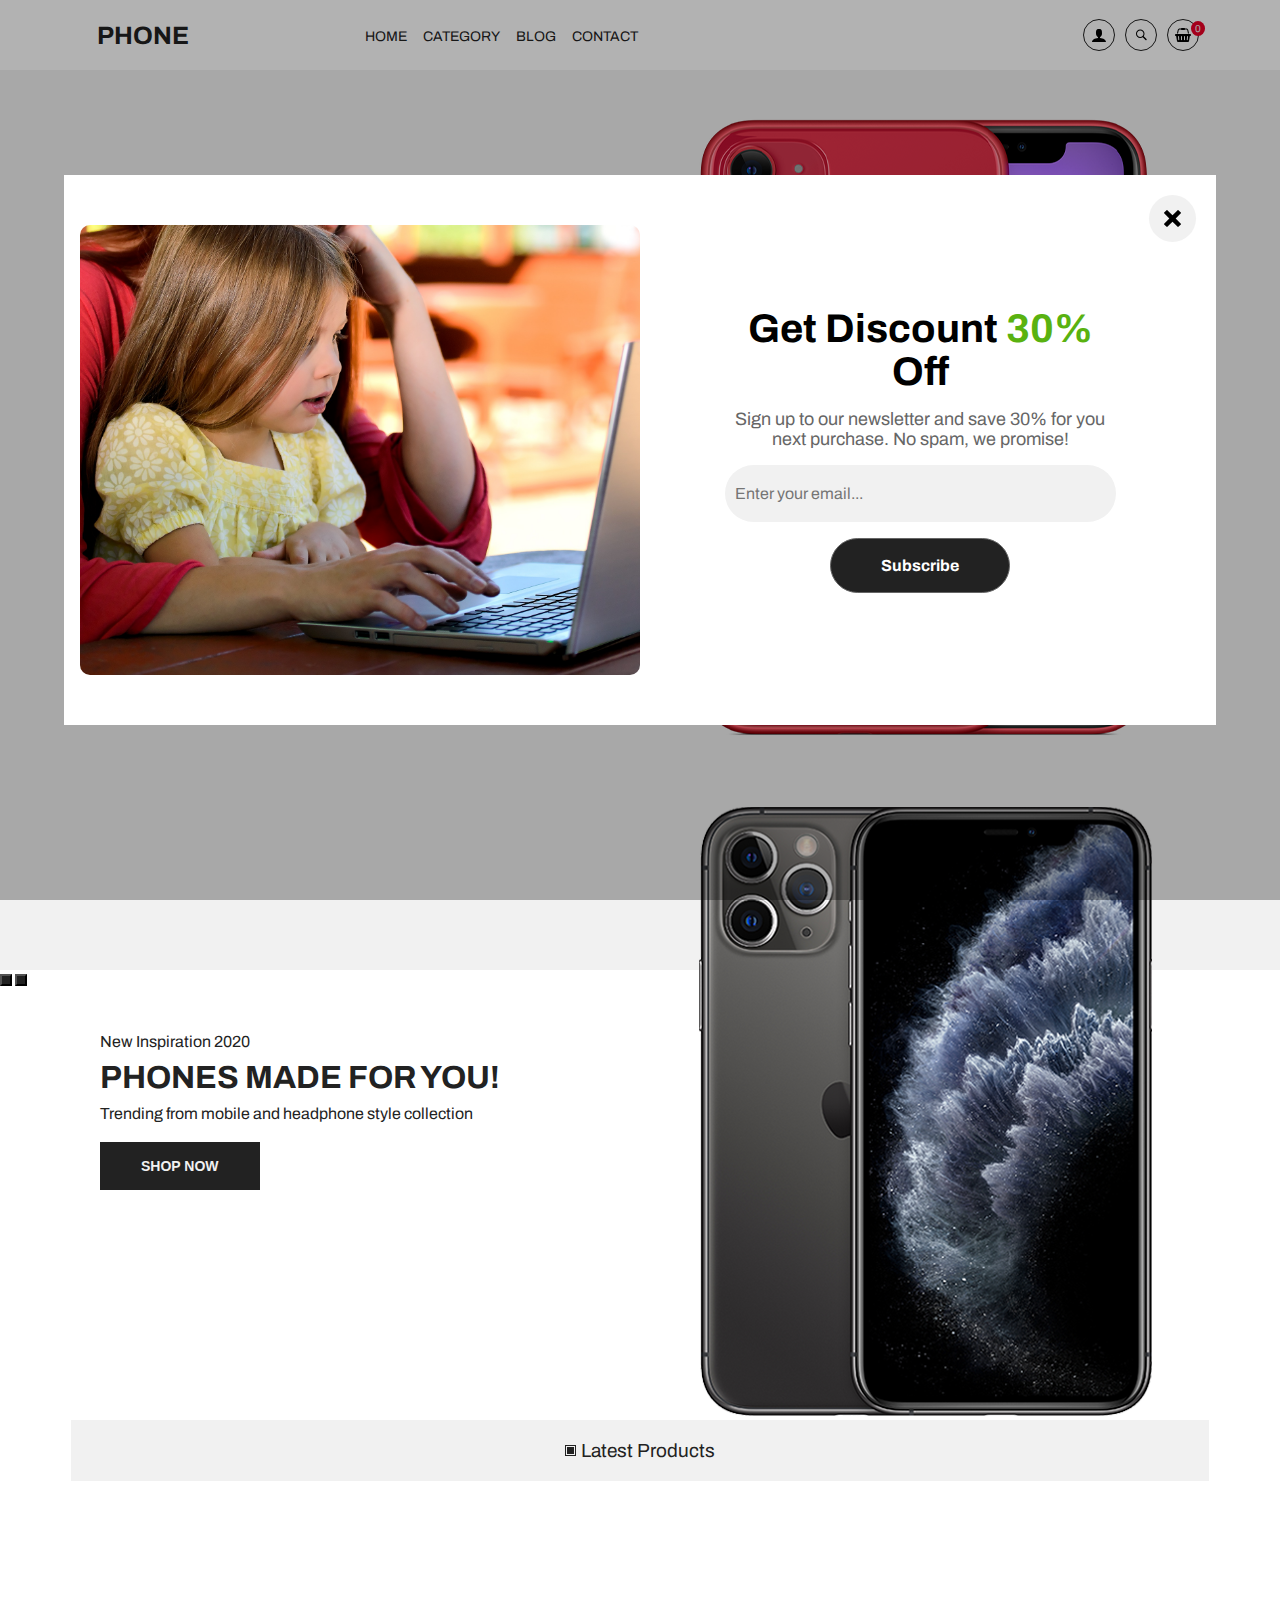
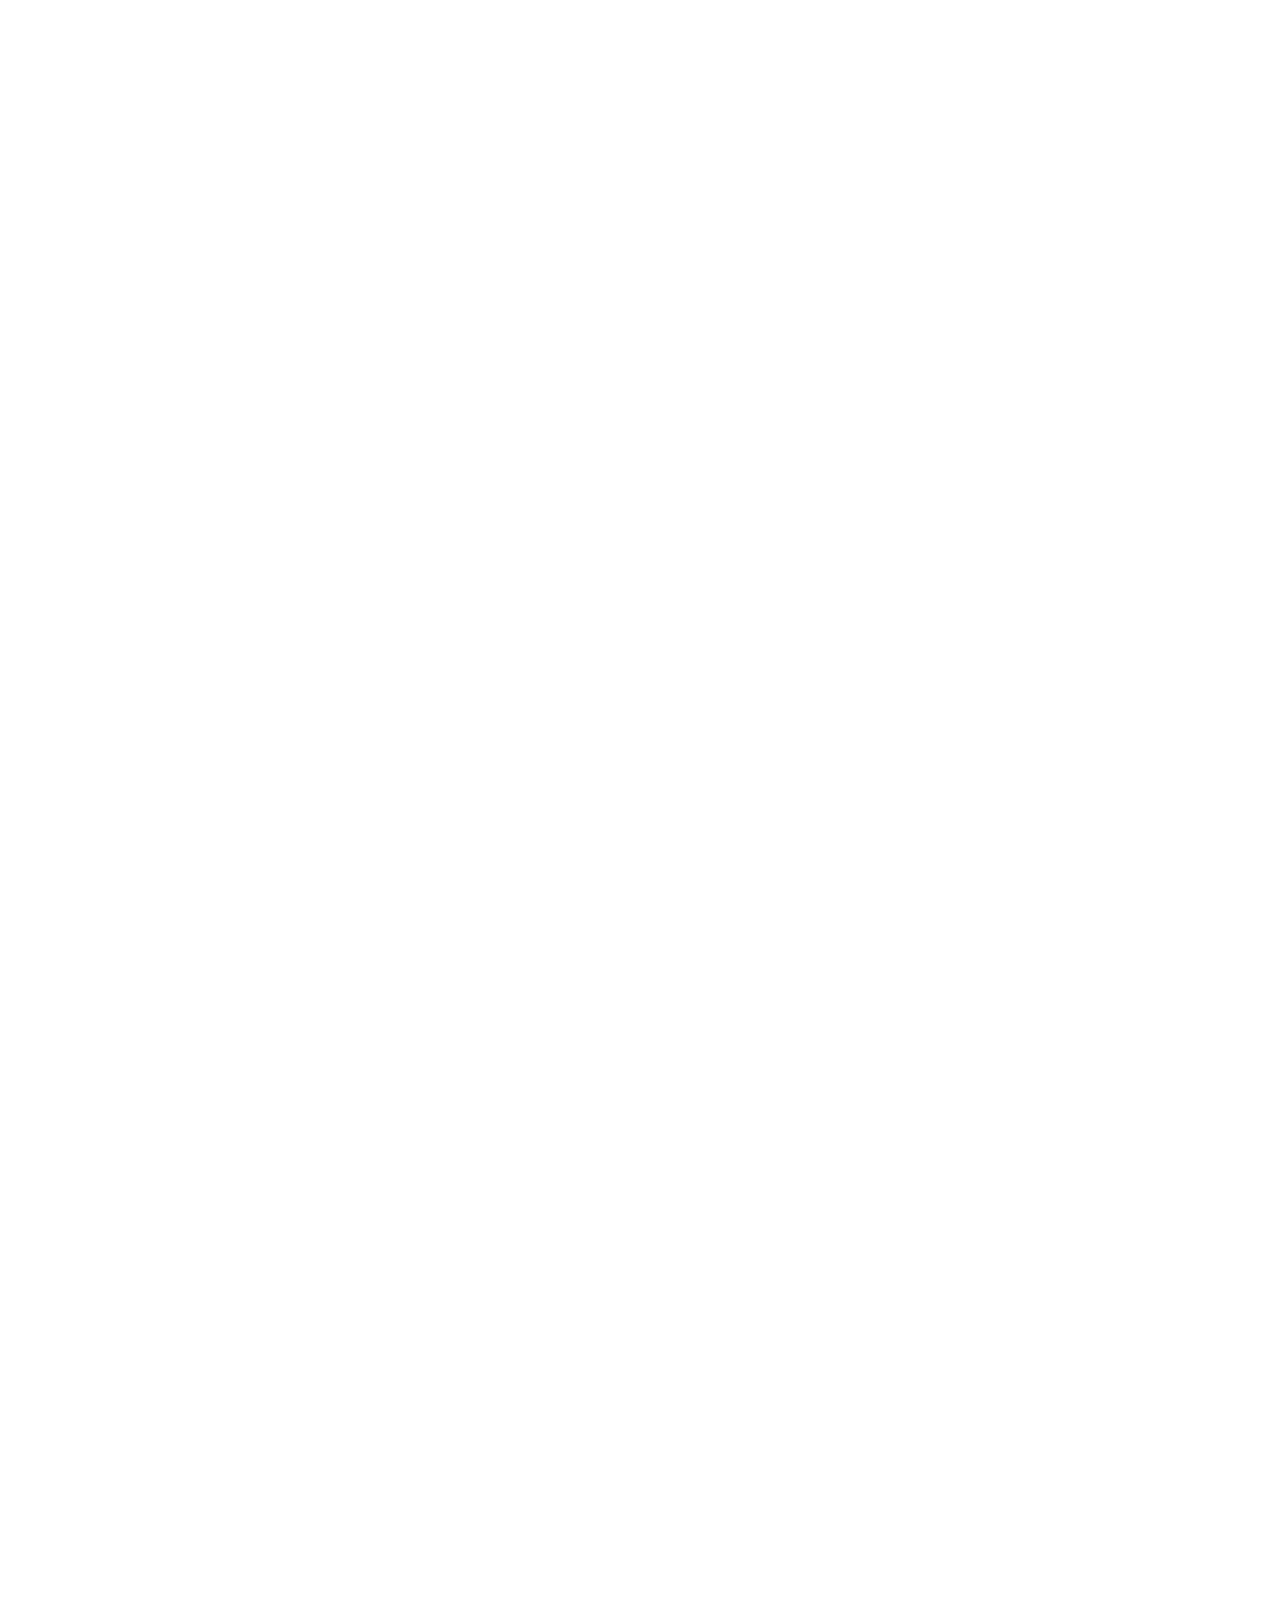
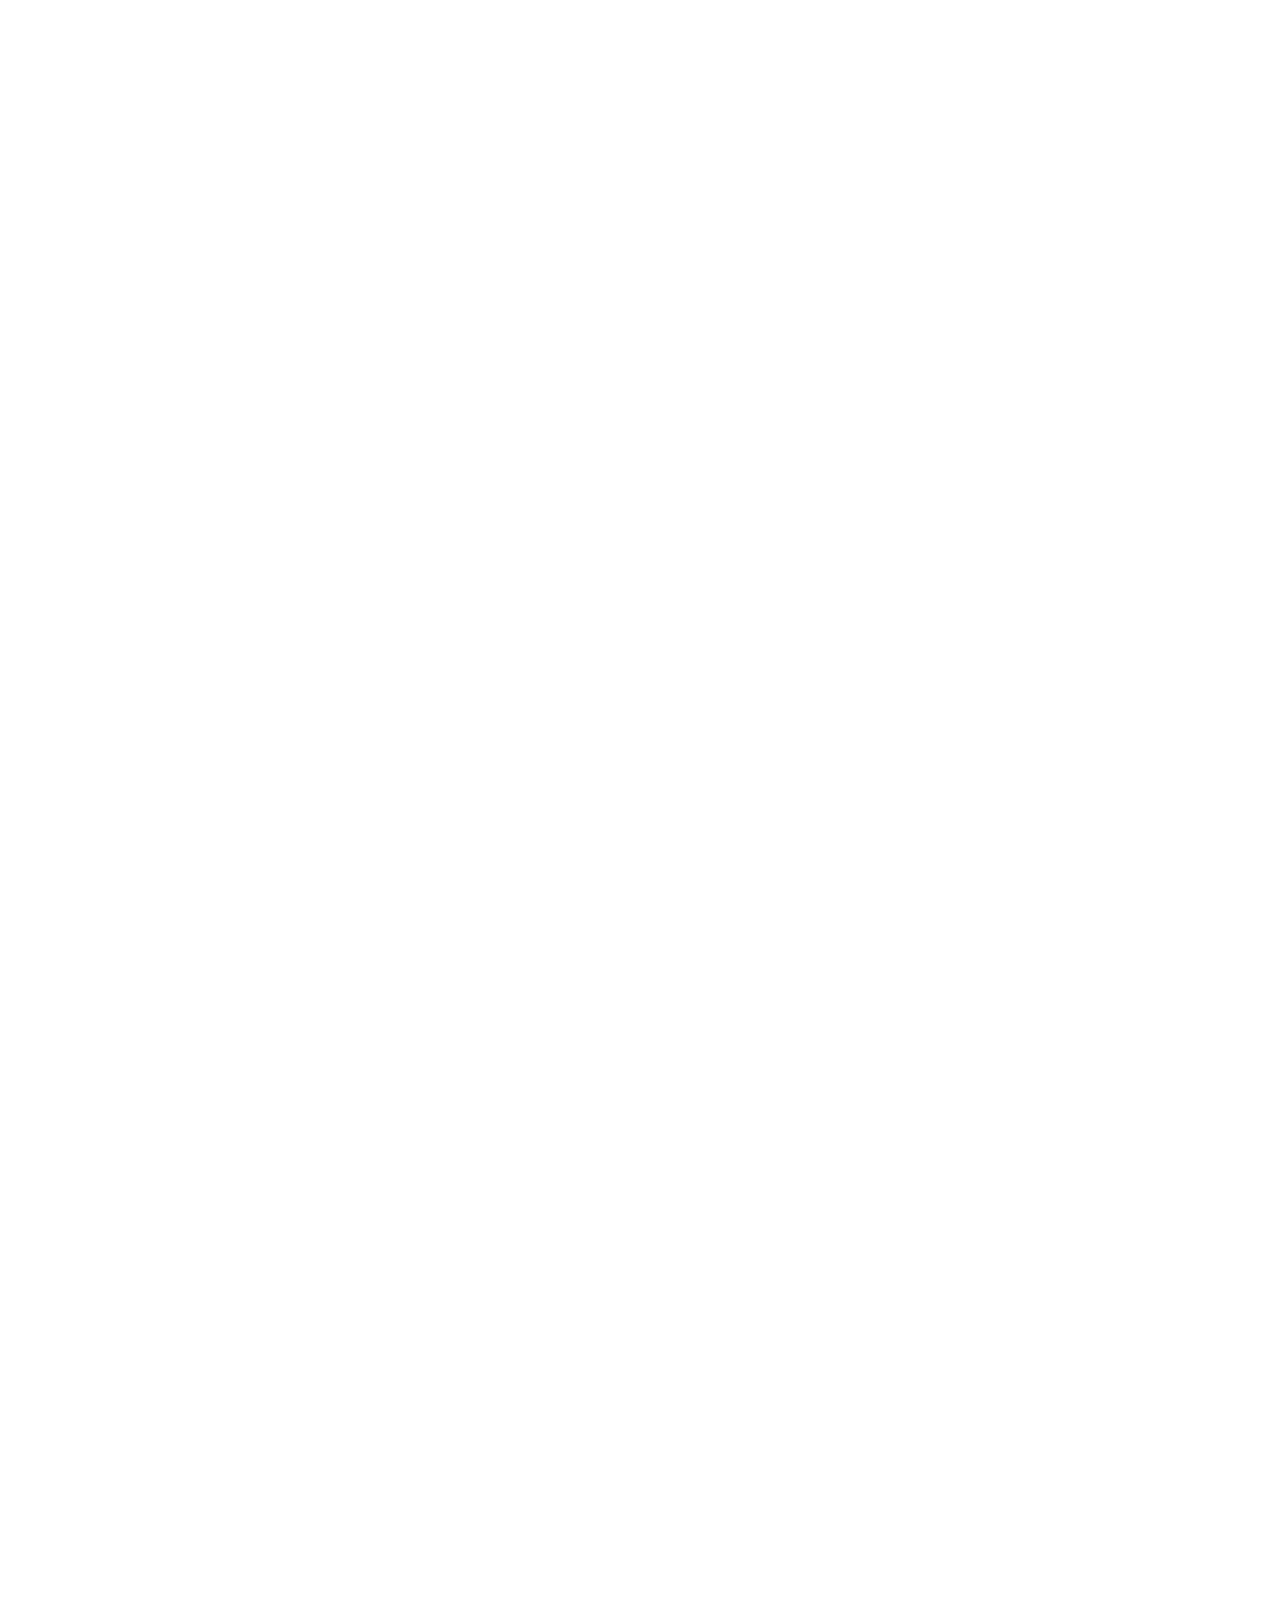
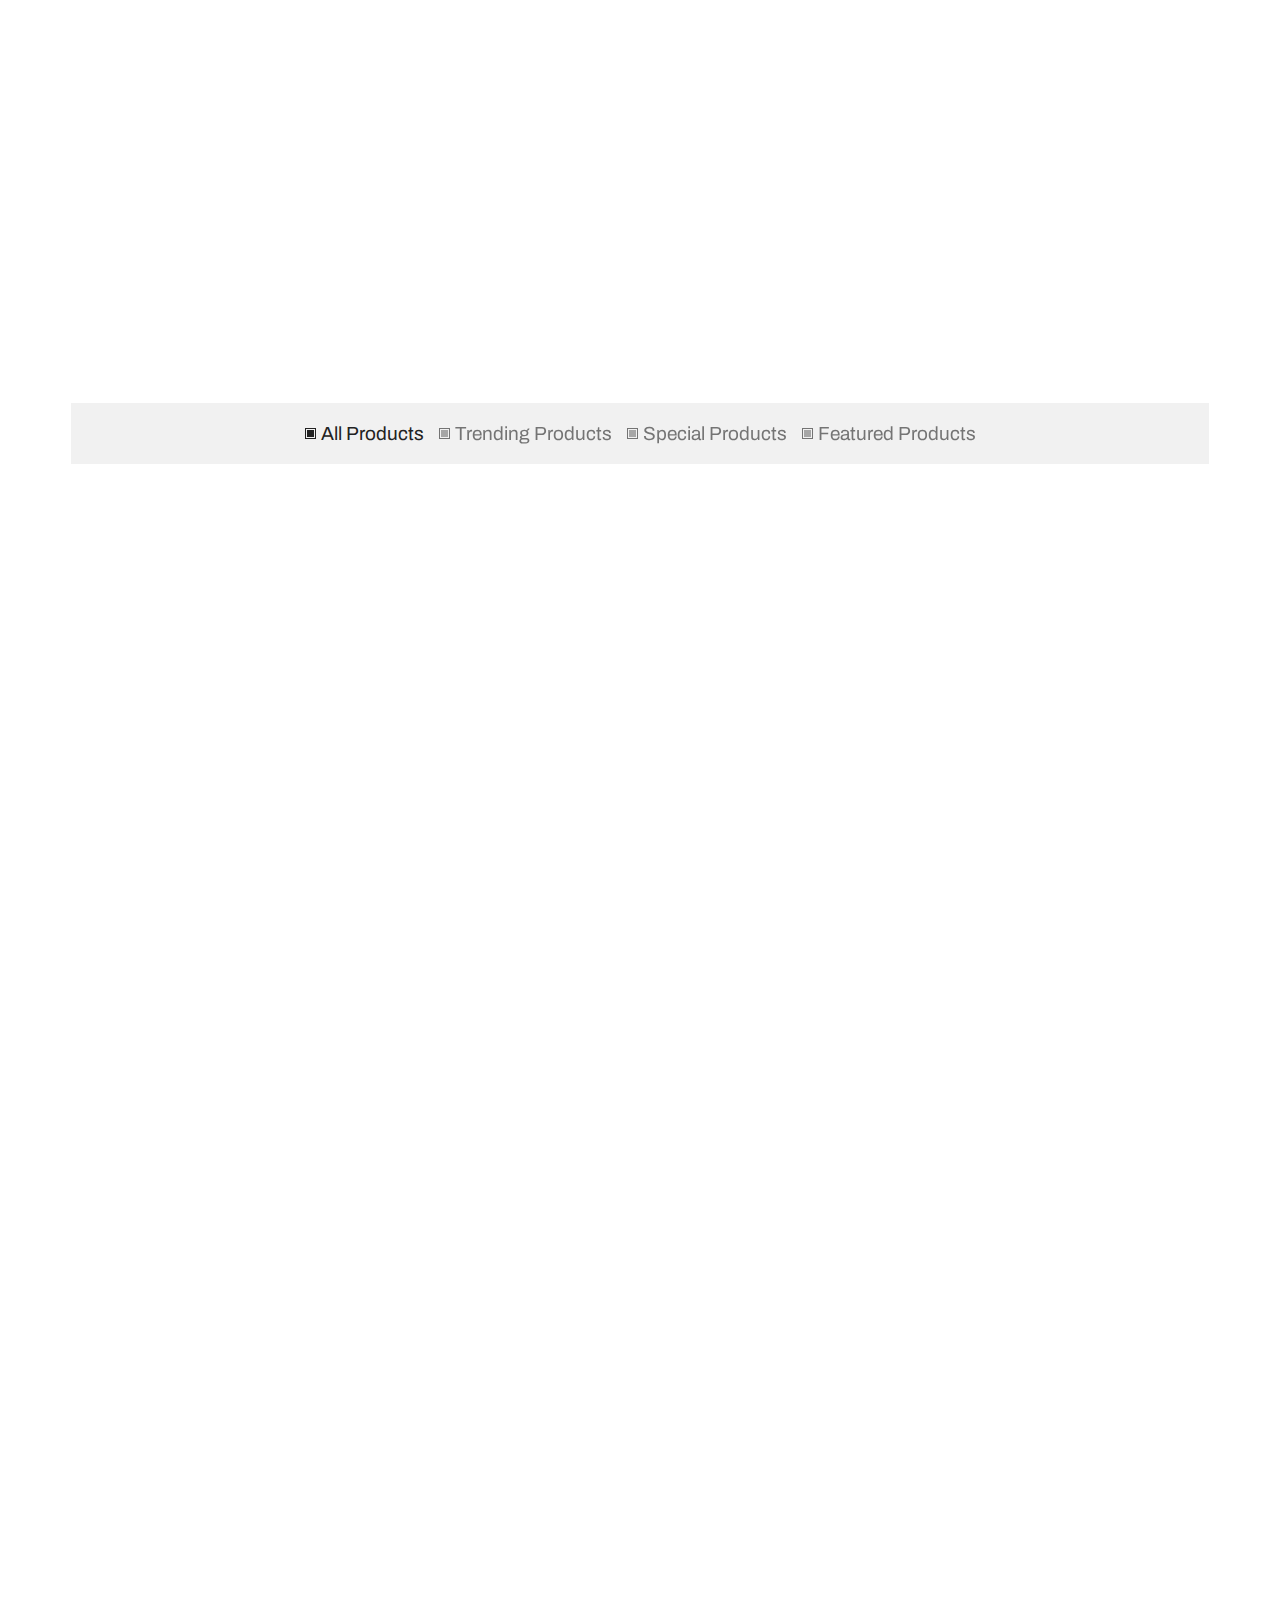
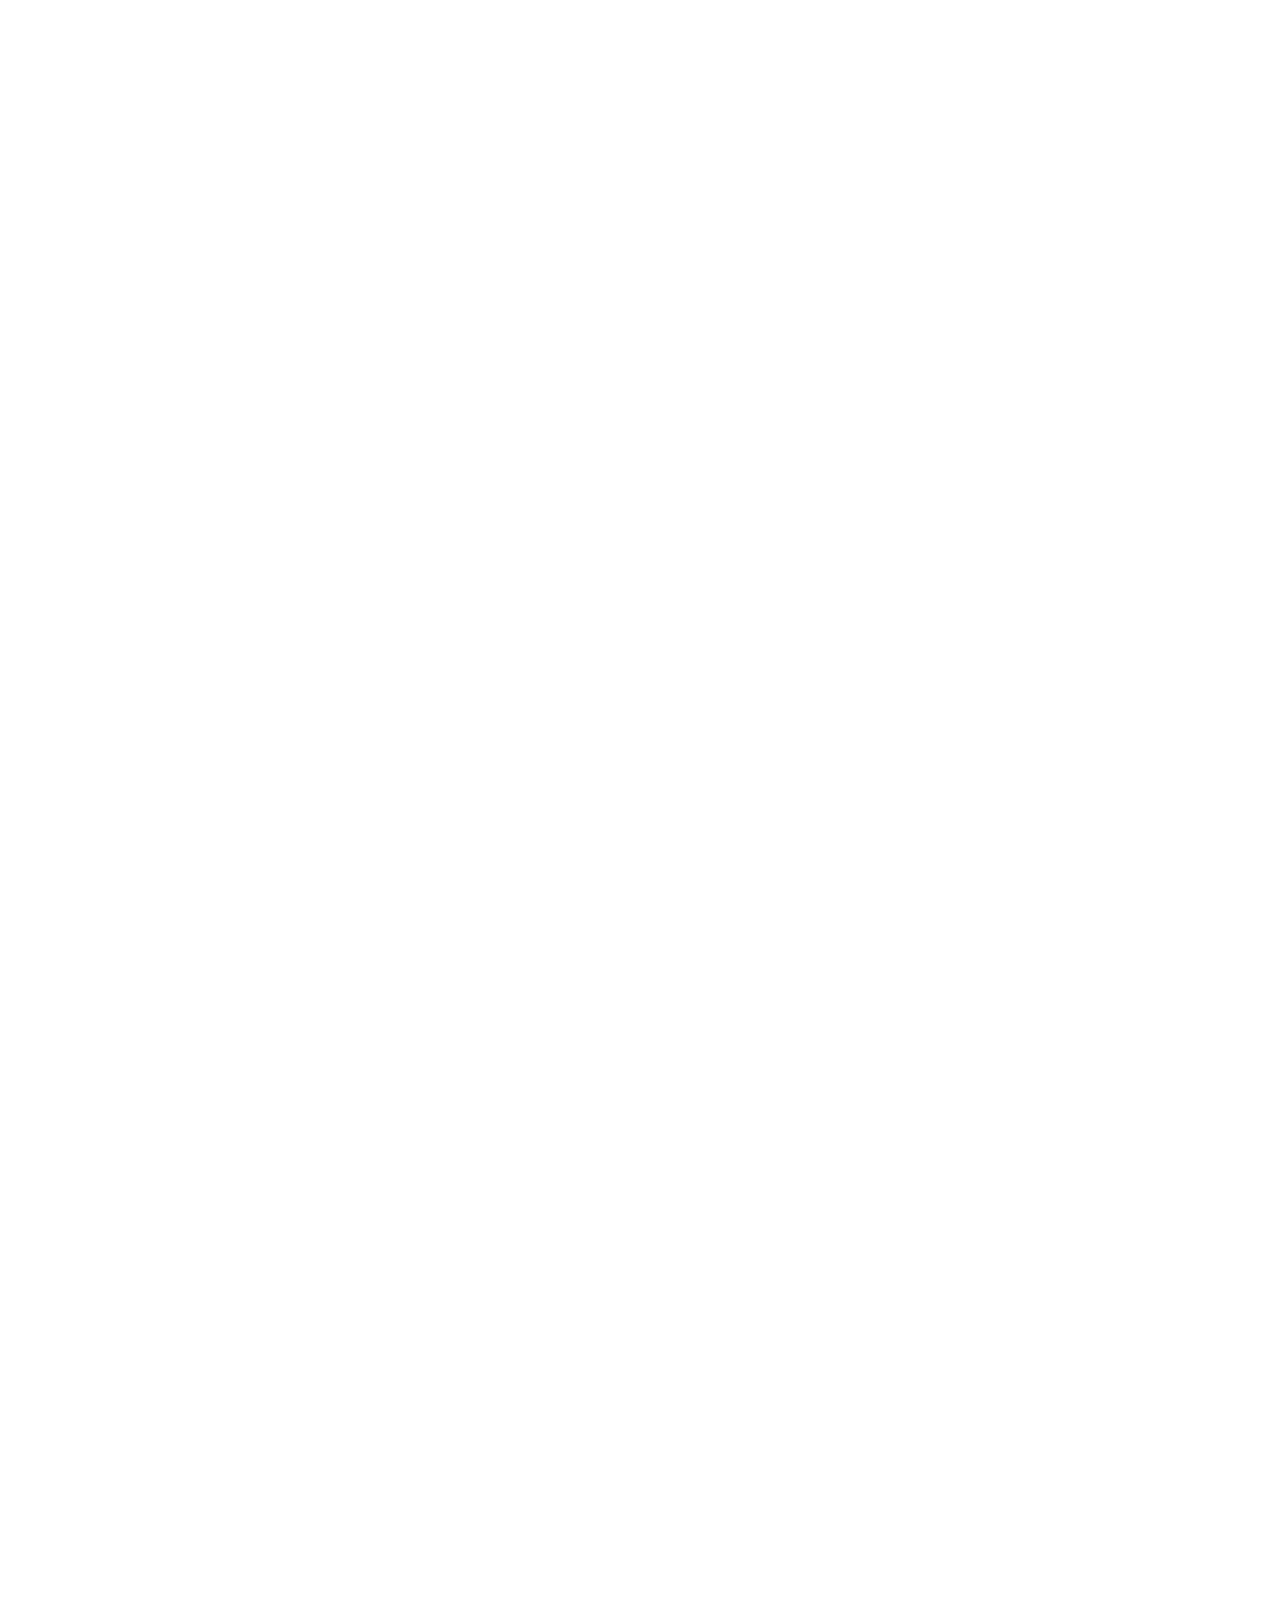
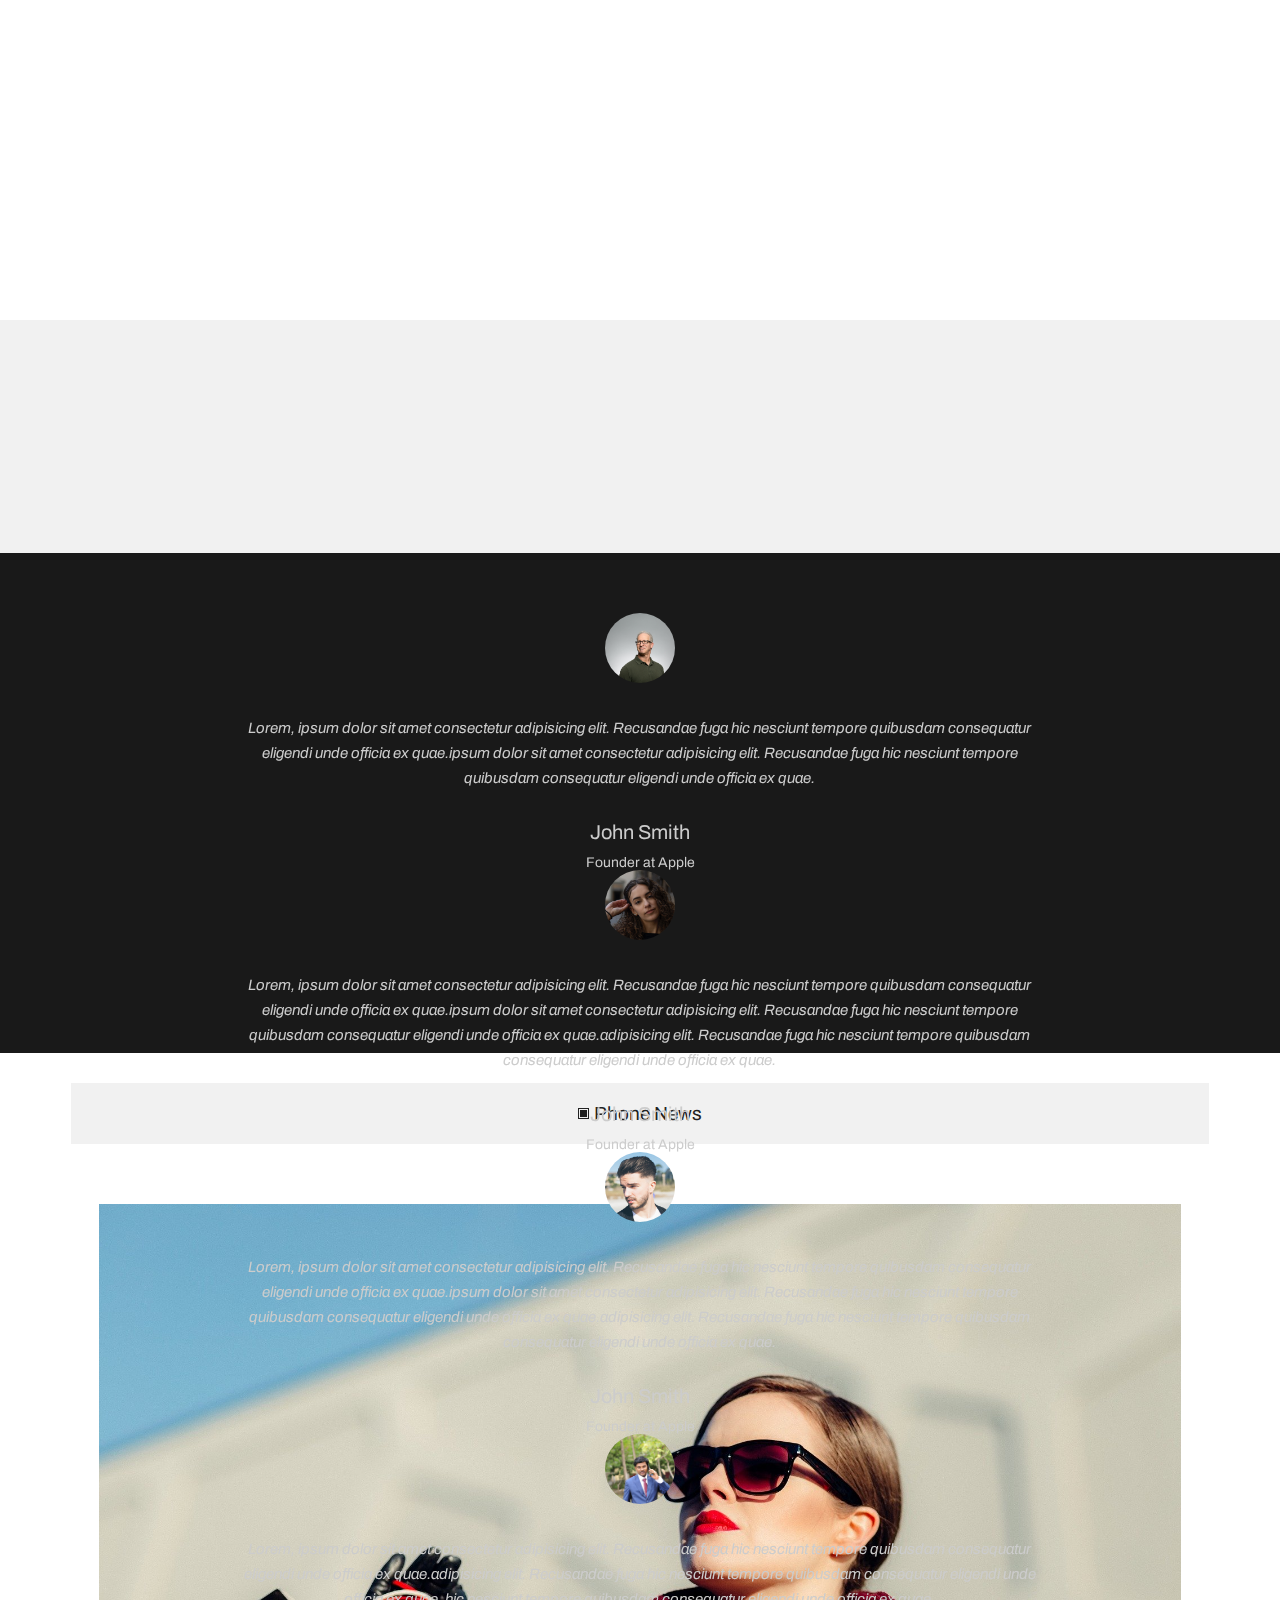
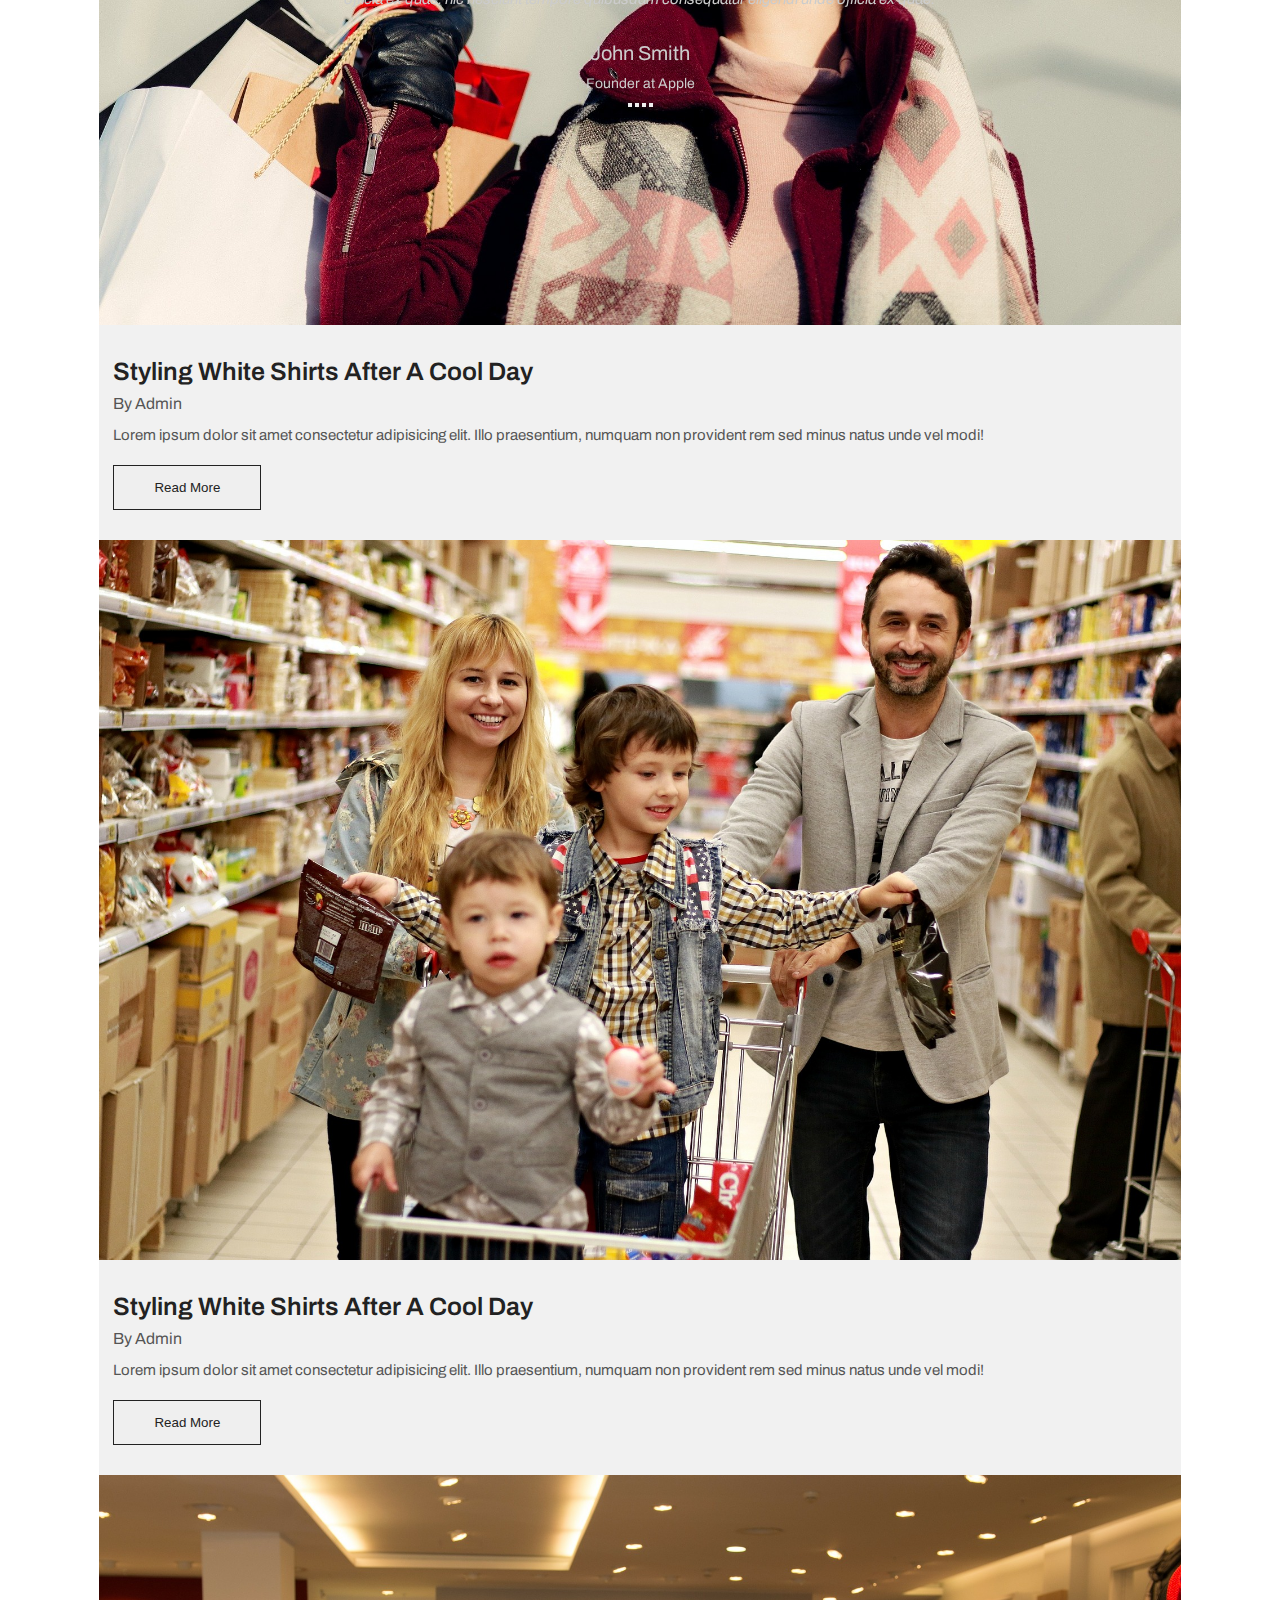
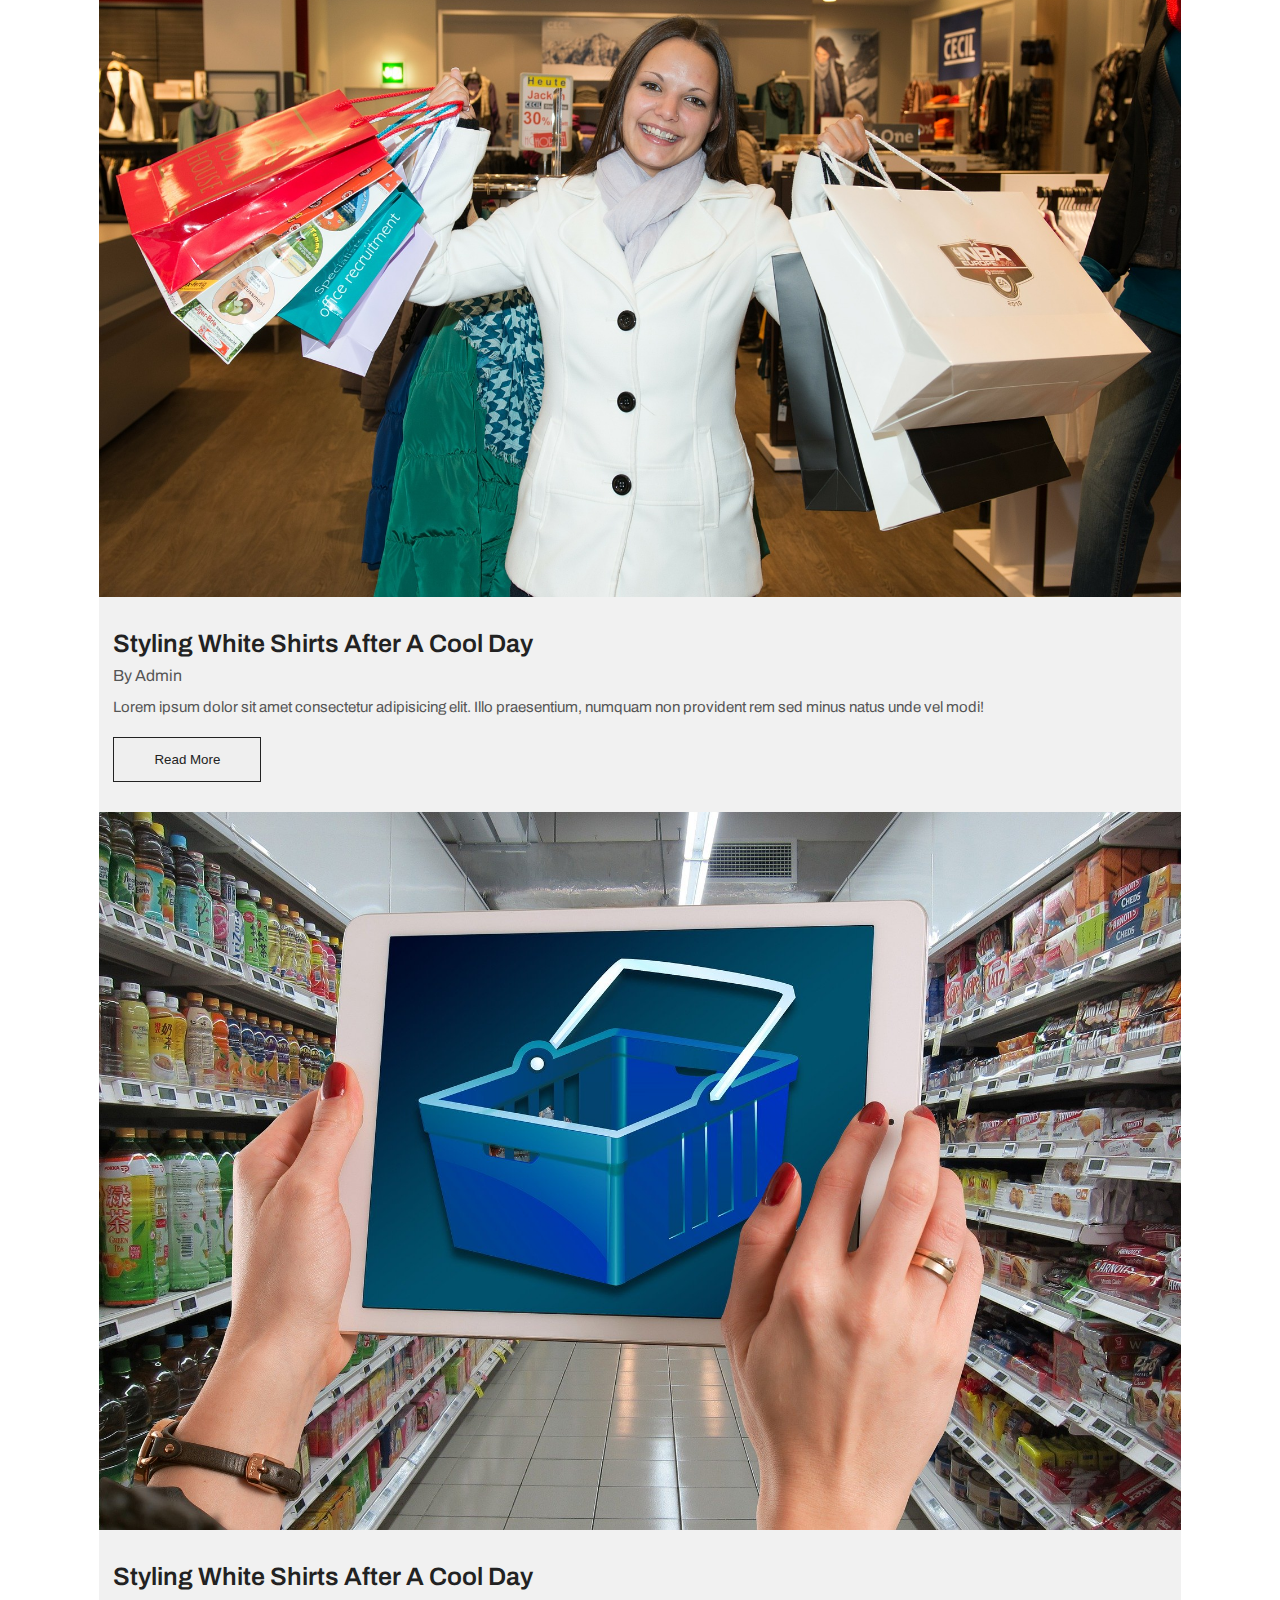
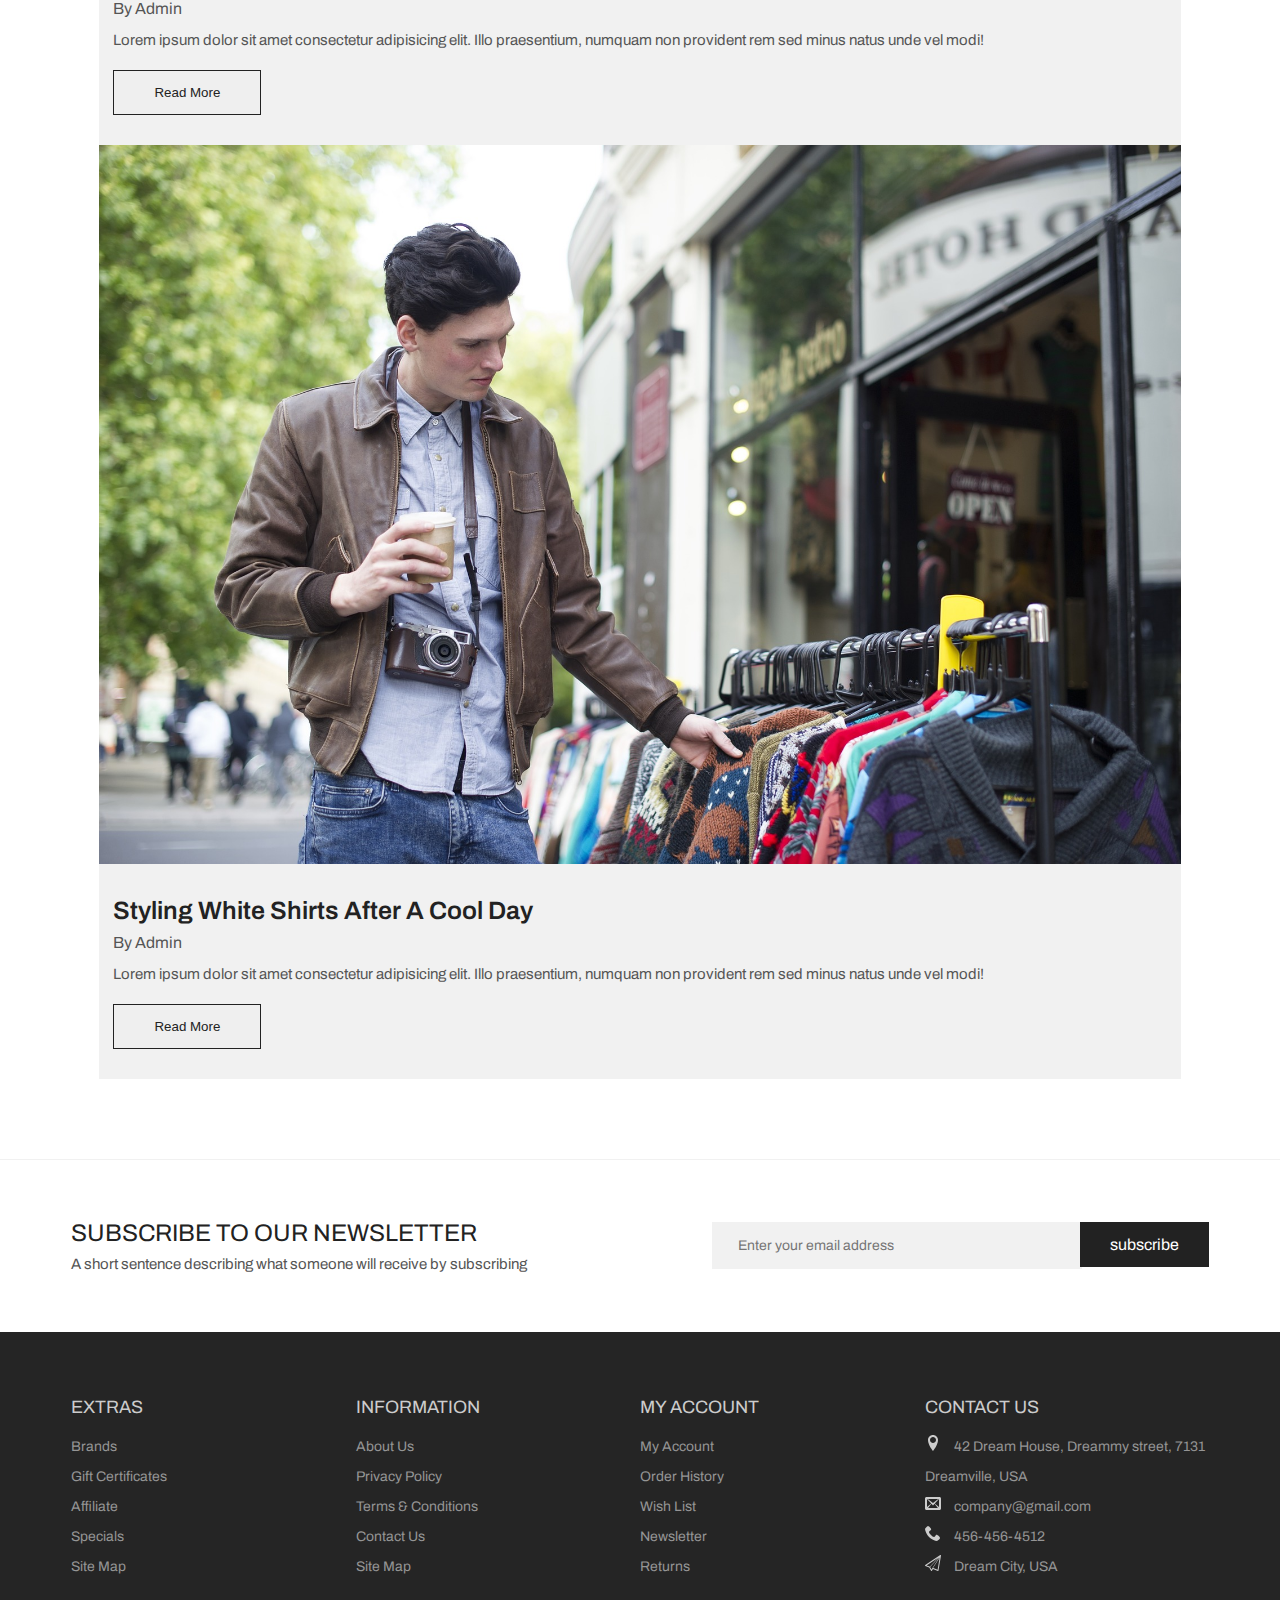
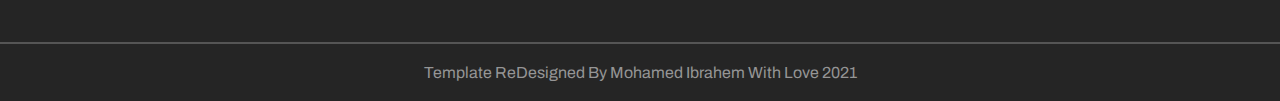
==== index.html @ 91664473 "Done Adding all files and settings to the repo" ====
<!DOCTYPE html>
<html lang="en">

<head>
  <meta charset="UTF-8" />
  <meta name="viewport" content="width=device-width, initial-scale=1.0" />

  <!-- Google Fonts -->
  <link href="https://fonts.googleapis.com/css2?family=Archivo:wght@400;700&display=swap" rel="stylesheet" />

  <link rel="shortcut icon" href="./images/favicon.ico" type="image/x-icon" />


  <!-- Carousel -->
  <link rel="stylesheet" href="https://cdnjs.cloudflare.com/ajax/libs/Glide.js/3.4.1/css/glide.core.css">
  <link rel="stylesheet" href="https://cdnjs.cloudflare.com/ajax/libs/Glide.js/3.4.1/css/glide.theme.min.css
">
  <link rel="stylesheet" href="https://unpkg.com/aos@next/dist/aos.css" />

  <!-- Custom StyleSheet -->
  <link rel="stylesheet" href="/style/styles.css" />

  <title>Phone Shop</title>
</head>

<body>

  <!-- Header -->
  <header id="header" class="header">
    <div class="navigation">
      <div class="container">
        <nav class="nav">
          <div class="nav__hamburger">
            <svg>
              <use xlink:href="./images/sprite.svg#icon-menu"></use>
            </svg>
          </div>

          <div class="nav__logo">
            <a href="/" class="scroll-link">
              PHONE
            </a>
          </div>

          <div class="nav__menu">
            <div class="menu__top">
              <span class="nav__category">PHONE</span>
              <a href="#" class="close__toggle">
                <svg>
                  <use xlink:href="./images/sprite.svg#icon-cross"></use>
                </svg>
              </a>
            </div>
            <ul class="nav__list">
              <li class="nav__item">
                <a href="#header" class="nav__link scroll-link">Home</a>
              </li>
              <li class="nav__item">
                <a href="#category" class="nav__link scroll-link">Category</a>
              </li>
              <li class="nav__item">
                <a href="#news" class="nav__link scroll-link">Blog</a>
              </li>
              <li class="nav__item">
                <a href="#contact" class="nav__link scroll-link">Contact</a>
              </li>
            </ul>
          </div>

          <div class="nav__icons">
            <a href="#" class="icon__item">
              <svg class="icon__user">
                <use xlink:href="./images/sprite.svg#icon-user"></use>
              </svg>
            </a>

            <a href="#" class="icon__item">
              <svg class="icon__search">
                <use xlink:href="./images/sprite.svg#icon-search"></use>
              </svg>
            </a>

            <a href="#" class="icon__item">
              <svg class="icon__cart">
                <use xlink:href="./images/sprite.svg#icon-shopping-basket"></use>
              </svg>
              <span id="cart__total">0</span>
            </a>
          </div>
        </nav>
      </div>
    </div>

    <!-- Hero -->
    <div class="hero">
      <div class="glide" id="glide_1">
        <div class="glide__track" data-glide-el="track">
          <ul class="glide__slides">
            <li class="glide__slide">
              <div class="hero__center">
                <div class="hero__left">
                  <span class="">New Inspiration 2020</span>
                  <h1 class="">PHONES MADE FOR YOU!</h1>
                  <p>Trending from mobile and headphone style collection</p>
                  <a href="#"><button class="hero__btn">SHOP NOW</button></a>
                </div>
                <div class="hero__right">
                  <div class="hero__img-container">
                    <img class="banner_01" src="./images/banner_01.png" alt="banner2" />
                  </div>
                </div>
              </div>
            </li>
            <li class="glide__slide">
              <div class="hero__center">
                <div class="hero__left">
                  <span>New Inspiration 2020</span>
                  <h1>PHONES MADE FOR YOU!</h1>
                  <p>Trending from mobile and headphone style collection</p>
                  <a href="#"><button class="hero__btn">SHOP NOW</button></a>
                </div>
                <div class="hero__right">
                  <img class="banner_02" src="./images/banner_02.png" alt="banner2" />
                </div>
              </div>
            </li>
          </ul>
        </div>
        <div class="glide__bullets" data-glide-el="controls[nav]">
          <button class="glide__bullet" data-glide-dir="=0"></button>
          <button class="glide__bullet" data-glide-dir="=1"></button>
        </div>

        <div class="glide__arrows" data-glide-el="controls">
          <button class="glide__arrow glide__arrow--left" data-glide-dir="<">
            <svg>
              <use xlink:href="./images/sprite.svg#icon-arrow-left2"></use>
            </svg>
          </button>
          <button class="glide__arrow glide__arrow--right" data-glide-dir=">">
            <svg>
              <use xlink:href="./images/sprite.svg#icon-arrow-right2"></use>
            </svg>
          </button>
        </div>
      </div>
    </div>
  </header>
  <!-- End Header -->

  <!-- Main -->
  <main id="main">
    <div class="container">
      <!-- Collection -->
      <section id="collection" class="section collection">
        <div class="collection__container" data-aos="fade-up" data-aos-duration="1200">
          <div class="collection__box">
            <div class="img__container">
              <img class="collection_02" src="./images/collection_02.png" alt="">
            </div>
            <div class="collection__content">
              <div class="collection__data">
                <span>New Colors Introduced</span>
                <h1>HEADPHONES</h1>
                <a href="#shop">SHOP NOW</a>
              </div>
            </div>
          </div>
          <div class="collection__box">
            <div class="img__container">
              <img class="collection_01" src="./images/collection_01.png" alt="">
            </div>
            <div class="collection__content">
              <div class="collection__data">
                <span>Phone Device Presets</span>
                <h1>SMARTPHONES</h1>
                <a href="#">SHOP NOW</a>
              </div>
            </div>
          </div>
      </section>

      <!-- Latest Products -->
      <section class="section latest__products" id="latest">
        <div class="title__container">
          <div class="section__title active" data-id="Latest Products">
            <span class="dot"></span>
            <h1 class="primary__title">Latest Products</h1>
          </div>
        </div>
        <div class="container" data-aos="fade-up" data-aos-duration="1200">
          <div class="glide" id="glide_2">
            <div class="glide__track" data-glide-el="track">
              <ul class="glide__slides latest-center">
                <li class="glide__slide">
                  <div class="product">
                    <div class="product__header">
                      <img src="/images/products/iPhone/iphone6.jpeg" alt="product">
                    </div>
                    <div class="product__footer">
                      <h3>Apple iPhone 11</h3>
                      <div class="rating">
                        <svg>
                          <use xlink:href="./images/sprite.svg#icon-star-full"></use>
                        </svg>
                        <svg>
                          <use xlink:href="./images/sprite.svg#icon-star-full"></use>
                        </svg>
                        <svg>
                          <use xlink:href="./images/sprite.svg#icon-star-full"></use>
                        </svg>
                        <svg>
                          <use xlink:href="./images/sprite.svg#icon-star-full"></use>
                        </svg>
                        <svg>
                          <use xlink:href="./images/sprite.svg#icon-star-empty"></use>
                        </svg>
                      </div>
                      <div class="product__price">
                        <h4>$750</h4>
                      </div>
                      <a href="#"><button type="submit" class="product__btn">Add To Cart</button></a>
                    </div>
                    <ul>
                      <li>
                        <a data-tip="Quick View" data-place="left" href="#">
                          <svg>
                            <use xlink:href="./images/sprite.svg#icon-eye"></use>
                          </svg>
                        </a>
                      </li>
                      <li>
                        <a data-tip="Add To Wishlist" data-place="left" href="#">
                          <svg>
                            <use xlink:href="./images/sprite.svg#icon-heart-o"></use>
                          </svg>
                        </a>
                      </li>
                      <li>
                        <a data-tip="Add To Compare" data-place="left" href="#">
                          <svg>
                            <use xlink:href="./images/sprite.svg#icon-loop2"></use>
                          </svg>
                        </a>
                      </li>
                    </ul>
                  </div>
                </li>
                <li class="glide__slide">
                  <div class="product">
                    <div class="product__header">
                      <img src="/images/products/sumsung/samsung5.jpeg" alt="product">
                    </div>
                    <div class="product__footer">
                      <h3>Samsung Galaxy</h3>
                      <div class="rating">
                        <svg>
                          <use xlink:href="./images/sprite.svg#icon-star-full"></use>
                        </svg>
                        <svg>
                          <use xlink:href="./images/sprite.svg#icon-star-full"></use>
                        </svg>
                        <svg>
                          <use xlink:href="./images/sprite.svg#icon-star-full"></use>
                        </svg>
                        <svg>
                          <use xlink:href="./images/sprite.svg#icon-star-full"></use>
                        </svg>
                        <svg>
                          <use xlink:href="./images/sprite.svg#icon-star-empty"></use>
                        </svg>
                      </div>
                      <div class="product__price">
                        <h4>$900</h4>
                      </div>
                      <a href="#"><button type="submit" class="product__btn">Add To Cart</button></a>
                    </div>
                    <ul>
                      <li>
                        <a data-tip="Quick View" data-place="left" href="#">
                          <svg>
                            <use xlink:href="./images/sprite.svg#icon-eye"></use>
                          </svg>
                        </a>
                      </li>
                      <li>
                        <a data-tip="Add To Wishlist" data-place="left" href="#">
                          <svg>
                            <use xlink:href="./images/sprite.svg#icon-heart-o"></use>
                          </svg>
                        </a>
                      </li>
                      <li>
                        <a data-tip="Add To Compare" data-place="left" href="#">
                          <svg>
                            <use xlink:href="./images/sprite.svg#icon-loop2"></use>
                          </svg>
                        </a>
                      </li>
                    </ul>
                  </div>
                </li>
                <li class="glide__slide">
                  <div class="product">
                    <div class="product__header">
                      <img src="/images/products/headphone/headphone4.jpeg" alt="product">
                    </div>
                    <div class="product__footer">
                      <h3>Sony WH-CH510</h3>
                      <div class="rating">
                        <svg>
                          <use xlink:href="./images/sprite.svg#icon-star-full"></use>
                        </svg>
                        <svg>
                          <use xlink:href="./images/sprite.svg#icon-star-full"></use>
                        </svg>
                        <svg>
                          <use xlink:href="./images/sprite.svg#icon-star-full"></use>
                        </svg>
                        <svg>
                          <use xlink:href="./images/sprite.svg#icon-star-full"></use>
                        </svg>
                        <svg>
                          <use xlink:href="./images/sprite.svg#icon-star-empty"></use>
                        </svg>
                      </div>
                      <div class="product__price">
                        <h4>$600</h4>
                      </div>
                      <a href="#"><button type="submit" class="product__btn">Add To Cart</button></a>
                    </div>
                    <ul>
                      <li>
                        <a data-tip="Quick View" data-place="left" href="#">
                          <svg>
                            <use xlink:href="./images/sprite.svg#icon-eye"></use>
                          </svg>
                        </a>
                      </li>
                      <li>
                        <a data-tip="Add To Wishlist" data-place="left" href="#">
                          <svg>
                            <use xlink:href="./images/sprite.svg#icon-heart-o"></use>
                          </svg>
                        </a>
                      </li>
                      <li>
                        <a data-tip="Add To Compare" data-place="left" href="#">
                          <svg>
                            <use xlink:href="./images/sprite.svg#icon-loop2"></use>
                          </svg>
                        </a>
                      </li>
                    </ul>
                  </div>
                </li>
                <li class="glide__slide">
                  <div class="product">
                    <div class="product__header">
                      <img src="/images/products/sumsung/samsung3.jpeg" alt="product">
                    </div>
                    <div class="product__footer">
                      <h3>Samsung Galaxy</h3>
                      <div class="rating">
                        <svg>
                          <use xlink:href="./images/sprite.svg#icon-star-full"></use>
                        </svg>
                        <svg>
                          <use xlink:href="./images/sprite.svg#icon-star-full"></use>
                        </svg>
                        <svg>
                          <use xlink:href="./images/sprite.svg#icon-star-full"></use>
                        </svg>
                        <svg>
                          <use xlink:href="./images/sprite.svg#icon-star-full"></use>
                        </svg>
                        <svg>
                          <use xlink:href="./images/sprite.svg#icon-star-empty"></use>
                        </svg>
                      </div>
                      <div class="product__price">
                        <h4>$850</h4>
                      </div>
                      <a href="#"><button type="submit" class="product__btn">Add To Cart</button></a>
                    </div>
                    <ul>
                      <li>
                        <a data-tip="Quick View" data-place="left" href="#">
                          <svg>
                            <use xlink:href="./images/sprite.svg#icon-eye"></use>
                          </svg>
                        </a>
                      </li>
                      <li>
                        <a data-tip="Add To Wishlist" data-place="left" href="#">
                          <svg>
                            <use xlink:href="./images/sprite.svg#icon-heart-o"></use>
                          </svg>
                        </a>
                      </li>
                      <li>
                        <a data-tip="Add To Compare" data-place="left" href="#">
                          <svg>
                            <use xlink:href="./images/sprite.svg#icon-loop2"></use>
                          </svg>
                        </a>
                      </li>
                    </ul>
                  </div>
                </li>
                <li class="glide__slide">
                  <div class="product">
                    <div class="product__header">
                      <img src="./images/products/iPhone/iphone2.jpeg" alt="product">
                    </div>
                    <div class="product__footer">
                      <h3>Apple iPhone 11</h3>
                      <div class="rating">
                        <svg>
                          <use xlink:href="./images/sprite.svg#icon-star-full"></use>
                        </svg>
                        <svg>
                          <use xlink:href="./images/sprite.svg#icon-star-full"></use>
                        </svg>
                        <svg>
                          <use xlink:href="./images/sprite.svg#icon-star-full"></use>
                        </svg>
                        <svg>
                          <use xlink:href="./images/sprite.svg#icon-star-full"></use>
                        </svg>
                        <svg>
                          <use xlink:href="./images/sprite.svg#icon-star-empty"></use>
                        </svg>
                      </div>
                      <div class="product__price">
                        <h4>$450</h4>
                      </div>
                      <a href="#"><button type="submit" class="product__btn">Add To Cart</button></a>
                    </div>
                    <ul>
                      <li>
                        <a data-tip="Quick View" data-place="left" href="#">
                          <svg>
                            <use xlink:href="./images/sprite.svg#icon-eye"></use>
                          </svg>
                        </a>
                      </li>
                      <li>
                        <a data-tip="Add To Wishlist" data-place="left" href="#">
                          <svg>
                            <use xlink:href="./images/sprite.svg#icon-heart-o"></use>
                          </svg>
                        </a>
                      </li>
                      <li>
                        <a data-tip="Add To Compare" data-place="left" href="#">
                          <svg>
                            <use xlink:href="./images/sprite.svg#icon-loop2"></use>
                          </svg>
                        </a>
                      </li>
                    </ul>
                  </div>
                </li>
                <li class="glide__slide">
                  <div class="product">
                    <div class="product__header">
                      <img src="images/products/headphone/headphone2.jpeg" alt="product">
                    </div>
                    <div class="product__footer">
                      <h3>Sony WH-CH510</h3>
                      <div class="rating">
                        <svg>
                          <use xlink:href="./images/sprite.svg#icon-star-full"></use>
                        </svg>
                        <svg>
                          <use xlink:href="./images/sprite.svg#icon-star-full"></use>
                        </svg>
                        <svg>
                          <use xlink:href="./images/sprite.svg#icon-star-full"></use>
                        </svg>
                        <svg>
                          <use xlink:href="./images/sprite.svg#icon-star-full"></use>
                        </svg>
                        <svg>
                          <use xlink:href="./images/sprite.svg#icon-star-empty"></use>
                        </svg>
                      </div>
                      <div class="product__price">
                        <h4>$300</h4>
                      </div>
                      <a href="#"><button type="submit" class="product__btn">Add To Cart</button></a>
                    </div>
                    <ul>
                      <li>
                        <a data-tip="Quick View" data-place="left" href="#">
                          <svg>
                            <use xlink:href="./images/sprite.svg#icon-eye"></use>
                          </svg>
                        </a>
                      </li>
                      <li>
                        <a data-tip="Add To Wishlist" data-place="left" href="#">
                          <svg>
                            <use xlink:href="./images/sprite.svg#icon-heart-o"></use>
                          </svg>
                        </a>
                      </li>
                      <li>
                        <a data-tip="Add To Compare" data-place="left" href="#">
                          <svg>
                            <use xlink:href="./images/sprite.svg#icon-loop2"></use>
                          </svg>
                        </a>
                      </li>
                    </ul>
                  </div>
                </li>
                <li class="glide__slide">
                  <div class="product">
                    <div class="product__header">
                      <img src="images/products/sumsung/samsung1.jpeg" alt="product">
                    </div>
                    <div class="product__footer">
                      <h3>Samsung Galaxy</h3>
                      <div class="rating">
                        <svg>
                          <use xlink:href="./images/sprite.svg#icon-star-full"></use>
                        </svg>
                        <svg>
                          <use xlink:href="./images/sprite.svg#icon-star-full"></use>
                        </svg>
                        <svg>
                          <use xlink:href="./images/sprite.svg#icon-star-full"></use>
                        </svg>
                        <svg>
                          <use xlink:href="./images/sprite.svg#icon-star-full"></use>
                        </svg>
                        <svg>
                          <use xlink:href="./images/sprite.svg#icon-star-empty"></use>
                        </svg>
                      </div>
                      <div class="product__price">
                        <h4>$300</h4>
                      </div>
                      <a href="#"><button type="submit" class="product__btn">Add To Cart</button></a>
                    </div>
                    <ul>
                      <li>
                        <a data-tip="Quick View" data-place="left" href="#">
                          <svg>
                            <use xlink:href="./images/sprite.svg#icon-eye"></use>
                          </svg>
                        </a>
                      </li>
                      <li>
                        <a data-tip="Add To Wishlist" data-place="left" href="#">
                          <svg>
                            <use xlink:href="./images/sprite.svg#icon-heart-o"></use>
                          </svg>
                        </a>
                      </li>
                      <li>
                        <a data-tip="Add To Compare" data-place="left" href="#">
                          <svg>
                            <use xlink:href="./images/sprite.svg#icon-loop2"></use>
                          </svg>
                        </a>
                      </li>
                    </ul>
                  </div>
                </li>
                <li class="glide__slide">
                  <div class="product">
                    <div class="product__header">
                      <img src="images/products/headphone/headphone1.jpeg" alt="product">
                    </div>
                    <div class="product__footer">
                      <h3>Sony WH-CH510</h3>
                      <div class="rating">
                        <svg>
                          <use xlink:href="./images/sprite.svg#icon-star-full"></use>
                        </svg>
                        <svg>
                          <use xlink:href="./images/sprite.svg#icon-star-full"></use>
                        </svg>
                        <svg>
                          <use xlink:href="./images/sprite.svg#icon-star-full"></use>
                        </svg>
                        <svg>
                          <use xlink:href="./images/sprite.svg#icon-star-full"></use>
                        </svg>
                        <svg>
                          <use xlink:href="./images/sprite.svg#icon-star-empty"></use>
                        </svg>
                      </div>
                      <div class="product__price">
                        <h4>$250</h4>
                      </div>
                      <a href="#"><button type="submit" class="product__btn">Add To Cart</button></a>
                    </div>
                    <ul>
                      <li>
                        <a data-tip="Quick View" data-place="left" href="#">
                          <svg>
                            <use xlink:href="./images/sprite.svg#icon-eye"></use>
                          </svg>
                        </a>
                      </li>
                      <li>
                        <a data-tip="Add To Wishlist" data-place="left" href="#">
                          <svg>
                            <use xlink:href="./images/sprite.svg#icon-heart-o"></use>
                          </svg>
                        </a>
                      </li>
                      <li>
                        <a data-tip="Add To Compare" data-place="left" href="#">
                          <svg>
                            <use xlink:href="./images/sprite.svg#icon-loop2"></use>
                          </svg>
                        </a>
                      </li>
                    </ul>
                  </div>
                </li>
                <li class="glide__slide">
                  <div class="product">
                    <div class="product__header">
                      <img src="images/products/iPhone/iphone1.jpeg" alt="product">
                    </div>
                    <div class="product__footer">
                      <h3>Apple iPhone XR</h3>
                      <div class="rating">
                        <svg>
                          <use xlink:href="./images/sprite.svg#icon-star-full"></use>
                        </svg>
                        <svg>
                          <use xlink:href="./images/sprite.svg#icon-star-full"></use>
                        </svg>
                        <svg>
                          <use xlink:href="./images/sprite.svg#icon-star-full"></use>
                        </svg>
                        <svg>
                          <use xlink:href="./images/sprite.svg#icon-star-full"></use>
                        </svg>
                        <svg>
                          <use xlink:href="./images/sprite.svg#icon-star-empty"></use>
                        </svg>
                      </div>
                      <div class="product__price">
                        <h4>$550</h4>
                      </div>
                      <a href="#"><button type="submit" class="product__btn">Add To Cart</button></a>
                    </div>
                    <ul>
                      <li>
                        <a data-tip="Quick View" data-place="left" href="#">
                          <svg>
                            <use xlink:href="./images/sprite.svg#icon-eye"></use>
                          </svg>
                        </a>
                      </li>
                      <li>
                        <a data-tip="Add To Wishlist" data-place="left" href="#">
                          <svg>
                            <use xlink:href="./images/sprite.svg#icon-heart-o"></use>
                          </svg>
                        </a>
                      </li>
                      <li>
                        <a data-tip="Add To Compare" data-place="left" href="#">
                          <svg>
                            <use xlink:href="./images/sprite.svg#icon-loop2"></use>
                          </svg>
                        </a>
                      </li>
                    </ul>
                  </div>

              </ul>
            </div>

            <div class="glide__arrows" data-glide-el="controls">
              <button class="glide__arrow glide__arrow--left" data-glide-dir="<">
                <svg>
                  <use xlink:href="./images/sprite.svg#icon-arrow-left2"></use>
                </svg>
              </button>
              <button class="glide__arrow glide__arrow--right" data-glide-dir=">">
                <svg>
                  <use xlink:href="./images/sprite.svg#icon-arrow-right2"></use>
                </svg>
              </button>
            </div>
          </div>
        </div>
      </section>

      <section class="category__section section" id="category">
        <div class="tab__list">
          <div class="title__container tabs">
            <div class="section__titles category__titles ">
              <div class="section__title filter-btn active" data-id="All Products">
                <span class="dot"></span>
                <h1 class="primary__title">All Products</h1>
              </div>
            </div>
            <div class="section__titles">
              <div class="section__title filter-btn" data-id="Trending Products">
                <span class="dot"></span>
                <h1 class="primary__title">Trending Products</h1>
              </div>
            </div>

            <div class="section__titles">
              <div class="section__title filter-btn" data-id="Special Products">
                <span class="dot"></span>
                <h1 class="primary__title">Special Products</h1>
              </div>
            </div>

            <div class="section__titles">
              <div class="section__title filter-btn" data-id="Featured Products">
                <span class="dot"></span>
                <h1 class="primary__title">Featured Products</h1>
              </div>
            </div>

          </div>
        </div>
        <div class="category__container" data-aos="fade-up" data-aos-duration="1200">
          <div class="category__center"></div>
        </div>
    </div>
    </section>

    <!-- Facility Section -->
    <section class="facility__section section" id="facility">
      <div class="container">
        <div class="facility__contianer" data-aos="fade-up" data-aos-duration="1200">
          <div class="facility__box">
            <div class="facility-img__container">
              <svg>
                <use xlink:href="./images/sprite.svg#icon-airplane"></use>
              </svg>
            </div>
            <p>FREE SHIPPING WORLD WIDE</p>
          </div>

          <div class="facility__box">
            <div class="facility-img__container">
              <svg>
                <use xlink:href="./images/sprite.svg#icon-credit-card-alt"></use>
              </svg>
            </div>
            <p>100% MONEY BACK GUARANTEE</p>
          </div>

          <div class="facility__box">
            <div class="facility-img__container">
              <svg>
                <use xlink:href="./images/sprite.svg#icon-credit-card"></use>
              </svg>
            </div>
            <p>MANY PAYMENT GATWAYS</p>
          </div>

          <div class="facility__box">
            <div class="facility-img__container">
              <svg>
                <use xlink:href="./images/sprite.svg#icon-headphones"></use>
              </svg>
            </div>
            <p>24/7 ONLINE SUPPORT</p>
          </div>
        </div>
      </div>
    </section>
    </div>

    <!-- Testimonial Section -->
    <section class="section testimonial" id="testimonial">
      <div class="testimonial__container">
        <div class="glide" id="glide_4">
          <div class="glide__track" data-glide-el="track">
            <ul class="glide__slides">
              <li class="glide__slide">
                <div class="testimonial__box">
                  <div class="client__image">
                    <img src="./images/profile1.jpg" alt="profile">
                  </div>
                  <p>Lorem, ipsum dolor sit amet consectetur adipisicing elit. Recusandae fuga hic nesciunt tempore
                    quibusdam consequatur eligendi unde officia ex quae.ipsum dolor sit amet consectetur adipisicing
                    elit. Recusandae fuga hic nesciunt tempore
                    quibusdam consequatur eligendi unde officia ex quae.</p>
                  <div class="client__info">
                    <h3>John Smith</h3>
                    <span>Founder at Apple</span>
                  </div>
                </div>
              </li>
              <li class="glide__slide">
                <div class="testimonial__box">
                  <div class="client__image">
                    <img src="./images/profile2.jpg" alt="profile">
                  </div>
                  <p>Lorem, ipsum dolor sit amet consectetur adipisicing elit. Recusandae fuga hic nesciunt tempore
                    quibusdam consequatur
                    eligendi unde officia ex quae.ipsum dolor sit amet consectetur adipisicing elit. Recusandae fuga hic
                    nesciunt tempore
                    quibusdam consequatur eligendi unde officia ex quae.adipisicing elit. Recusandae fuga hic
                    nesciunt tempore
                    quibusdam consequatur eligendi unde officia ex quae.</p>
                  <div class="client__info">
                    <h3>John Smith</h3>
                    <span>Founder at Apple</span>
                  </div>
                </div>
              </li>
              <li class="glide__slide">
                <div class="testimonial__box">
                  <div class="client__image">
                    <img src="./images/profile3.jpg" alt="profile">
                  </div>
                  <p>Lorem, ipsum dolor sit amet consectetur adipisicing elit. Recusandae fuga hic nesciunt tempore
                    quibusdam consequatur
                    eligendi unde officia ex quae.ipsum dolor sit amet consectetur adipisicing elit. Recusandae fuga hic
                    nesciunt tempore
                    quibusdam consequatur eligendi unde officia ex quae.adipisicing elit. Recusandae fuga hic
                    nesciunt tempore
                    quibusdam consequatur eligendi unde officia ex quae.</p>
                  <div class="client__info">
                    <h3>John Smith</h3>
                    <span>Founder at Apple</span>
                  </div>
                </div>

              </li>
              <li class="glide__slide">
                <div class="testimonial__box">
                  <div class="client__image">
                    <img src="./images/profile4.jpg" alt="">
                  </div>
                  <p>Lorem, ipsum dolor sit amet consectetur adipisicing elit. Recusandae fuga hic nesciunt tempore
                    quibusdam consequatur
                    eligendi unde officia ex quae.adipisicing elit. Recusandae fuga hic
                    nesciunt tempore
                    quibusdam consequatur eligendi unde officia ex quae.
                    hic
                    nesciunt tempore
                    quibusdam consequatur eligendi unde officia ex quae.</p>
                  <div class="client__info">
                    <h3>John Smith</h3>
                    <span>Founder at Apple</span>
                  </div>
                </div>
              </li>
            </ul>
          </div>

          <div class="glide__bullets" data-glide-el="controls[nav]">
            <button class="glide__bullet" data-glide-dir="=0"></button>
            <button class="glide__bullet" data-glide-dir="=1"></button>
            <button class="glide__bullet" data-glide-dir="=2"></button>
            <button class="glide__bullet" data-glide-dir="=3"></button>
          </div>
        </div>
      </div>
    </section>

    <!--New Section  -->
    <section class="section news" id="news">
      <div class="container">
        <div class="title__container">
          <div class="section__titles">
            <div class="section__title active">
              <span class="dot"></span>
              <h1 class="primary__title">Phone News</h1>
            </div>
          </div>
        </div>
        <div class="news__container">
          <div class="glide" id="glide_5">
            <div class="glide__track" data-glide-el="track">
              <ul class="glide__slides">
                <li class="glide__slide">
                  <div class="new__card">
                    <div class="card__header">
                      <img src="./images/news1.jpg" alt="">
                    </div>
                    <div class="card__footer">
                      <h3>Styling White Shirts After A Cool Day</h3>
                      <span>By Admin</span>
                      <p>Lorem ipsum dolor sit amet consectetur adipisicing elit. Illo praesentium, numquam non
                        provident rem sed minus natus unde vel modi!</p>
                      <a href="#"><button>Read More</button></a>
                    </div>
                  </div>
                </li>
                <li class="glide__slide">
                  <div class="new__card">
                    <div class="card__header">
                      <img src="./images/news2.jpg" alt="">
                    </div>
                    <div class="card__footer">
                      <h3>Styling White Shirts After A Cool Day</h3>
                      <span>By Admin</span>
                      <p>Lorem ipsum dolor sit amet consectetur adipisicing elit. Illo praesentium, numquam non
                        provident rem sed minus natus unde vel modi!</p>
                      <a href="#"><button>Read More</button></a>
                    </div>
                  </div>
                </li>
                <li class="glide__slide">
                  <div class="new__card">
                    <div class="card__header">
                      <img src="./images/news3.jpg" alt="">
                    </div>
                    <div class="card__footer">
                      <h3>Styling White Shirts After A Cool Day</h3>
                      <span>By Admin</span>
                      <p>Lorem ipsum dolor sit amet consectetur adipisicing elit. Illo praesentium, numquam non
                        provident rem sed minus natus unde vel modi!</p>
                      <a href="#"><button>Read More</button></a>
                    </div>
                  </div>
                </li>
                <li class="glide__slide">
                  <div class="new__card">
                    <div class="card__header">
                      <img src="./images/news4.jpg" alt="">
                    </div>
                    <div class="card__footer">
                      <h3>Styling White Shirts After A Cool Day</h3>
                      <span>By Admin</span>
                      <p>Lorem ipsum dolor sit amet consectetur adipisicing elit. Illo praesentium, numquam non
                        provident rem sed minus natus unde vel modi!</p>
                      <a href="#"><button>Read More</button></a>
                    </div>
                  </div>
                </li>
                <li class="glide__slide">
                  <div class="new__card">
                    <div class="card__header">
                      <img src="./images/news5.jpg" alt="">
                    </div>
                    <div class="card__footer">
                      <h3>Styling White Shirts After A Cool Day</h3>
                      <span>By Admin</span>
                      <p>Lorem ipsum dolor sit amet consectetur adipisicing elit. Illo praesentium, numquam non
                        provident rem sed minus natus unde vel modi!</p>
                      <a href="#"><button>Read More</button></a>
                    </div>
                  </div>
                </li>
              </ul>
            </div>
          </div>

        </div>
      </div>
    </section>

    <!-- NewsLetter -->
    <section class="section newsletter" id="contact">
      <div class="container">
        <div class="newsletter__content">
          <div class="newsletter__data">
            <h3>SUBSCRIBE TO OUR NEWSLETTER</h3>
            <p>A short sentence describing what someone will receive by subscribing</p>
          </div>
          <form action="#">
            <input type="email" placeholder="Enter your email address" class="newsletter__email">
            <a class="newsletter__link" href="#">subscribe</a>
          </form>
        </div>
      </div>
    </section>

  </main>

  <!-- End Main -->

  <!-- Footer -->
  <footer id="footer" class="section footer">
    <div class="container">
      <div class="footer__top">
        <div class="footer-top__box">
          <h3>EXTRAS</h3>
          <a href="#">Brands</a>
          <a href="#">Gift Certificates</a>
          <a href="#">Affiliate</a>
          <a href="#">Specials</a>
          <a href="#">Site Map</a>
        </div>
        <div class="footer-top__box">
          <h3>INFORMATION</h3>
          <a href="#">About Us</a>
          <a href="#">Privacy Policy</a>
          <a href="#">Terms & Conditions</a>
          <a href="#">Contact Us</a>
          <a href="#">Site Map</a>
        </div>
        <div class="footer-top__box">
          <h3>MY ACCOUNT</h3>
          <a href="#">My Account</a>
          <a href="#">Order History</a>
          <a href="#">Wish List</a>
          <a href="#">Newsletter</a>
          <a href="#">Returns</a>
        </div>
        <div class="footer-top__box">
          <h3>CONTACT US</h3>
          <div>
            <span>
              <svg>
                <use xlink:href="./images/sprite.svg#icon-location"></use>
              </svg>
            </span>
            42 Dream House, Dreammy street, 7131 Dreamville, USA
          </div>
          <div>
            <span>
              <svg>
                <use xlink:href="./images/sprite.svg#icon-envelop"></use>
              </svg>
            </span>
            company@gmail.com
          </div>
          <div>
            <span>
              <svg>
                <use xlink:href="./images/sprite.svg#icon-phone"></use>
              </svg>
            </span>
            456-456-4512
          </div>
          <div>
            <span>
              <svg>
                <use xlink:href="./images/sprite.svg#icon-paperplane"></use>
              </svg>
            </span>
            Dream City, USA
          </div>
        </div>
      </div>
    </div>
    <div class="footer__bottom">
      <div class="footer-bottom__box">

      </div>
      <div class="footer-bottom__box">

      </div>
    </div>
    </div>
  </footer>
  <div class="copyright">
    Template ReDesigned By Mohamed Ibrahem With Love 2021
  </div>
  <!-- End Footer -->

  <!-- PopUp -->
  <div class="popup hide__popup">
    <div class="popup__content">
      <div class="popup__close">
        <svg>
          <use xlink:href="./images/sprite.svg#icon-cross"></use>
        </svg>
      </div>
      <div class="popup__left">
        <div class="popup-img__container">
          <img class="popup__img" src="./images/popup.jpg" alt="popup">
        </div>
      </div>
      <div class="popup__right">
        <div class="right__content">
          <h1>Get Discount <span>30%</span> Off</h1>
          <p>Sign up to our newsletter and save 30% for you next purchase. No spam, we promise!
          </p>
          <form action="#">
            <input type="email" placeholder="Enter your email..." class="popup__form">
            <a href="#">Subscribe</a>
          </form>
        </div>
      </div>
    </div>
  </div>

  <!-- Go To -->

  <a href="#header" class="goto-top scroll-link">
    <svg>
      <use xlink:href="./images/sprite.svg#icon-arrow-up"></use>
    </svg>
  </a>


  <!-- Glide Carousel Script -->
  <script src="https://cdnjs.cloudflare.com/ajax/libs/Glide.js/3.4.1/glide.min.js"></script>
  <!-- Animate On Scroll -->
  <script src="https://unpkg.com/aos@2.3.1/dist/aos.js"></script>

  <!-- Custom JavaScript -->
  <script src="./js/products.js"></script>
  <script src="./js/index.js"></script>
  <script src="./js/slider.js"></script>

</body>

</html>
---- style/styles.css ----
/*
======================
Reset
======================
*/
:root {
  --primaryColor: #f1f1f1;
  --black: #222;
  --black2: #555;
  --black3: #252525;
  --black4: #000;
  --black5: #212529;
  --orange: #eb0028;
  --white: #fff;
  --grey: #959595;
  --grey2: #666;
  --grey3: #ccc;
  --secondaryColor: #2b1f4d;
  --yellow: #ffcc00;
  --green: #59b210;
  --blue: rgb(56, 10, 223);
}

* {
  margin: 0;
  padding: 0;
  box-sizing: inherit;
}

html {
  font-size: 62.5%;
  box-sizing: border-box;
  scroll-behavior: smooth;
}

body,
input {
  font-size: 1.6rem;
  font-weight: 400;
  font-family: "Archivo", sans-serif;
  color: var(--black);
}

a {
  text-decoration: none;
}

ul {
  list-style: none;
}

img {
  max-width: 100%;
}

h3,
h4 {
  font-weight: 500;
}

/*
======================
Header
======================
*/

.header {
  position: relative;
}

.container {
  max-width: 117rem;
  margin: 0 auto;
  padding: 0 1.6rem;
}

/*
======================
Navigation
======================
*/

.navigation {
  position: relative;
  height: 7rem;
  box-shadow: 0 0.5rem 1.5rem rgba(0, 0, 0, 0.1);
}

.nav {
  display: flex;
  align-items: center;
  justify-content: space-between;
  height: 100%;
  height: 7rem;
  padding: 0 1rem;
}

.fix__nav {
  position: fixed;
  top: 0;
  left: 0;
  width: 100%;
  background-color: var(--white);
  z-index: 1200;
}

.nav__logo a {
  font-size: 2.5rem;
  color: var(--black);
  padding: 1.6rem;
  font-weight: 700;
}

.nav__hamburger {
  display: none;
  cursor: pointer;
}

.nav__hamburger svg {
  height: 2.3rem;
  width: 2.3rem;
}

.menu__top {
  display: none;
}

.nav__menu {
  width: 50%;
}

.nav__list {
  display: flex;
  align-items: center;
  height: 100%;
  width: 50%;
}

.nav__item:not(:last-child) {
  margin-right: 1.6rem;
}

.nav__list .nav__link:link,
.nav__list .nav__link:visited {
  display: inline-block;
  font-size: 1.4rem;
  text-transform: uppercase;
  color: var(--black);
  transition: color 0.3s ease-in-out;
}

.nav__list .nav__link:hover {
  color: var(--orange);
}

.nav__icons {
  display: flex;
  position: relative;
}

.nav__icons .icon__item svg {
  width: 1.6rem;
  height: 1.6rem;
}

.nav__icons .icon__item {
  display: flex;
  justify-content: center;
  align-items: center;
  padding: 0.7rem;
  border: 1px solid var(--black);
  border-radius: 50%;
  transition: background-color 0.3s ease-in-out;
}

.nav__icons .icon__item:link,
.nav__icons .icon__item:visited {
  color: var(--black);
}

.nav__icons .icon__item:hover {
  background-color: var(--orange);
  border: 1px solid var(--black);
}

.nav__icons .icon__item:not(:last-child) {
  margin-right: 1rem;
}

.nav__icons #cart__total {
  font-size: 1rem;
  position: absolute;
  top: 2px;
  right: -6px;
  background-color: var(--orange);
  padding: 0.2rem 0.4rem;
  border-radius: 100%;
  color: var(--primaryColor);
}

.page__title-area {
  background-color: var(--primaryColor);
}

.page__title-container {
  padding: 1rem;
}

.page__titles {
  display: flex;
  align-items: center;
  font-size: 1.2rem;
  color: var(--grey2);
}

.page__titles a {
  margin-right: 2rem;
}

.page__titles a svg {
  width: 1.8rem;
  height: 1.8rem;
  fill: var(--grey2);
}

.page__title {
  position: relative;
}

.page__title::before {
  position: absolute;
  content: "/";
  top: 0;
  left: -1rem;
}

/*
======================
Navigation Media Query
======================
*/
@media only screen and (max-width: 768px) {
  .nav__menu {
    position: fixed;
    top: 0;
    left: -30rem;
    width: 0;
    background-color: var(--white);
    z-index: 9990;
    height: 100%;
    transition: all 0.5s;
  }

  .nav__menu.open {
    left: 30rem;
    width: 30rem;
  }

  .nav__logo {
    width: 50%;
  }

  .nav__hamburger {
    display: block;
  }

  .menu__top {
    display: flex;
    align-items: center;
    justify-content: space-between;
    background-color: var(--orange);
    padding: 1.8rem 1rem;
  }

  .menu__top svg {
    height: 1.6rem;
    width: 1.6rem;
    fill: var(--primaryColor);
  }

  .nav__category {
    color: var(--white);
    font-size: 2.3rem;
    font-weight: 700;
  }

  .nav__list {
    flex-direction: column;
    align-items: start;
    padding: 1.6rem 1rem;
  }

  .nav__item:not(:last-child) {
    margin-right: 0;
  }

  .nav__item {
    width: 100%;
  }

  .nav__list .nav__link:link,
  .nav__list .nav__link:visited {
    padding: 1.6rem 0;
    width: 100%;
    color: var(--grey2);
  }

  body.active::before {
    content: "";
    position: fixed;
    top: 0;
    left: 0;
    width: 100%;
    height: 110%;
    background: var(--black) none no-repeat 0 0;
    opacity: 0.7;
    z-index: 999;
    transition: 0.8s;
  }
}

@media only screen and (max-width: 568px) {
  .nav__icons .icon__item svg {
    width: 1.4rem;
    height: 1.4rem;
  }

  .nav__icons .icon__item {
    padding: 0.4rem;
  }
}

/*
======================
Hero Area
======================
*/

.hero,
.hero .glide__slides {
  background-color: var(--primaryColor);
  position: relative;
  width: 100%;
  height: 100vh;
}

.hero .glide__bullet {
  background-color: #222;
  width: 1.2rem;
  height: 1.2rem;
}

.hero .glide__arrow {
  padding: 1.5rem 1.7rem;
  opacity: 0;
  border: none;
  background-color: var(--grey);
  transition: all 0.5s ease-in-out 0.2s;
}

.glide__arrow:hover {
  background-color: var(--black);
}

.glide__arrow--left {
  left: 20rem;
}

.glide__arrow--right {
  position: absolute;
  right: 20rem;
}

.hero:hover .glide__arrow {
  opacity: 1;
}

.hero:hover .glide__arrow--left {
  left: 23rem;
}

.hero:hover .glide__arrow--right {
  right: 23rem;
}

.hero .glide__arrow svg {
  height: 1.8rem;
  width: 1.8rem;
  fill: var(--primaryColor);
}

.hero .glide__arrow {
  border-radius: 50%;
}

.hero__center {
  display: flex;
  align-items: center;
  justify-content: center;
  position: relative;
  max-width: 114rem;
  margin: 0 auto;
  height: 100%;
  padding-top: 3rem;
}

.hero__left {
  padding: 0 3rem;
  flex: 0 0 50%;
}

.hero__btn {
  display: inline-block;
  font-weight: 700;
  font-size: 1.4rem;
  background-color: var(--black);
  color: var(--primaryColor);
  cursor: pointer;
  margin-top: 1rem;
  padding: 1.5rem 4rem;
  border: 1px solid var(--black);
  transition: all 0.3s ease-in-out;
}

.hero__btn:focus {
  outline: none;
}

.hero__left .hero__btn:hover {
  font-weight: 700;
  background-color: transparent;
  color: var(--black);
}

.hero__left h1 {
  margin: 1rem 0;
}

.hero__left p {
  margin-bottom: 1rem;
}

.hero__right {
  flex: 0 0 50%;
  position: relative;
  text-align: center;
}

.hero__right img.banner_03 {
  width: 70%;
}

/*
======================
Hero Media Query
======================
*/
@media only screen and (max-width: 999px) {
  .hero__center {
    flex-direction: column;
    text-align: center;
  }

  .hero__right {
    top: 50%;
    position: absolute;
  }

  .hero__left {
    position: absolute;
    padding: 0 1rem;
    top: 20%;
  }

  .hero__right img {
    width: 55%;
  }

  .hero__btn {
    padding: 1.1rem 2.8rem;
  }

  .hero .glide__arrows {
    display: none;
  }
}

@media only screen and (max-width: 567px) {

  .hero,
  .hero .glide__slides {
    height: 60vh;
  }

  .hero__right {
    display: none;
  }
}

/*
======================
Collection
======================
*/

.section {
  padding: 3rem 0;
}

.collection {
  margin: 3rem 0;
}

.collection__container {
  width: 100%;
  padding: 0 1.6rem;
  display: flex;
  height: 100%;
  align-items: center;
  justify-content: space-between;
}

.collection__box {
  display: flex;
  justify-content: space-around;
  align-items: center;
  padding: 1rem;
  flex: 0 0 48%;
  height: 30rem;
  background-color: var(--primaryColor);
}

.collection__box:not(:last-child) {
  margin-right: 1.6rem;
}

.img__container {
  width: 25rem;
  text-align: center;
}

.collection__box img.collection_01 {
  width: 60%;
}

.collection__box img.collection_02 {
  width: 75%;
}

.collection__content {
  flex: 0 0 50%;
  height: 100%;
  display: flex;
  align-items: center;
  justify-content: center;
}

.collection__content span {
  color: var(--black);
}

.collection__content h1 {
  margin-top: 0.5rem;
}

.collection__content a:link,
.collection__content a:visited {
  font-weight: 700;
  display: inline-block;
  padding: 1rem 1.4rem;
  margin-top: 1.3rem;
  border-radius: 3rem;
  border: 2px solid var(--secondaryColor);
  color: var(--primaryColor);
  background-color: var(--secondaryColor);
  transition: all 0.3s ease-in-out;
}

.collection__content a:hover {
  background-color: transparent;
  color: var(--secondaryColor);
}

/*
======================
Collection Media Query
======================
*/
@media only screen and (max-width: 999px) {
  .collection__container {
    width: 80%;
    margin: 0 auto;
    flex-direction: column;
    height: 65rem;
  }

  .collection__box {
    width: 100%;
    margin: 0 auto;
  }

  .collection__box:not(:last-child) {
    margin: 0 0 1.6rem;
  }
}

@media only screen and (max-width: 568px) {
  .collection {
    margin: 0;
    position: relative;
  }

  .collection__container {
    width: 100%;
    height: 50rem;
    text-align: center;
    flex-direction: column;
    justify-content: space-around;
  }

  .collection__box {
    justify-content: space-around;
    height: 15rem;
  }

  .collection__content {
    flex: 0 0 30%;
  }

  .collection__data span {
    font-size: 1.2rem;
  }

  .collection__data h1 {
    font-size: 2rem;
  }
}

/*
======================
Latest Products
======================
*/

.title__container {
  display: flex;
  align-items: center;
  justify-content: center;
  margin: 0 auto 6rem;
  padding: 2rem 0;
  background-color: var(--primaryColor);
}

.section__titles:not(:last-child) {
  margin-right: 1.5rem;
}

.section__title {
  display: inline-flex;
  align-items: center;
  justify-content: center;
  cursor: pointer;
}

.section__title h1 {
  font-size: 1.9rem;
  font-weight: inherit;
}

.section__title:hover .primary__title,
.section__title:hover span.dot,
.section__title:hover span.dot::before {
  opacity: 1;
}

.section__title .primary__title {
  opacity: 0.6;
  padding-left: 0.5rem;
  transition: opacity 0.3s ease-in-out;
}

span.dot {
  opacity: 0.6;
  padding: 0.45rem;
  position: relative;
  border: 1px solid var(--black);
  cursor: pointer;
  transition: opacity 0.3s ease-in-out;
}

span.dot::before {
  content: "";
  position: absolute;
  top: 0;
  left: 0;
  right: 0;
  bottom: 0;
  border: 1px solid var(--black);
  background-color: var(--black);
  margin: 1px;
  opacity: 0.6;
}

.section__title.active span.dot {
  opacity: 1;
}

.section__title.active span.dot::before {
  opacity: 1;
}

.section__title.active .primary__title {
  opacity: 1;
}

.product {
  position: relative;
  text-align: center;
}

.product ul svg {
  width: 1.7rem;
  height: 1.7rem;
  fill: var(--white);
}

.product ul {
  position: absolute;
  display: flex;
  align-items: center;
  justify-content: center;
  top: 35%;
  left: 50%;
  width: 17rem;
  height: 5rem;
  background-color: rgba(255, 255, 255, 0.5);
  opacity: 0;
  visibility: hidden;
  transform: translate(-50%, -50%) scale(0.7);
  transition: all 0.5s ease-in-out;
}

.product:hover ul {
  opacity: 1;
  visibility: visible;
  transform: translate(-50%, -50%) scale(1);
}

.product ul li:not(:last-child) {
  margin-right: 1.6rem;
}

.product ul a {
  position: relative;
  display: flex;
  align-items: center;
  justify-content: center;
  background-color: var(--orange);
  width: 3.5rem;
  height: 3.5rem;
  cursor: pointer;
  transition: 0.5s;
}

.product ul a:hover {
  background-color: var(--black);
}

.product ul a::before {
  content: "";
  position: absolute;
  top: -0.6rem;
  left: -0.6rem;
  height: 0;
  width: 0;
  border-top: 3px solid var(--orange);
  border-left: 3px solid var(--orange);
  transition: 0.5s;
  opacity: 0;
  z-index: 1;
}

.product ul a::after {
  content: "";
  position: absolute;
  bottom: -0.6rem;
  right: -0.6rem;
  width: 0;
  height: 0;
  border-bottom: 3px solid var(--orange);
  border-right: 3px solid var(--orange);
  z-index: 1;
  opacity: 0;
  transition: 0.5s;
}

.product ul a:hover::before {
  width: 126%;
  height: 126%;
  border-top: 3px solid var(--black);
  border-left: 3px solid var(--black);
  opacity: 1;
}

.product ul a:hover::after {
  width: 126%;
  height: 126%;
  border-bottom: 3px solid var(--black);
  border-right: 3px solid var(--black);
  opacity: 1;
}

@media only screen and (max-width: 567px) {
  .title__container {
    flex-direction: column;
  }

  .section__titles:not(:last-child) {
    margin: 0 0 1.3rem;
  }
}

.product {
  display: flex;
  flex-direction: column;
  text-align: center;
  width: 25rem;
}

.product__header {
  height: 25rem;
  padding: 0.5rem 0;
  text-align: center;
}

.product__header img {
  max-width: 100%;
  max-height: 100%;
}

.product__footer {
  padding: 1rem 0;
}

.rating svg {
  width: 1.6rem;
  height: 1.6rem;
  fill: var(--yellow);
}

.product__footer h3 {
  padding: 1rem 0;
}

.product__footer .product__price {
  padding-bottom: 1rem;
}

.product__footer h3 {
  font-size: 1.6rem;
}

.product__btn {
  display: inline-block;
  font-weight: 700;
  text-transform: uppercase;
  width: 100%;
  padding: 1.4rem 0;
  border: 1px solid var(--black);
  color: var(--black);
  cursor: pointer;
}

.product__btn:focus {
  outline: none;
}

.product__btn:hover {
  background-color: var(--black);
  color: var(--primaryColor);
}

.latest__products .glide__arrow,
.related__products .glide__arrow {
  background-color: transparent;
  border: 1px solid var(--primaryColor);
  outline: none;
  border-radius: 0;
  box-shadow: 0 0.25em 0.5em 0 rgba(0, 0, 0, 0);
  top: -7%;
  left: 80%;
}

.latest__products .glide__arrow:hover,
.related__products .glide__arrow:hover {
  background-color: var(--orange);
  border: 1px solid var(--primaryColor);
}

.latest__products .glide__arrow--left,
.related__products .glide__arrow--left {
  left: 75%;
}

.latest__products .glide__arrow--right,
.related__products .glide__arrow--right {
  right: 5%;
}

.latest__products .glide__arrow svg,
.related__products .glide__arrow svg {
  width: 1.5rem;
  height: 1.5rem;
  fill: var(--grey);
}

/*
======================
Latest Products Media Query
======================
*/
@media only screen and (max-width: 999px) {
  .product__header {
    height: 25rem;
  }

  .product {
    width: 70%;
    margin: 0 auto;
  }

  .latest__products .glide__arrow--left,
  .related__products .glide__arrow--left {
    left: 73%;
  }

  .latest__products .glide__arrow--right,
  .related__products .glide__arrow--right {
    right: 7%;
  }
}

@media only screen and (max-width: 768px) {

  .latest__products .glide__arrow--left,
  .related__products .glide__arrow--left {
    left: 70%;
  }

  .latest__products .glide__arrow--right,
  .related__products .glide__arrow--right {
    right: 7%;
  }
}

@media only screen and (max-width: 578px) {
  .product__header {
    height: 20rem;
  }

  .product__btn:hover {
    background-color: var(--black);
    color: var(--primaryColor);
  }

  .product__header img {
    width: 50%;
  }

  .product__footer h3 {
    font-size: 1.4rem;
  }

  .product__btn {
    width: 100%;
    font-size: 1rem;
    padding: 0.8rem 0;
    border: 1px solid var(--black);
  }

  .product ul a {
    width: 2.7rem;
    height: 2.7rem;
  }

  .product ul {
    top: 25%;
    left: 50%;
    width: 16rem;
    height: 4rem;
  }

  .rating svg {
    width: 1.3rem;
    height: 1.3rem;
  }

  .latest__products .glide__arrow--left,
  .related__products .glide__arrow--left {
    left: 66%;
  }

  .latest__products .glide__arrow--right,
  .related__products .glide__arrow--right {
    left: 85%;
  }
}

@media only screen and (max-width: 460px) {
  .product__header {
    height: 12rem;
  }

  .product__footer h3 {
    font-size: 1.2rem;
  }
}

/*
======================
Category Center
======================
*/
.category__center {
  display: grid;
  grid-template-columns: 1fr 1fr 1fr 1fr;
  gap: 3rem 2rem;
}

@media only screen and (max-width: 999px) {
  .category__center {
    grid-template-columns: 1fr 1fr 1fr;
  }
}

@media only screen and (max-width: 568px) {
  .category__center {
    grid-template-columns: 1fr 1fr;
    gap: 1.5rem 1rem;
  }

  .category__products .product__header {
    height: 10rem;
  }

  .category__products .product__header img {
    object-fit: contain;
  }
}

/*
======================
Pop Up
======================
*/

.popup {
  position: fixed;
  top: 0;
  left: 0;
  width: 100%;
  height: 100vh;
  background-color: rgba(0, 0, 0, 0.3);
  z-index: 9999;
  transition: 0.3s;
  transform: scale(1);
}

.popup__content {
  position: absolute;
  top: 50%;
  left: 50%;
  width: 90%;
  margin: 0 auto;
  height: 55rem;
  transform: translate(-50%, -50%);
  padding: 1.6rem;
  display: table;
  overflow: hidden;
  background-color: var(--white);
}

.popup__close {
  display: flex;
  align-items: center;
  justify-content: center;
  position: absolute;
  top: 2rem;
  right: 2rem;
  padding: 1.5rem;
  background-color: var(--primaryColor);
  border-radius: 50%;
  cursor: pointer;
}

.popup__close svg {
  width: 1.7rem;
  height: 1.7rem;
}

.popup__left {
  display: table-cell;
  width: 50%;
  height: 100%;
  vertical-align: middle;
}

.popup__right {
  display: table-cell;
  width: 50%;
  vertical-align: middle;
  padding: 3rem 5rem;
}

.popup-img__container {
  width: 100%;
  overflow: hidden;
}

.popup-img__container img.popup__img {
  display: block;
  width: 60rem;
  height: 45rem;
  max-width: 100%;
  border-radius: 1rem;
  object-fit: cover;
}

.right__content {
  text-align: center;
  width: 85%;
  margin: 0 auto;
}

.right__content h1 {
  font-size: 4rem;
  color: #000;
  margin-bottom: 1.6rem;
}

.right__content h1 span {
  color: var(--green);
}

.right__content p {
  font-size: 1.8rem;
  color: var(--grey2);
  margin-bottom: 1.6rem;
}

.popup__form {
  width: 100%;
  padding: 2rem 0;
  text-indent: 1rem;
  margin-bottom: 1.6rem;
  border-radius: 3rem;
  background-color: var(--primaryColor);
  border: none;
}

.popup__form:focus {
  outline: none;
}

.right__content a:link,
.right__content a:visited {
  display: inline-block;
  padding: 1.8rem 5rem;
  border-radius: 3rem;
  font-weight: 700;
  color: var(--white);
  background-color: var(--black);
  border: 1px solid var(--grey2);
  transition: 0.3s;
}

.right__content a:hover {
  background-color: var(--green);
  border: 1px solid var(--grey2);
  color: var(--black);
}

.hide__popup {
  transform: scale(0.2);
  opacity: 0;
  visibility: hidden;
}

/*
======================
Go Up
======================
*/
.goto-top:link,
.goto-top:visited {
  position: fixed;
  right: 2%;
  bottom: 10%;
  padding: 0.8rem 1.4rem;
  border-radius: 1rem;
  background-color: var(--orange);
  visibility: hidden;
  cursor: pointer;
  transition: 0.3s;
  animation: bounce 2s ease-in-out infinite;
}

.show-top:link,
.show-top:visited {
  visibility: visible;
  z-index: 1999;
}

@keyframes bounce {
  0% {
    transform: scale(0.5);
  }

  50% {
    transform: scale(1.5);
  }

  0% {
    transform: scale(1);
  }
}

.goto-top svg {
  width: 1.3rem;
  height: 1.3rem;
  fill: var(--white);
}

.goto-top:hover {
  background-color: var(--black4);
}

@media only screen and (max-width: 1200px) {
  .right__content {
    width: 100%;
  }

  .right__content h1 {
    font-size: 3.5rem;
    margin-bottom: 1.3rem;
  }
}

@media only screen and (max-width: 998px) {
  .popup__right {
    width: 100%;
  }

  .popup__left {
    display: none;
  }

  .right__content h1 {
    font-size: 5rem;
  }
}

@media only screen and (max-width: 768px) {
  .right__content h1 {
    font-size: 4rem;
  }

  .right__content p {
    font-size: 1.6rem;
  }

  .popup__form {
    width: 90%;
    margin: 0 auto;
    padding: 1.8rem 0;
    margin-bottom: 1.5rem;
  }

  .goto-top:link,
  .goto-top:visited {
    right: 5%;
    bottom: 5%;
  }
}

@media only screen and (max-width: 568px) {
  .popup__right {
    padding: 0 1.6rem;
  }

  .popup__content {
    height: 35rem;
    width: 90%;
    margin: 0 auto;
  }

  .right__content {
    width: 100%;
  }

  .right__content h1 {
    font-size: 3rem;
  }

  .right__content p {
    font-size: 1.4rem;
  }

  .popup__form {
    width: 100%;
    padding: 1.5rem 0;
    margin-bottom: 1.3rem;
  }

  .right__content a:link,
  .right__content a:visited {
    padding: 1.5rem 3rem;
  }

  .popup__close {
    top: 1rem;
    right: 1rem;
    padding: 1.3rem;
  }

  .popup__close svg {
    width: 1.4rem;
    height: 1.4rem;
  }
}

/*
======================
Facility
======================
*/

.facility__section {
  background-color: var(--primaryColor);
  padding: 6rem 0;
}

.facility__contianer {
  display: grid;
  align-items: center;
  grid-template-columns: repeat(4, 1fr);
}

.facility-img__container svg {
  width: 3rem;
  height: 3rem;
  transition: 1s;
  perspective: 4000;
}

.facility__box {
  text-align: center;
}

.facility-img__container {
  position: relative;
  display: inline-block;
  line-height: 9.5rem;
  width: 8rem;
  height: 8rem;
  border-radius: 50%;
  border: 1.5px solid var(--white);
  z-index: 1;
  margin-bottom: 1.6rem;
}

.facility-img__container::before {
  content: "";
  position: absolute;
  display: inline-block;
  border-radius: 50%;
  top: 0;
  left: 0;
  right: 0;
  bottom: 0;
  margin: 0.7rem;
  background-color: var(--white);
  z-index: -1;
}

.facility__box:hover svg {
  transform: rotateY(180deg);
  line-height: 9.5rem;
}

/*
======================
Facility Media Query
======================
*/
@media only screen and (max-width: 998px) {
  .facility__contianer {
    grid-template-columns: 1fr 1fr;
    row-gap: 3rem;
  }
}

@media only screen and (max-width: 568px) {
  .facility__contianer {
    grid-template-columns: 1fr;
  }

  .facility-img__container {
    width: 7rem;
    height: 7rem;
    line-height: 8.5rem;
  }

  .facility__contianer p {
    font-size: 1.4rem;
  }
}

/*
======================
Testimonial 
======================
*/

.testimonial {
  position: relative;
  background: url("./images/testimonial.jpg") center/cover no-repeat;
  height: 50rem;
  padding: 5rem 0;
  z-index: 1;
  text-align: center;
}

.testimonial::before {
  content: "";
  position: absolute;
  width: 100%;
  height: 100%;
  top: 0;
  left: 0;
  background-color: rgba(0, 0, 0, 0.9);
  z-index: -1;
}

.client__image {
  margin-bottom: 3rem;
}

.client__image img {
  width: 7rem;
  height: 7rem;
  max-width: 100%;
  object-fit: cover;
  border-radius: 50%;
}

.testimonial__container {
  height: 100%;
  padding: 1rem;
}

.testimonial__box {
  width: 90%;
  margin: 0 auto;
  height: 100%;
  color: #ccc;
}

.testimonial__box p {
  width: 70%;
  margin: 0 auto;
  line-height: 2.5rem;
  font-style: italic;
  font-size: 1.5rem;
  margin-bottom: 3rem;
}

.client__info h3 {
  font-weight: 400;
  font-size: 2rem;
  margin-bottom: 1rem;
}

.client__info span {
  font-size: 1.4rem;
}

.testimonial .glide__bullets {
  bottom: -20%;
}

/*
======================
Testimonial Media Query
======================
*/
@media only screen and (max-width: 1200px) {
  .testimonial__box {
    height: 100%;
  }

  .testimonial__box p {
    width: 90%;
    margin: 0 auto;
    line-height: 2.2rem;
    margin-bottom: 3rem;
  }

  .client__image {
    margin-bottom: 2.5rem;
  }
}

@media only screen and (max-width: 568px) {
  .testimonial {
    height: 100%;
    padding: 4rem 0 5rem;
    z-index: 1;
    text-align: center;
  }

  .testimonial__box {
    height: 100%;
  }

  .testimonial__box p {
    width: 100%;
    font-size: 1.3rem;
    line-height: 2rem;
    margin-bottom: 2rem;
  }

  .client__image {
    margin-bottom: 1.5rem;
  }

  .testimonial__box span {
    margin-bottom: 1rem;
  }

  .testimonial .glide__bullets {
    bottom: -8%;
  }
}

/*
======================
News Section
======================
*/

.news {
  padding-bottom: 8rem;
}

.new__card {
  background-color: var(--primaryColor);
  width: 95%;
  margin: 0 auto;
}

.new__card:not(:last-child) {
  margin-right: 1rem;
}

.card__footer {
  padding: 3rem 1.4rem;
}

.card__footer h3 {
  font-size: 2.5rem;
  font-weight: 600;
  color: var(--black);
  margin-bottom: 1rem;
}

.card__footer span {
  display: inline-block;
  margin-bottom: 1rem;
  color: var(--black2);
}

.card__footer p {
  font-size: 1.5rem;
  color: var(--black2);
  margin-bottom: 1.6rem;
  line-height: 2.7rem;
}

.card__footer a button,
.card__footer a button {
  display: inline-block;
  padding: 1.4rem 4rem;
  border: 1px solid var(--black);
  color: var(--black);
  cursor: pointer;
  transition: 0.3s;
}

.card__footer a button:focus {
  outline: none;
}

.card__footer a button:hover {
  border: 1px solid var(--black);
  color: var(--white);
  background-color: var(--black);
}

/*
======================
NewsLetter
======================
*/

.newsletter {
  padding: 6rem 0;
  border-top: 1px solid var(--primaryColor);
}

.newsletter__content {
  display: flex;
  align-items: center;
  justify-content: space-between;
}

.newsletter__data h3 {
  font-size: 2.4rem;
  font-weight: inherit;
  margin-bottom: 1rem;
}

.newsletter__data p {
  font-size: 1.5rem;
  color: var(--black2);
}

.newsletter__email {
  font-size: 1.4rem;
  display: inline-block;
  width: 37rem;
  padding: 1.6rem;
  background-color: var(--primaryColor);
  border: none;
  text-indent: 1rem;
}

.newsletter__email:focus {
  outline: none;
}

.newsletter__link:link,
.newsletter__link:visited {
  display: inline-block;
  padding: 1.4rem 3rem;
  margin-left: -0.5rem;
  background-color: var(--black);
  color: var(--white);
  transition: 0.3s;
}

.newsletter__link:hover {
  background-color: #000;
}

/*
======================
Newsletter Media Query
======================
*/
@media only screen and (max-width: 998px) {
  .newsletter {
    padding: 6rem 4rem;
  }

  .newsletter__content {
    flex-direction: column;
    align-items: center;
  }

  .newsletter__email {
    width: 45rem;
  }

  .newsletter__data {
    margin-bottom: 2rem;
  }
}

@media only screen and (max-width: 768px) {
  .newsletter__content {
    align-items: center;
    justify-content: center;
    text-align: center;
  }

  .newsletter__email {
    width: 45rem;
    display: block;
    margin-bottom: 1.6rem;
  }
}

@media only screen and (max-width: 568px) {
  .newsletter__email {
    width: 23rem;
    font-size: 1.2rem;
  }

  .newsletter__data h3 {
    font-size: 1.6rem;
  }

  .newsletter__data p {
    font-size: 1rem;
  }

  .newsletter__link:link,
  .newsletter__link:visited {
    padding: 1.2rem 2rem;
    margin-left: 0;
  }
}

/*
======================
Footer
======================
*/

.footer {
  background-color: var(--black3);
  padding: 6rem 1rem;
  line-height: 3rem;
}

.footer-top__box span svg {
  width: 1.6rem;
  height: 1.6rem;
  fill: var(--grey3);
}

.footer-top__box span {
  margin-right: 1rem;
}

.footer__top {
  display: grid;
  grid-template-columns: repeat(4, 1fr);
  color: var(--grey3);
}

.footer-top__box a:link,
.footer-top__box a:visited {
  display: block;
  color: var(--grey);
  font-size: 1.4rem;
  transition: 0.6s;
}

.footer-top__box a:hover {
  color: var(--orange);
}

.footer-top__box div {
  color: var(--grey);
  font-size: 1.4rem;
}

.footer-top__box h3 {
  font-size: 1.8rem;
  font-weight: 400;
  margin-bottom: 1rem;
}

@media only screen and (max-width: 998px) {
  .footer__top {
    grid-template-columns: repeat(2, 1fr);
    row-gap: 2rem;
  }
}

@media only screen and (max-width: 768px) {
  .footer__top {
    grid-template-columns: 1fr;
    row-gap: 2rem;
  }
}

/*
======================
Product Details
======================
*/

.details__container--left,
.product-detail__container {
  display: flex;
  align-items: flex-start;
}

.product-detail__container {
  display: grid;
  grid-template-columns: repeat(2, 1fr);
  padding: 2.5rem 0;
  margin: 0 auto;
}

.product-detail__left {
  flex: 0 0 50%;
  margin-right: 2rem;
}

.product-detail__right {
  flex: 0 0 50%;
}

.product-detail__container--left img {
  width: 100%;
  object-fit: cover;
}

.product__pictures {
  display: flex;
  flex-direction: column;
}

.pictures__container {
  padding: 1rem;
  border: 1px solid var(--primaryColor);
  border-right-color: transparent;
  cursor: pointer;
  width: 6.2rem;
  transition: 0.3s;
}

.pictures__container:not(:last-child) {
  border-bottom-color: transparent;
}

.pictures__container:hover {
  border: 1px solid var(--orange);
}

.pictures__container img {
  transition: 0.3s;
}

.pictures__container:hover img {
  scale: 1.1;
}

.product__picture {
  width: 100%;
  border: 1px solid var(--primaryColor);
  padding: 1rem;
  display: flex;
  justify-content: center;
}

.product-details__btn {
  display: flex;
  justify-content: space-between;
  margin-top: 2rem;
}

.product-details__btn a {
  flex: 0 0 47%;
  display: inline-block;
  padding: 1.6rem 3rem;
  text-align: center;
  color: var(--black);
  border: 1px solid var(--black);
}

.product-details__btn svg {
  width: 1.9rem;
  height: 1.9rem;
  transition: 0.3s;
}

.product-details__btn .add,
.product-details__btn .buy {
  display: flex;
  align-items: center;
  justify-content: center;
  transition: 0.3s;
}

.product-details__btn .add span,
.product-details__btn .buy span {
  margin-right: 1rem;
}

.product-details__btn .add:hover,
.product-details__btn .buy:hover {
  background-color: var(--black);
  color: var(--primaryColor);
}

.product-details__btn .add:hover svg,
.product-details__btn .buy:hover svg {
  fill: var(--primaryColor);
}

.product-detail__content {
  width: 90%;
  margin: 0 auto;
}

.product-detail__content h3 {
  font-size: 2.5rem;
  margin-bottom: 1.3rem;
}

.price {
  margin-bottom: 1rem;
}

.new__price {
  font-size: 2rem;
  color: var(--orange);
}

.product-detail__content .product__review {
  display: flex;
  align-items: center;
  margin-bottom: 1.6rem;
  padding-bottom: 1.6rem;
  border-bottom: 0.5px solid var(--primaryColor);
}

.rating {
  margin-right: 1rem;
}

.product__review a:link,
.product__review a:visited {
  color: var(--black);
}

.product-detail__content p {
  font-size: 1.4rem;
  color: var(--black2);
  line-height: 2.4rem;
  margin-bottom: 1.6rem;
}

.product__info .select {
  display: flex;
  align-items: center;
  justify-content: space-between;
  margin-bottom: 1.6rem;
}

.select .select-box {
  background: none;
  width: 18rem;
  border: none;
  padding: 0.5rem 1rem;
  border-bottom: 1px solid var(--primaryColor);
}

.select .select-box:focus {
  outline: none;
}

.select__option label {
  font-size: 1.4rem;
  color: var(--black3);
  display: inline-block;
  padding-bottom: 1rem;
}

.input-counter {
  display: flex;
  align-items: center;
}

.input-counter div {
  display: flex;
}

.input-counter li span {
  font-size: 1.4rem;
  color: var(--black3);
  margin-right: 1rem;
}

.minus-btn,
.plus-btn {
  display: inline-block;
  border: 1px solid var(--primaryColor);
  padding: 0.8rem 1rem;
  margin-right: 0;
  cursor: pointer;
}

.plus-btn {
  border-left-color: transparent;
}

.minus-btn {
  border-right-color: transparent;
}

.counter-btn {
  width: 7rem;
  padding: 1rem 0;
  text-align: center;
  border: 1px solid var(--primaryColor);
}

.input-counter svg {
  width: 1.8rem;
  height: 1.8rem;
  fill: var(--grey3);
}

.product__info li {
  margin-bottom: 1.6rem;
}

.product__info .in-stock {
  color: var(--green);
}

.product__info li a {
  font-size: 1.4rem;
  color: var(--black2);
}

.product-info__btn span svg {
  width: 1.8rem;
  height: 1.8rem;
}

.product-info__btn {
  display: flex;
  align-items: center;
}

.product-info__btn a {
  display: flex;
  align-items: center;
  font-size: 1.2rem;
  color: var(--black2);
}

.product-info__btn a:not(:last-child) {
  margin-right: 1rem;
}

/* Product Details Bottom */

.detail__content {
  position: relative;
  height: 55rem;
}

.detail__content .content {
  position: absolute;
  transform: translate(0, 25vh);
  transition: all 0.6s ease-in-out;
  opacity: 0;
  visibility: hidden;
  z-index: 555;
}

.detail__content .content.active {
  transform: translate(0, 0vh);
  opacity: 1;
  visibility: visible;
}

#shipping h3,
#shipping p {
  color: var(--grey2);
}

#shipping p,
#description p {
  padding: 1.6rem 0;
  line-height: 2.8rem;
}

#reviews {
  font-size: 3rem;
  font-weight: 500;
  color: var(--grey2);
  border-bottom: 1px solid var(--primaryColor);
}

#description p,
#description li,
#description h2 {
  color: var(--grey2);
}

#description h2 {
  font-weight: 500;
  padding: 1rem 0;
}

#description li {
  line-height: 3rem;
  color: vaf;
}

#description ol {
  padding-left: 1.6rem;
}

/* Product Details Bottom Media Query*/

@media only screen and (max-width: 1200px) {
  .detail__content {
    height: 65rem;
  }
}

@media only screen and (max-width: 998px) {
  .detail__content {
    height: 70rem;
  }
}

@media only screen and (max-width: 768px) {
  .detail__content {
    height: 85rem;
  }
}

@media only screen and (max-width: 568px) {
  .detail__content {
    height: 110rem;
  }
}

@media only screen and (max-width: 450px) {
  .detail__content {
    height: 130rem;
  }
}

@media only screen and (max-width: 340px) {
  .detail__content {
    height: 160rem;
  }
}

/*
======================
Product Details Media Query
======================
*/
@media only screen and (max-width: 998px) {
  .select .select-box {
    width: 15rem;
  }

  .select__option label {
    display: block;
  }

  .product-info__btn {
    flex-wrap: wrap;
  }

  .product-details__btn a {
    padding: 1rem 2.5rem;
    font-size: 1.4rem;
  }

  .picture__container {
    width: 90%;
  }
}

@media only screen and (max-width: 768px) {
  .details__container--left {
    flex-direction: column-reverse;
    text-align: center;
  }

  .product__pictures {
    margin-top: 2rem;
    flex-direction: row;
    justify-content: center;
  }

  .pictures__container {
    width: 50%;
    border-right-color: var(--primaryColor);
  }

  .pictures__container:not(:last-child) {
    border-bottom-color: var(--primaryColor);
  }

  .product-detail__container {
    grid-template-columns: 1fr;
    row-gap: 5rem;
  }

  .product__info .select {
    align-items: flex-start;
    flex-direction: column;
  }

  .select .select-box {
    display: block;
    width: 20rem;
  }
}

@media only screen and (max-width: 568px) {
  .select .select-box {
    width: 15rem;
  }

  .input-counter {
    align-items: flex-start;
    flex-direction: column;
  }

  .input-counter div {
    margin-top: 1rem;
  }
}

@media only screen and (max-width: 400px) {
  .product-details__btn a {
    padding: 0.7rem 2rem;
    font-size: 1.2rem;
  }

  .product-details__btn .add span,
  .product-details__btn .buy span {
    margin-right: 0rem;
  }

  .product__review .rating svg {
    width: 1.4rem;
    height: 1.4rem;
  }
}

/*
======================
Cart Area
======================
*/
.cart__area {
  padding-bottom: 5rem;
}

.cart__form {
  display: block;
}

.product__thumbnail img {
  width: 10rem;
  height: 15rem;
  object-fit: contain;
}

.remove__cart-item svg {
  width: 1.6rem;
  height: 1.6rem;
  fill: var(--grey2);
  transition: all 0.3s ease-in-out;
}

.cart__table {
  display: block;
  width: 100%;
  margin-bottom: 4rem;
  overflow-x: auto;
}

.cart__table .table {
  border-collapse: collapse;
  width: 100%;
  max-width: 150rem;
}

.cart__table .table th {
  font-weight: 500;
  font-style: 2rem;
  text-align: left;
  padding: 1.8rem 0;
}

.cart__table .table td {
  vertical-align: middle;
  padding: 1.8rem 0;
  white-space: nowrap;
  border-bottom: 1px solid var(--primaryColor);
}

.cart__table .table thead {
  border-bottom: 1px solid var(--primaryColor);
}

.product__name a:link,
.product__name a:visited {
  font-size: 1.5rem;
  color: var(--black2);
}

.product__name small {
  color: var(--grey);
  margin-top: 1.6rem;
}

.product__subtotal .price {
  display: inline;
}

.product__subtotal .price .new__price,
.product__price .price .new__price {
  font-size: 1.6rem;
}

.remove__cart-item {
  margin-left: 1rem;
}

.remove__cart-item:hover svg {
  fill: var(--orange);
}

.cart-btns {
  display: flex;
  justify-content: space-between;
  border-bottom: 1px solid var(--primaryColor);
  padding-bottom: 4rem;
  margin: 3rem 0;
}

.continue__shopping a:link,
.continue__shopping a:visited {
  font-size: 1.5rem;
  padding: 1.2rem 3rem;
  color: var(--black);
  text-transform: uppercase;
  border: 1px solid var(--black);
  transition: all 0.4s ease-in-out;
}

.continue__shopping a:hover {
  background-color: var(--black);
  color: var(--white);
  border: 1px solid var(--black);
}

.cart__totals {
  width: 60rem;
  /* height: 30rem; */
  margin: 5rem auto 0 auto;
  color: var(--black5);
  padding: 4rem 5rem;
  background-color: rgba(255, 255, 255, 0.8);
  box-shadow: 0px 2px 30px 10px rgba(0, 0, 0, 0.09);
  border-radius: 0.5rem;
}

.cart__totals h3 {
  font-weight: 500;
  font-size: 1.8rem;
  margin-bottom: 1.6rem;
}

.cart__totals .new__price {
  font-size: 1.5rem;
}

.cart__totals ul {
  margin-bottom: 2.5rem;
}

.cart__totals li {
  border: 1px solid var(--primaryColor);
  padding: 1.4rem 0.5rem;
  position: relative;
}

.cart__totals li:not(:last-child) {
  border-bottom-color: transparent;
}

.cart__totals li span {
  position: absolute;
  right: 1rem;
}

.cart__totals a:link,
.cart__totals a:visited {
  font-size: 1.5rem;
  padding: 1.2rem 3rem;
  color: var(--black);
  text-transform: uppercase;
  border: 1px solid var(--black);
  transition: all 0.4s ease-in-out;
}

.cart__totals a:hover {
  background-color: var(--black);
  color: var(--white);
  border: 1px solid var(--black);
}

/*
======================
Cart Area Media Query
======================
*/

@media only screen and (max-width: 1200px) {

  .minus-btn,
  .plus-btn {
    padding: 0.6rem 0.8rem;
    margin-right: 0;
  }

  .counter-btn {
    width: 4rem;
    padding: 1rem 0;
  }

  .input-counter svg {
    width: 1.5rem;
    height: 1.5rem;
  }
}

/*
======================
CopyRight
======================
*/
.copyright {
  background-color: var(--black3);
  color: var(--grey);
  padding: 2rem 0;
  text-align: center;
  border-top: 2px solid var(--black2);
}
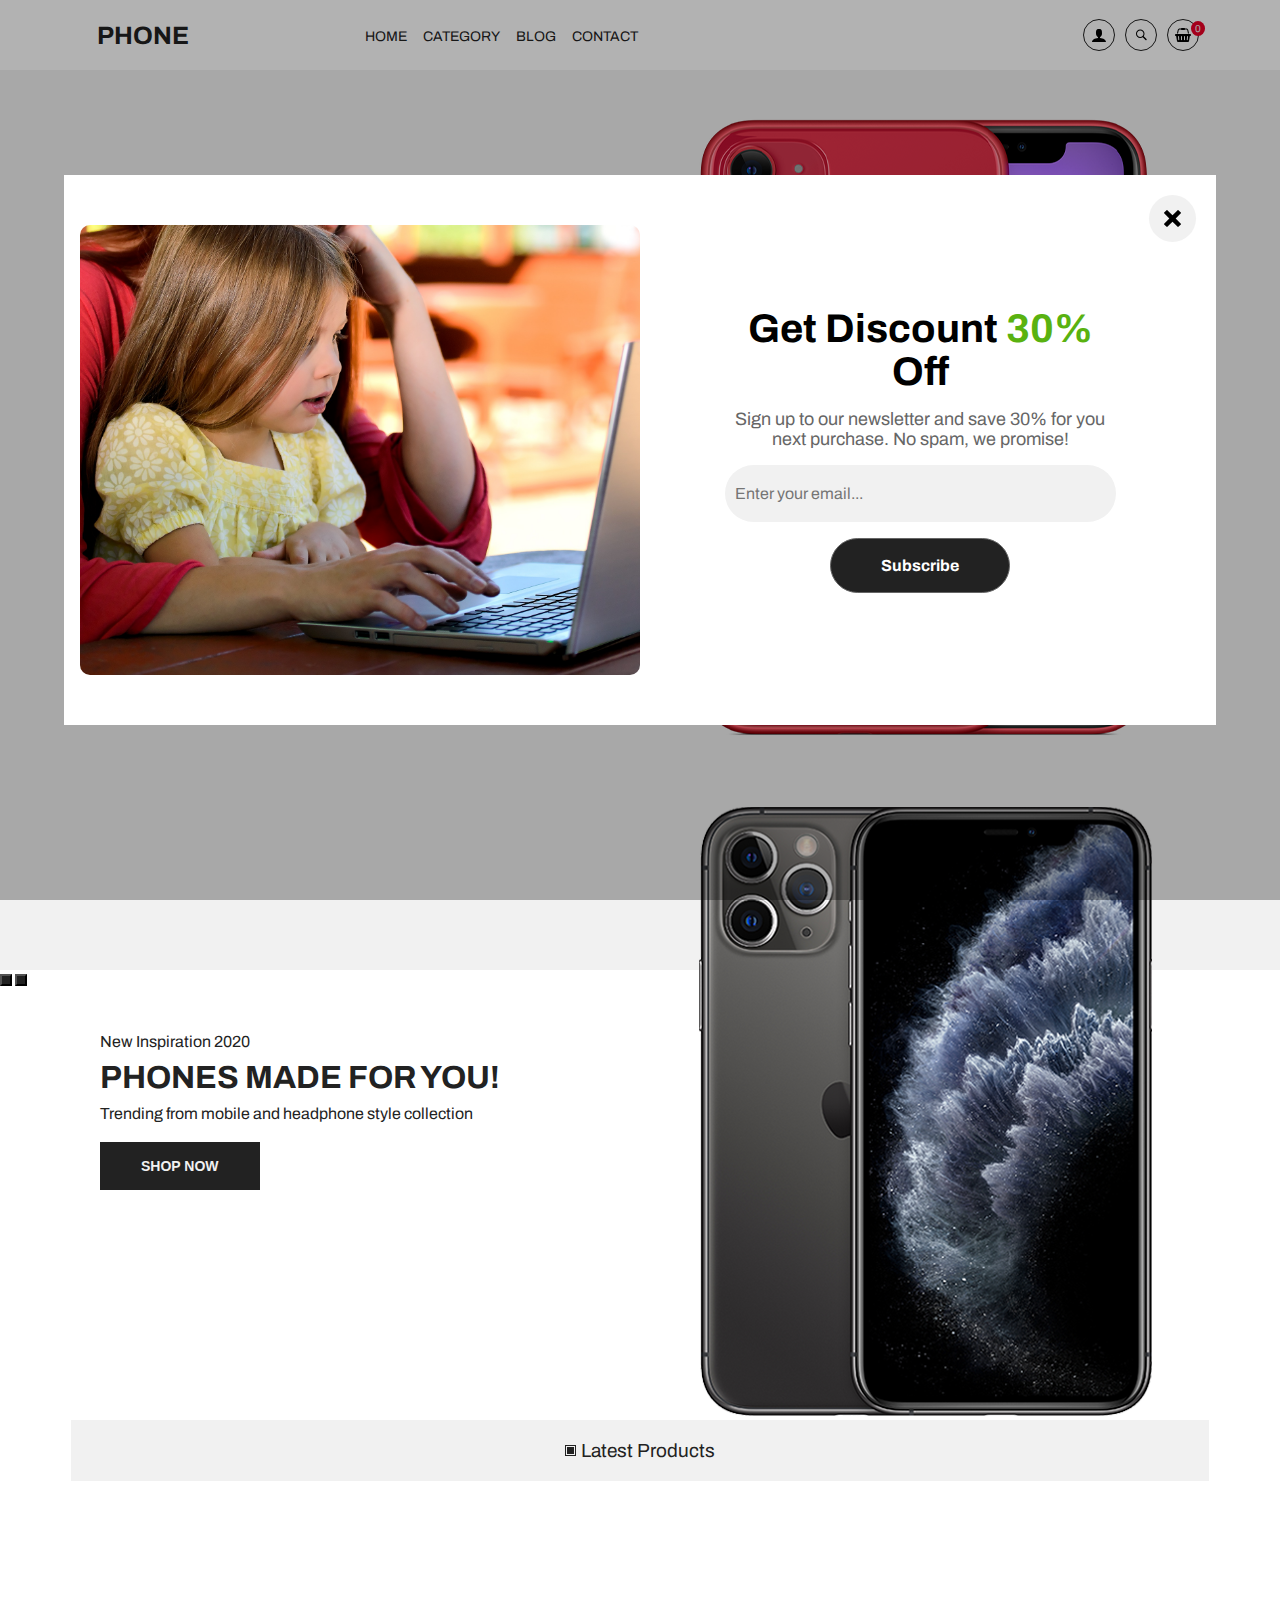
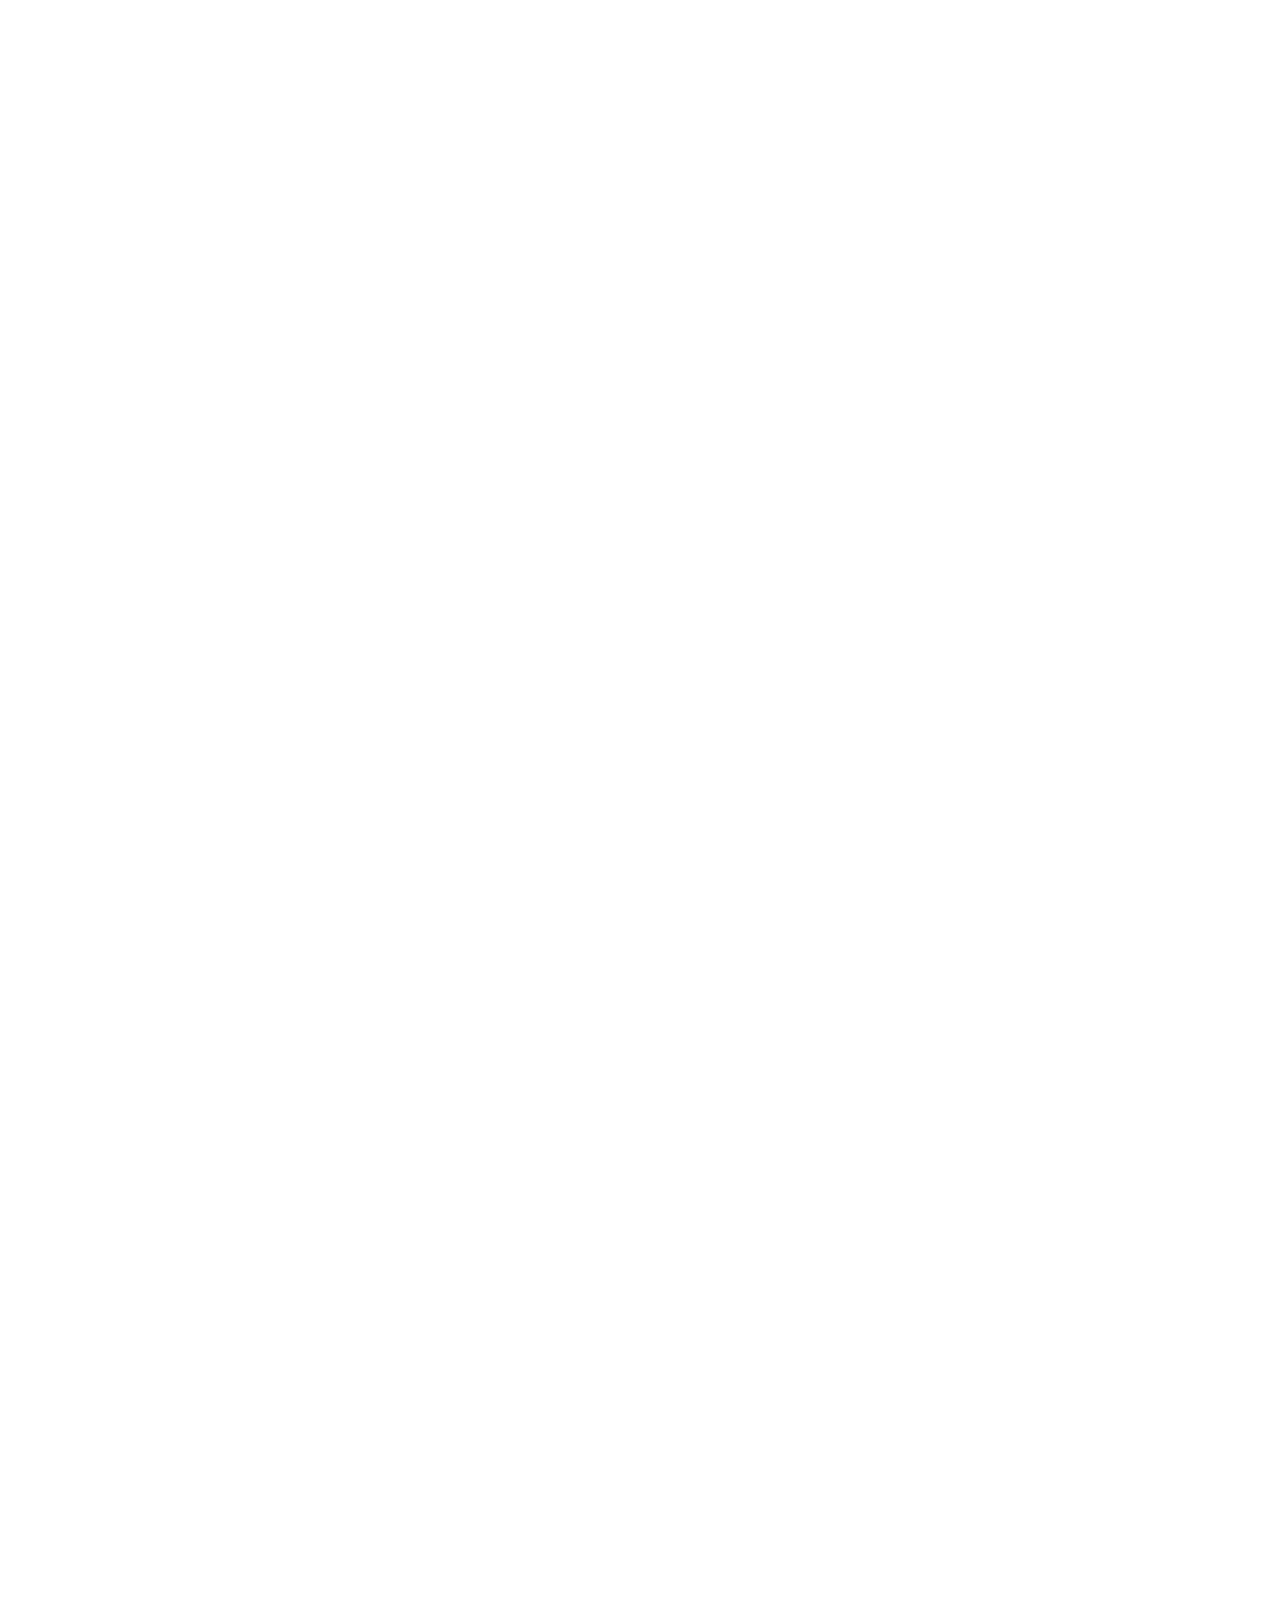
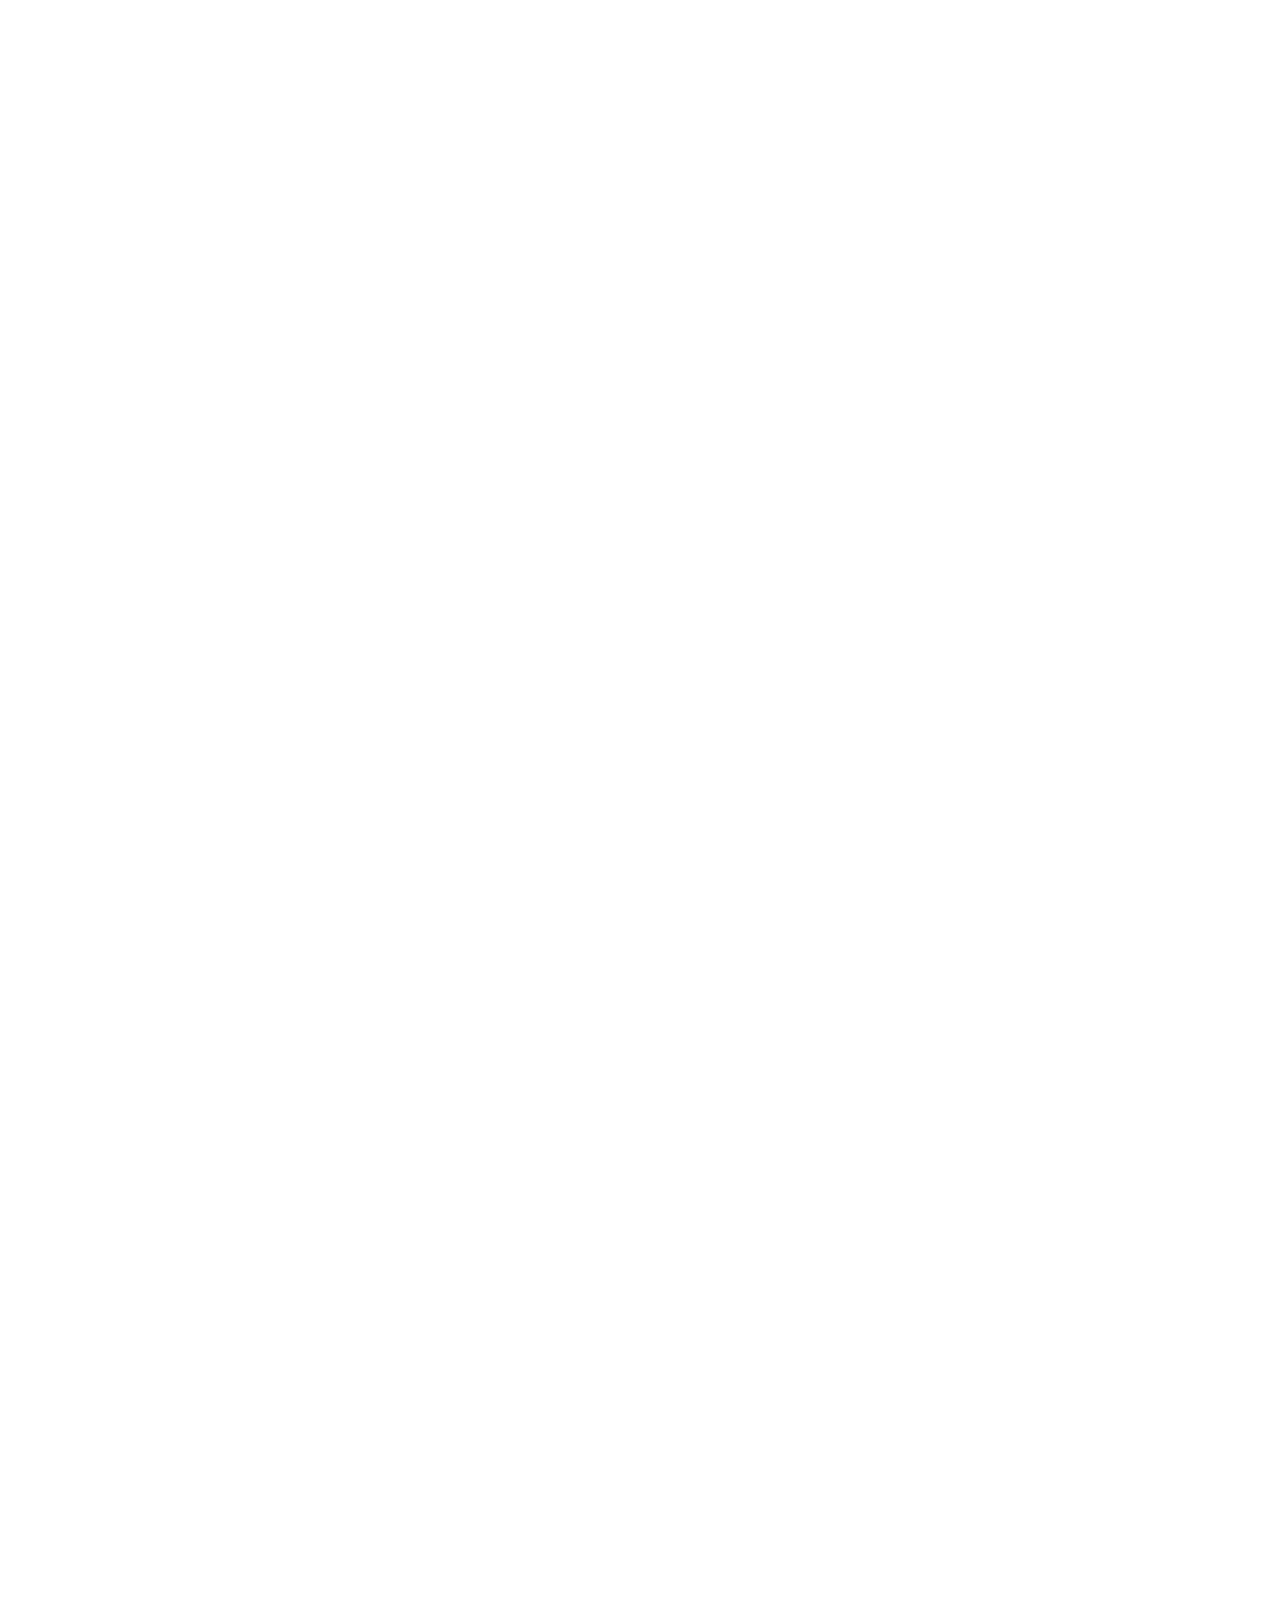
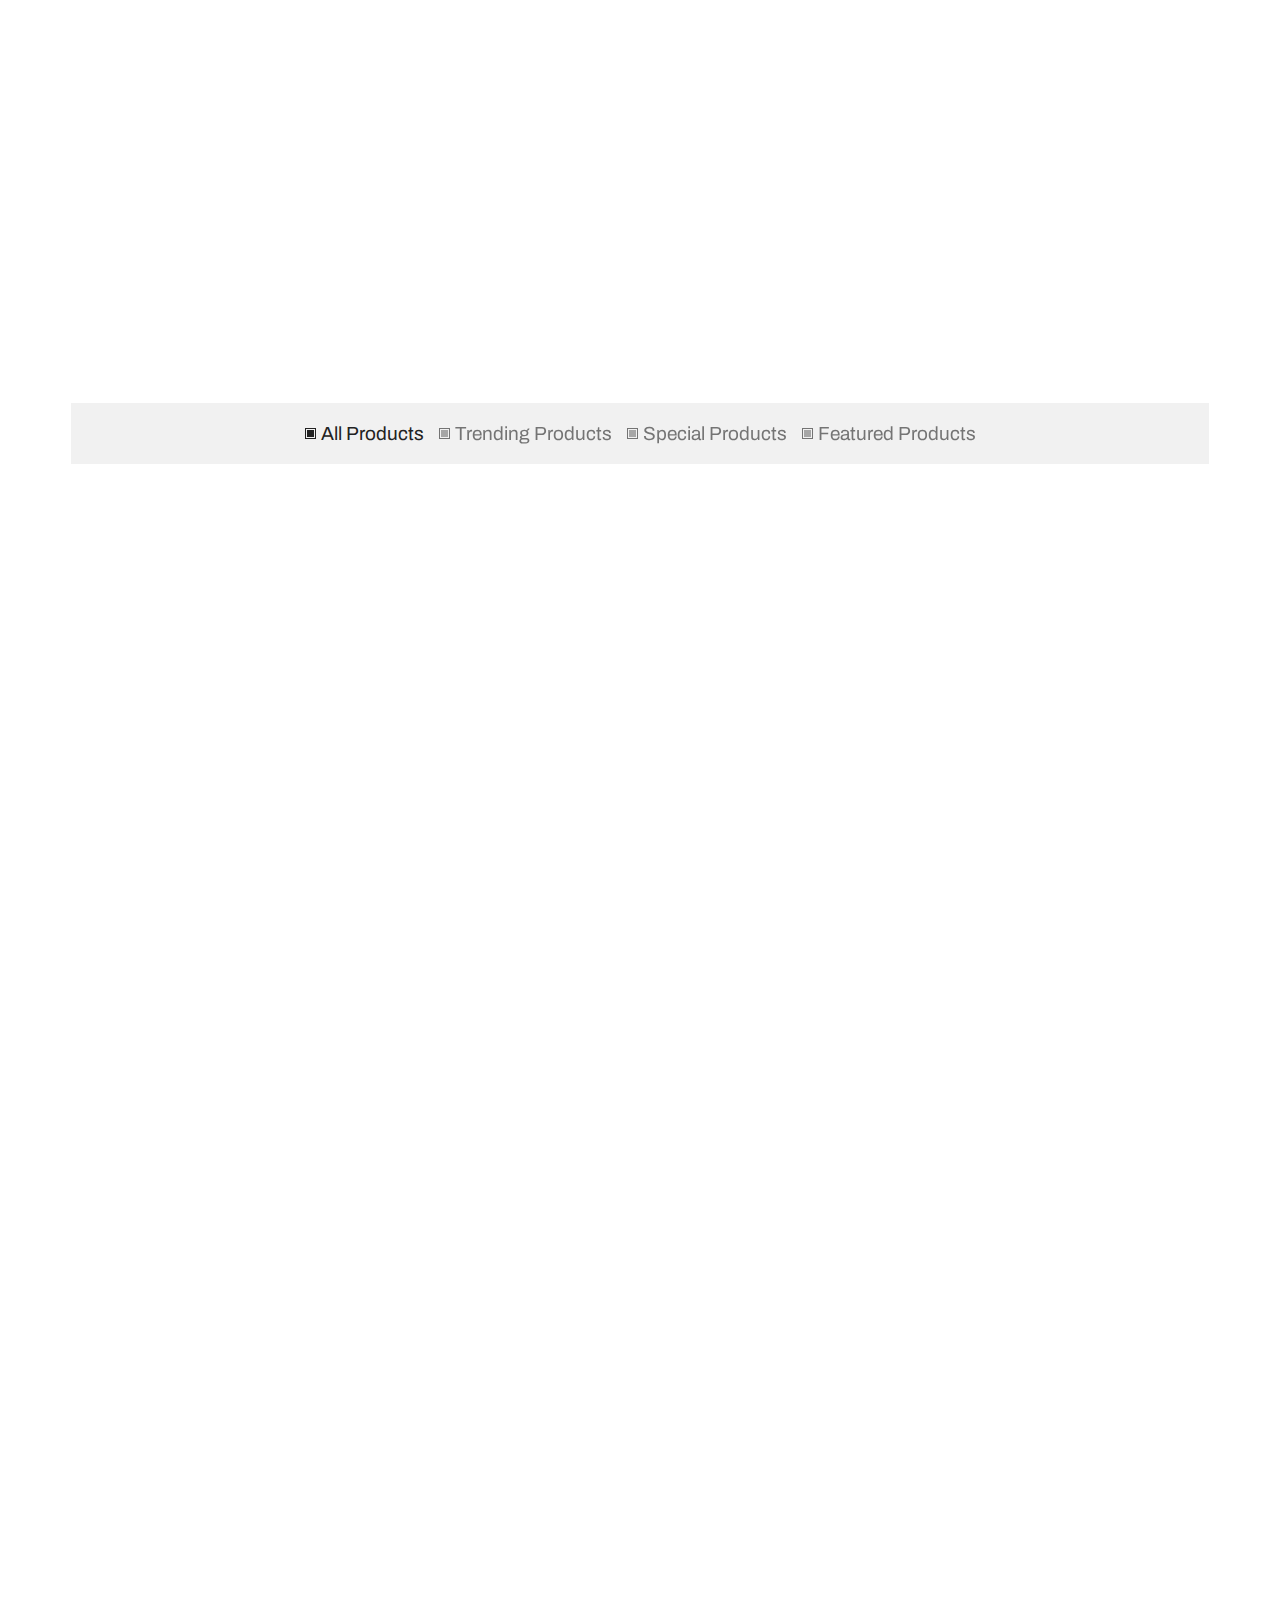
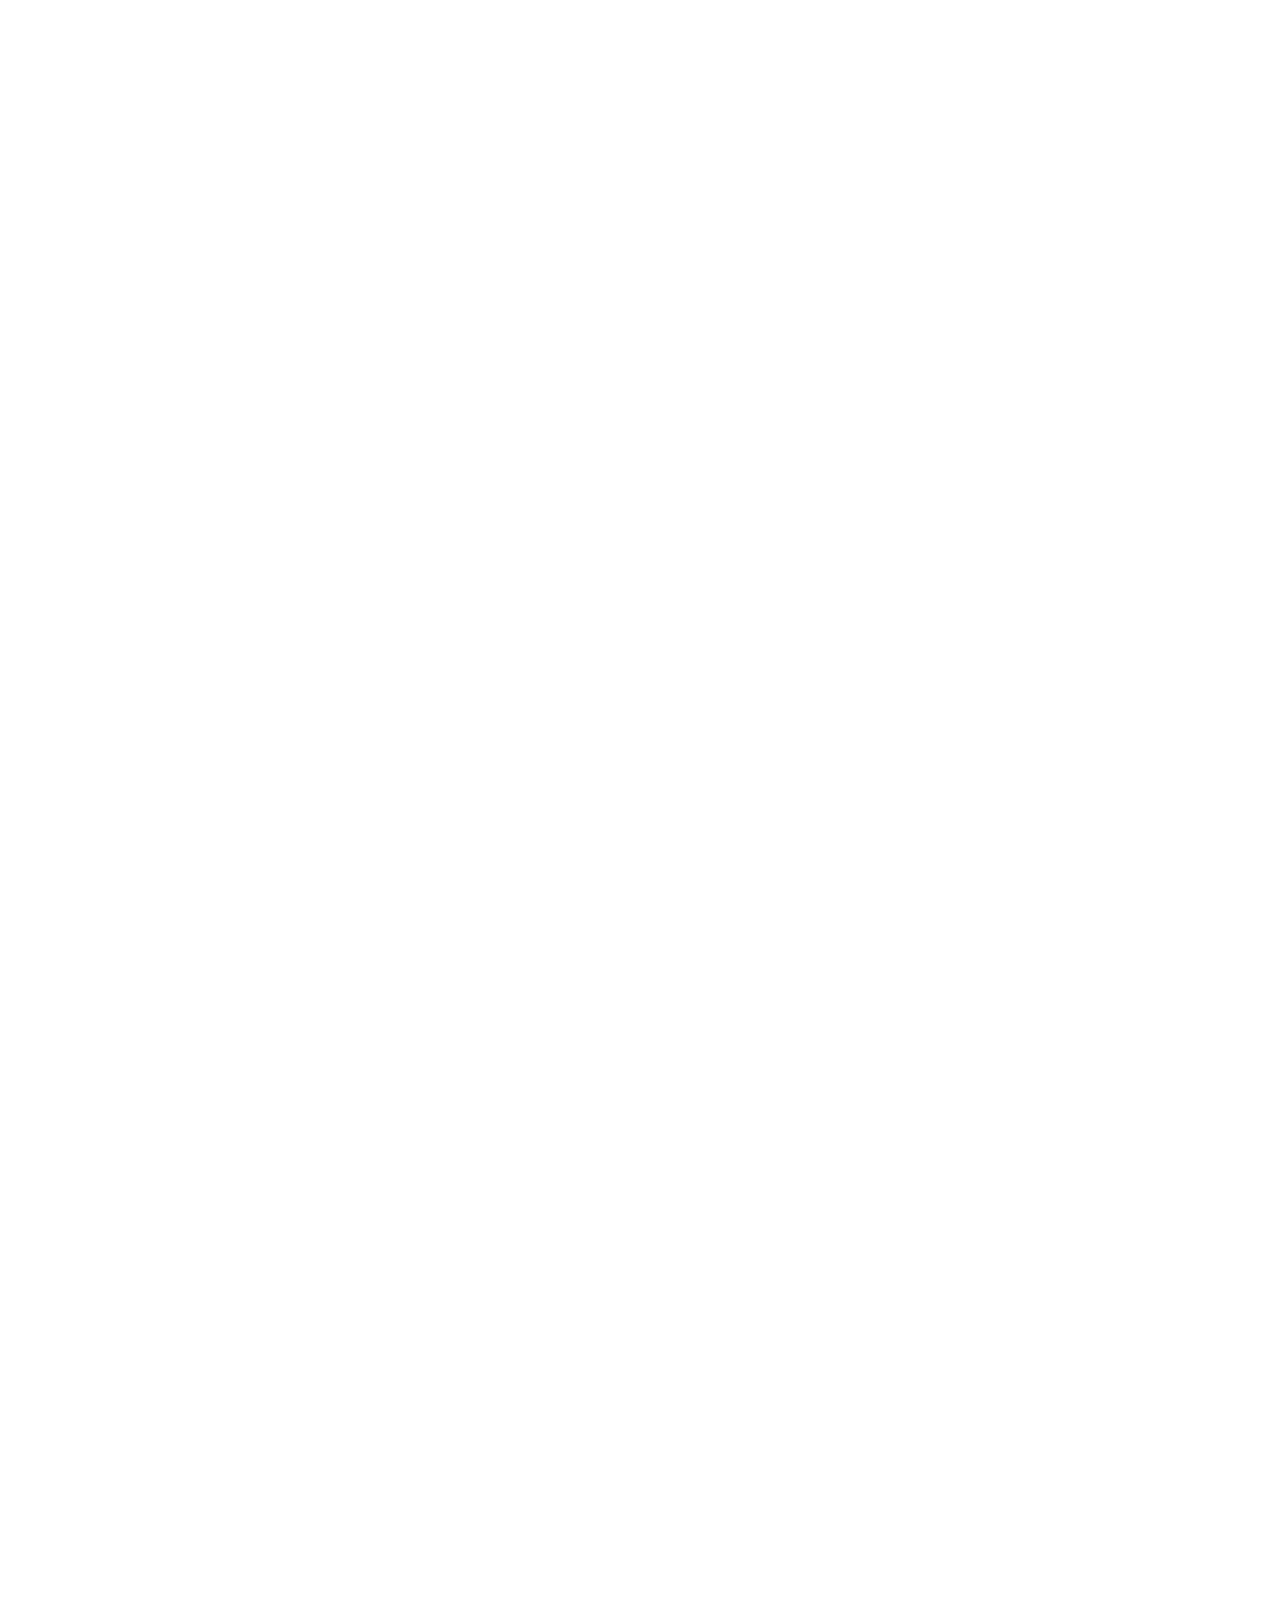
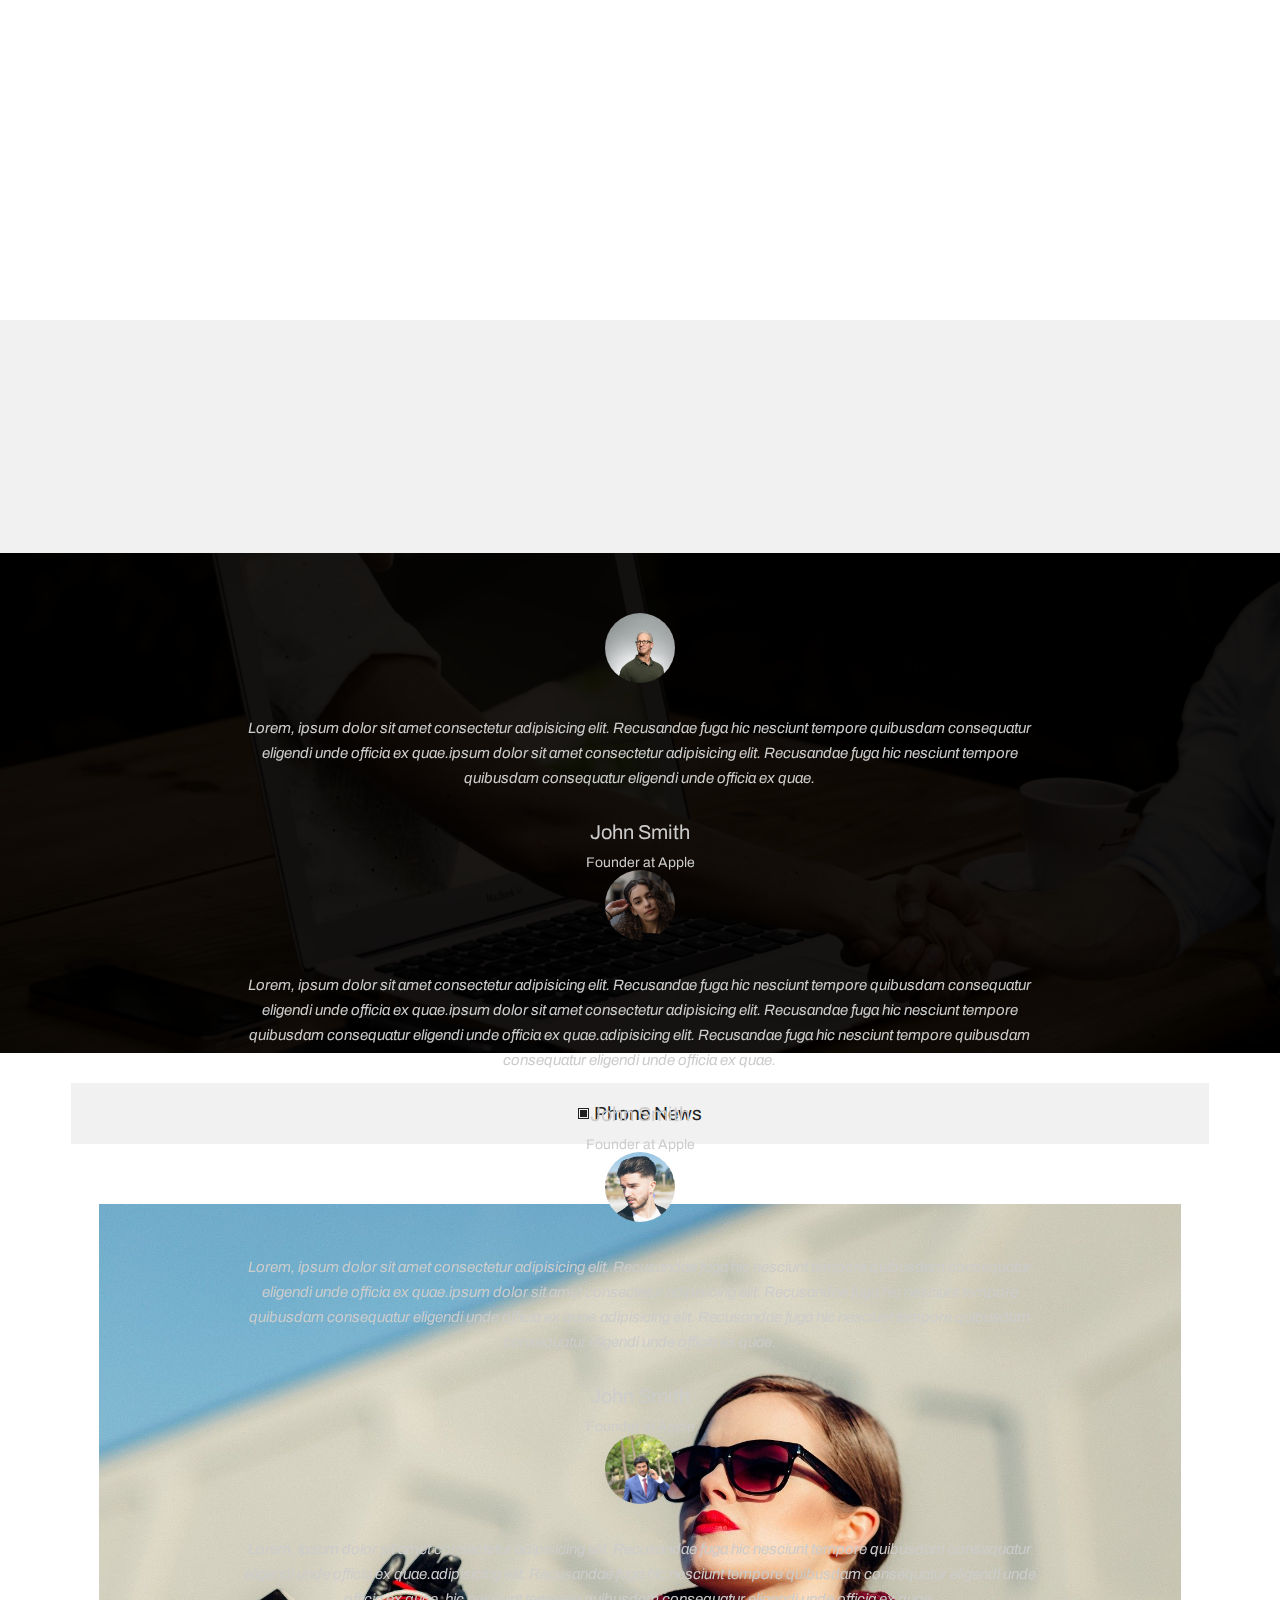
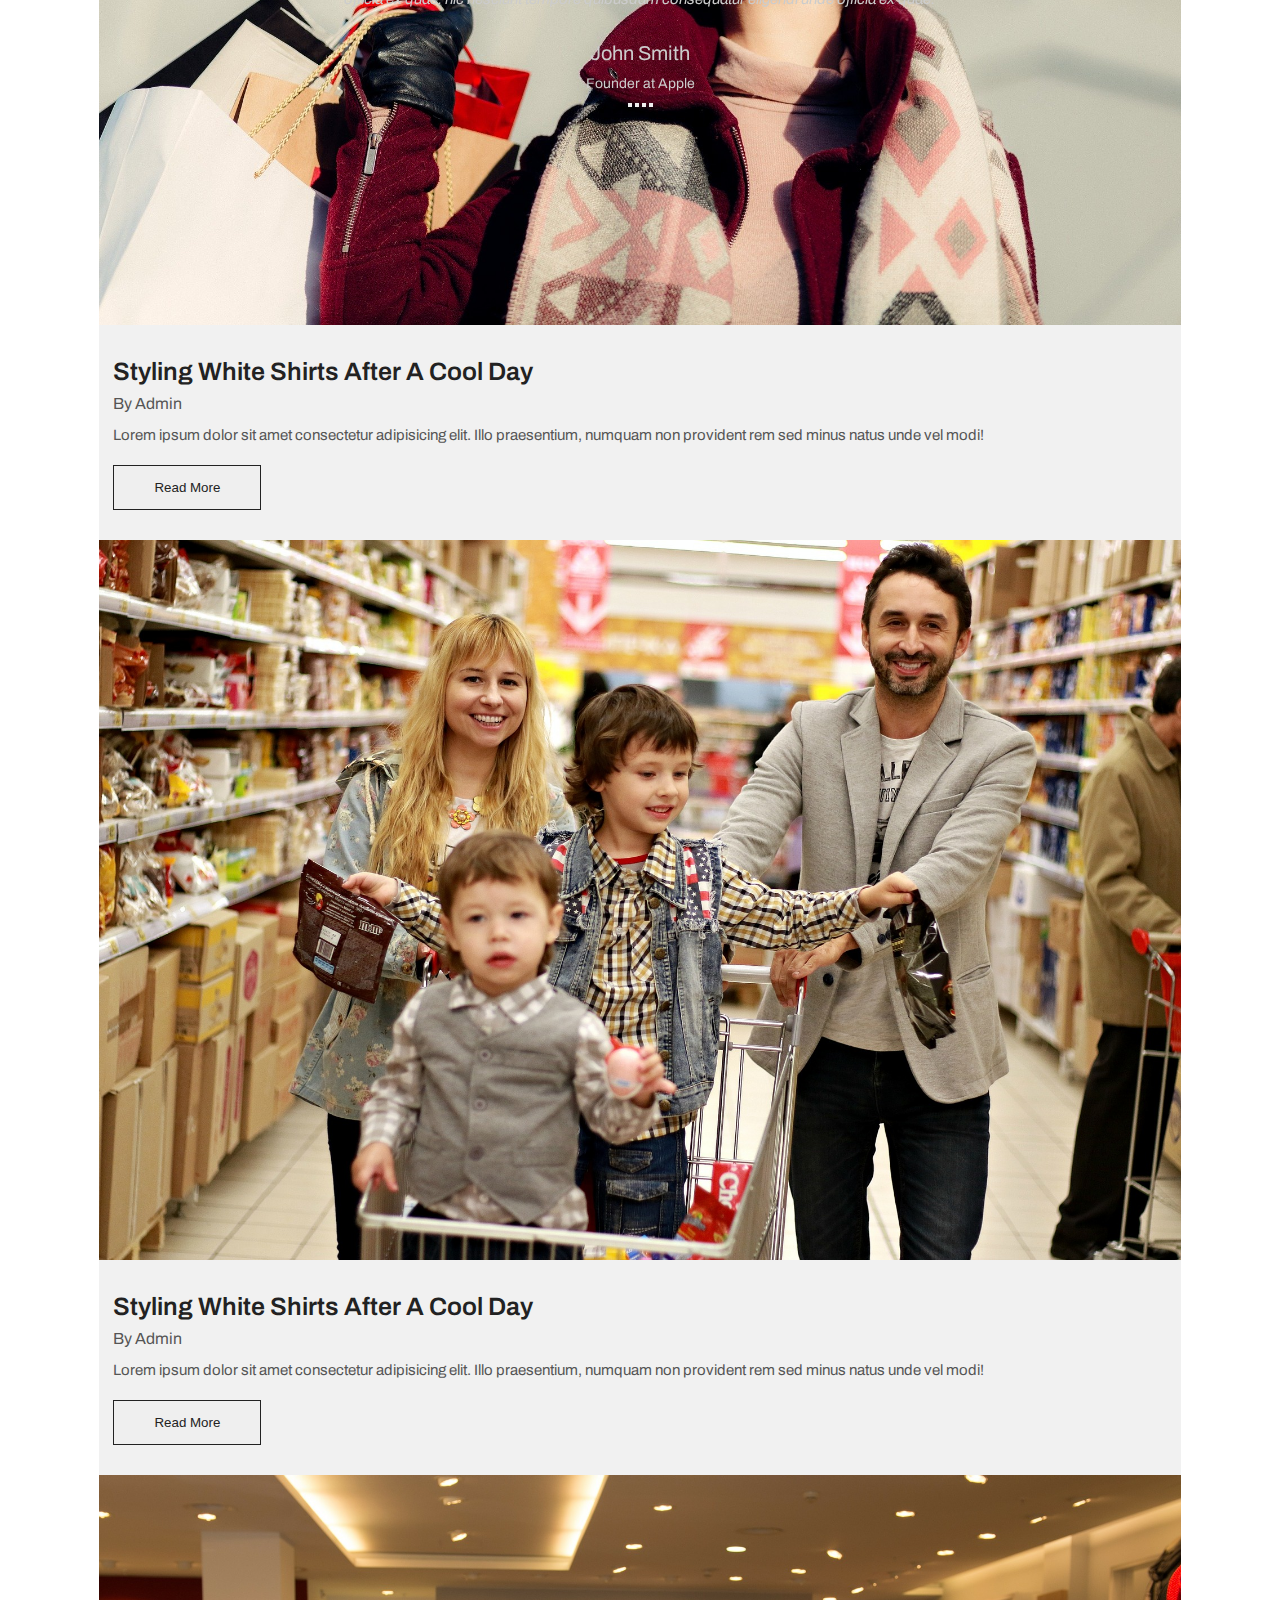
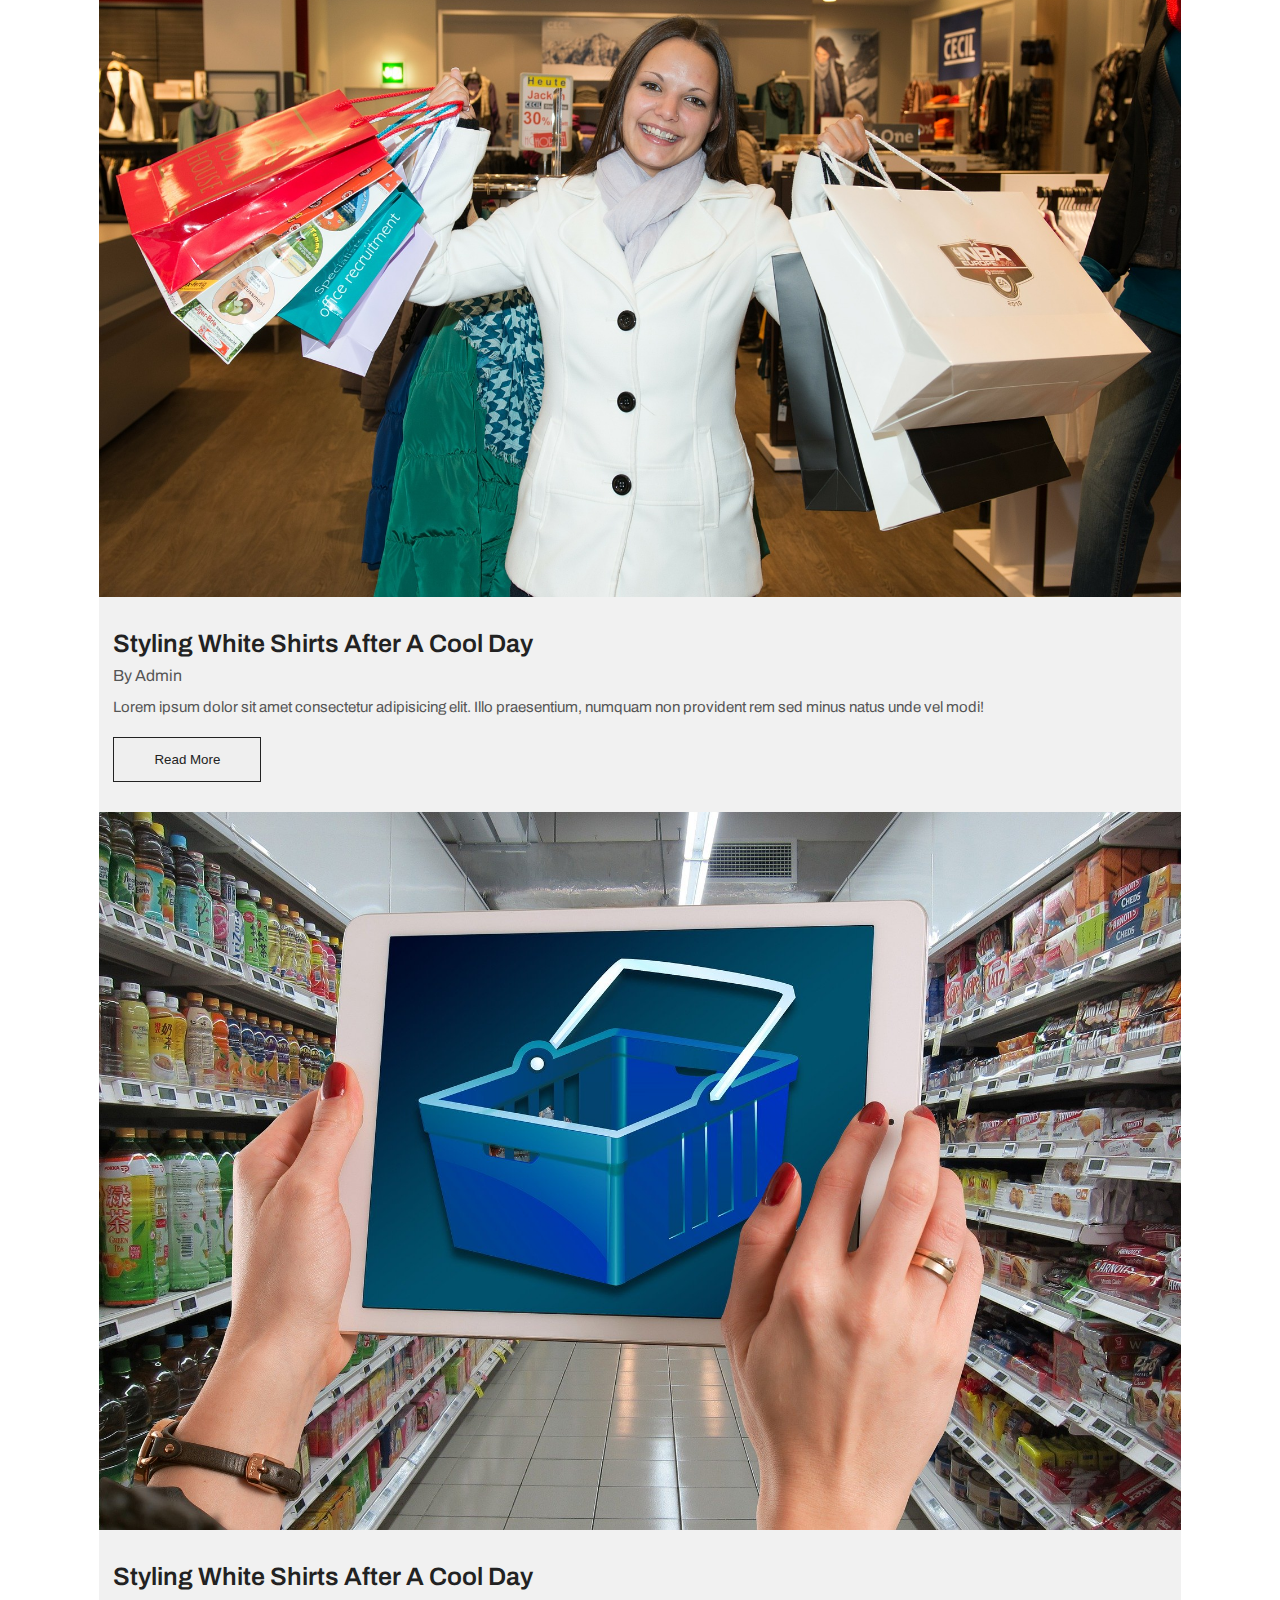
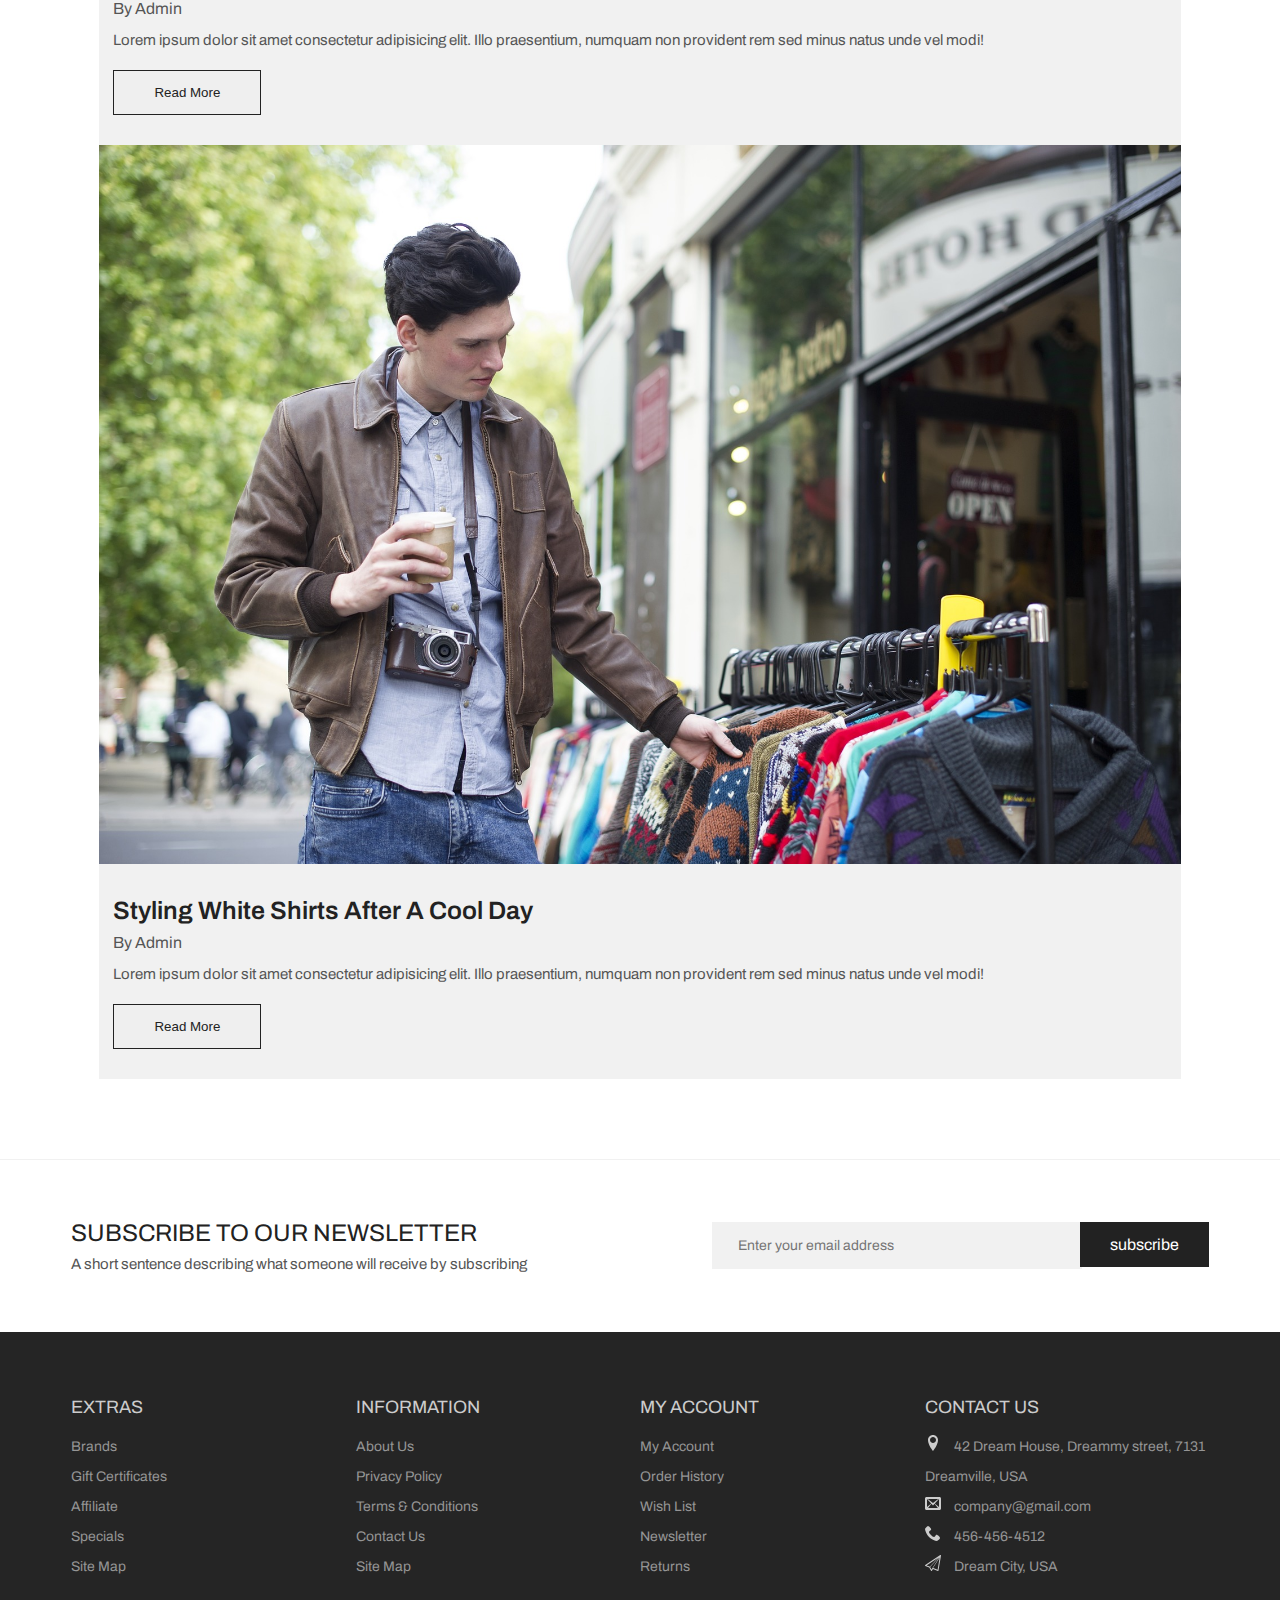
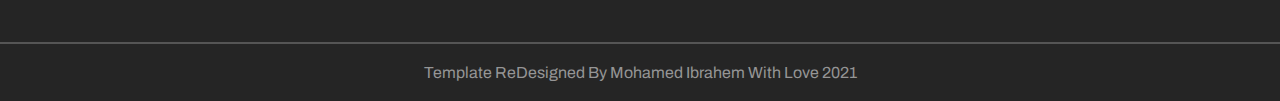
==== commit a33e22a2: "Edit the style path" ====
--- a/index.html
+++ b/index.html
@@ -18,7 +18,7 @@
   <link rel="stylesheet" href="https://unpkg.com/aos@next/dist/aos.css" />
 
   <!-- Custom StyleSheet -->
-  <link rel="stylesheet" href="/style/styles.css" />
+  <link rel="stylesheet" href="styles.css" />
 
   <title>Phone Shop</title>
 </head>
--- a/styles.css
+++ b/styles.css
@@ -0,0 +1,2450 @@
+/*
+======================
+Reset
+======================
+*/
+:root {
+  --primaryColor: #f1f1f1;
+  --black: #222;
+  --black2: #555;
+  --black3: #252525;
+  --black4: #000;
+  --black5: #212529;
+  --orange: #eb0028;
+  --white: #fff;
+  --grey: #959595;
+  --grey2: #666;
+  --grey3: #ccc;
+  --secondaryColor: #2b1f4d;
+  --yellow: #ffcc00;
+  --green: #59b210;
+  --blue: rgb(56, 10, 223);
+}
+
+* {
+  margin: 0;
+  padding: 0;
+  box-sizing: inherit;
+}
+
+html {
+  font-size: 62.5%;
+  box-sizing: border-box;
+  scroll-behavior: smooth;
+}
+
+body,
+input {
+  font-size: 1.6rem;
+  font-weight: 400;
+  font-family: "Archivo", sans-serif;
+  color: var(--black);
+}
+
+a {
+  text-decoration: none;
+}
+
+ul {
+  list-style: none;
+}
+
+img {
+  max-width: 100%;
+}
+
+h3,
+h4 {
+  font-weight: 500;
+}
+
+/*
+======================
+Header
+======================
+*/
+
+.header {
+  position: relative;
+}
+
+.container {
+  max-width: 117rem;
+  margin: 0 auto;
+  padding: 0 1.6rem;
+}
+
+/*
+======================
+Navigation
+======================
+*/
+
+.navigation {
+  position: relative;
+  height: 7rem;
+  box-shadow: 0 0.5rem 1.5rem rgba(0, 0, 0, 0.1);
+}
+
+.nav {
+  display: flex;
+  align-items: center;
+  justify-content: space-between;
+  height: 100%;
+  height: 7rem;
+  padding: 0 1rem;
+}
+
+.fix__nav {
+  position: fixed;
+  top: 0;
+  left: 0;
+  width: 100%;
+  background-color: var(--white);
+  z-index: 1200;
+}
+
+.nav__logo a {
+  font-size: 2.5rem;
+  color: var(--black);
+  padding: 1.6rem;
+  font-weight: 700;
+}
+
+.nav__hamburger {
+  display: none;
+  cursor: pointer;
+}
+
+.nav__hamburger svg {
+  height: 2.3rem;
+  width: 2.3rem;
+}
+
+.menu__top {
+  display: none;
+}
+
+.nav__menu {
+  width: 50%;
+}
+
+.nav__list {
+  display: flex;
+  align-items: center;
+  height: 100%;
+  width: 50%;
+}
+
+.nav__item:not(:last-child) {
+  margin-right: 1.6rem;
+}
+
+.nav__list .nav__link:link,
+.nav__list .nav__link:visited {
+  display: inline-block;
+  font-size: 1.4rem;
+  text-transform: uppercase;
+  color: var(--black);
+  transition: color 0.3s ease-in-out;
+}
+
+.nav__list .nav__link:hover {
+  color: var(--orange);
+}
+
+.nav__icons {
+  display: flex;
+  position: relative;
+}
+
+.nav__icons .icon__item svg {
+  width: 1.6rem;
+  height: 1.6rem;
+}
+
+.nav__icons .icon__item {
+  display: flex;
+  justify-content: center;
+  align-items: center;
+  padding: 0.7rem;
+  border: 1px solid var(--black);
+  border-radius: 50%;
+  transition: background-color 0.3s ease-in-out;
+}
+
+.nav__icons .icon__item:link,
+.nav__icons .icon__item:visited {
+  color: var(--black);
+}
+
+.nav__icons .icon__item:hover {
+  background-color: var(--orange);
+  border: 1px solid var(--black);
+}
+
+.nav__icons .icon__item:not(:last-child) {
+  margin-right: 1rem;
+}
+
+.nav__icons #cart__total {
+  font-size: 1rem;
+  position: absolute;
+  top: 2px;
+  right: -6px;
+  background-color: var(--orange);
+  padding: 0.2rem 0.4rem;
+  border-radius: 100%;
+  color: var(--primaryColor);
+}
+
+.page__title-area {
+  background-color: var(--primaryColor);
+}
+
+.page__title-container {
+  padding: 1rem;
+}
+
+.page__titles {
+  display: flex;
+  align-items: center;
+  font-size: 1.2rem;
+  color: var(--grey2);
+}
+
+.page__titles a {
+  margin-right: 2rem;
+}
+
+.page__titles a svg {
+  width: 1.8rem;
+  height: 1.8rem;
+  fill: var(--grey2);
+}
+
+.page__title {
+  position: relative;
+}
+
+.page__title::before {
+  position: absolute;
+  content: "/";
+  top: 0;
+  left: -1rem;
+}
+
+/*
+======================
+Navigation Media Query
+======================
+*/
+@media only screen and (max-width: 768px) {
+  .nav__menu {
+    position: fixed;
+    top: 0;
+    left: -30rem;
+    width: 0;
+    background-color: var(--white);
+    z-index: 9990;
+    height: 100%;
+    transition: all 0.5s;
+  }
+
+  .nav__menu.open {
+    left: 30rem;
+    width: 30rem;
+  }
+
+  .nav__logo {
+    width: 50%;
+  }
+
+  .nav__hamburger {
+    display: block;
+  }
+
+  .menu__top {
+    display: flex;
+    align-items: center;
+    justify-content: space-between;
+    background-color: var(--orange);
+    padding: 1.8rem 1rem;
+  }
+
+  .menu__top svg {
+    height: 1.6rem;
+    width: 1.6rem;
+    fill: var(--primaryColor);
+  }
+
+  .nav__category {
+    color: var(--white);
+    font-size: 2.3rem;
+    font-weight: 700;
+  }
+
+  .nav__list {
+    flex-direction: column;
+    align-items: start;
+    padding: 1.6rem 1rem;
+  }
+
+  .nav__item:not(:last-child) {
+    margin-right: 0;
+  }
+
+  .nav__item {
+    width: 100%;
+  }
+
+  .nav__list .nav__link:link,
+  .nav__list .nav__link:visited {
+    padding: 1.6rem 0;
+    width: 100%;
+    color: var(--grey2);
+  }
+
+  body.active::before {
+    content: "";
+    position: fixed;
+    top: 0;
+    left: 0;
+    width: 100%;
+    height: 110%;
+    background: var(--black) none no-repeat 0 0;
+    opacity: 0.7;
+    z-index: 999;
+    transition: 0.8s;
+  }
+}
+
+@media only screen and (max-width: 568px) {
+  .nav__icons .icon__item svg {
+    width: 1.4rem;
+    height: 1.4rem;
+  }
+
+  .nav__icons .icon__item {
+    padding: 0.4rem;
+  }
+}
+
+/*
+======================
+Hero Area
+======================
+*/
+
+.hero,
+.hero .glide__slides {
+  background-color: var(--primaryColor);
+  position: relative;
+  width: 100%;
+  height: 100vh;
+}
+
+.hero .glide__bullet {
+  background-color: #222;
+  width: 1.2rem;
+  height: 1.2rem;
+}
+
+.hero .glide__arrow {
+  padding: 1.5rem 1.7rem;
+  opacity: 0;
+  border: none;
+  background-color: var(--grey);
+  transition: all 0.5s ease-in-out 0.2s;
+}
+
+.glide__arrow:hover {
+  background-color: var(--black);
+}
+
+.glide__arrow--left {
+  left: 20rem;
+}
+
+.glide__arrow--right {
+  position: absolute;
+  right: 20rem;
+}
+
+.hero:hover .glide__arrow {
+  opacity: 1;
+}
+
+.hero:hover .glide__arrow--left {
+  left: 23rem;
+}
+
+.hero:hover .glide__arrow--right {
+  right: 23rem;
+}
+
+.hero .glide__arrow svg {
+  height: 1.8rem;
+  width: 1.8rem;
+  fill: var(--primaryColor);
+}
+
+.hero .glide__arrow {
+  border-radius: 50%;
+}
+
+.hero__center {
+  display: flex;
+  align-items: center;
+  justify-content: center;
+  position: relative;
+  max-width: 114rem;
+  margin: 0 auto;
+  height: 100%;
+  padding-top: 3rem;
+}
+
+.hero__left {
+  padding: 0 3rem;
+  flex: 0 0 50%;
+}
+
+.hero__btn {
+  display: inline-block;
+  font-weight: 700;
+  font-size: 1.4rem;
+  background-color: var(--black);
+  color: var(--primaryColor);
+  cursor: pointer;
+  margin-top: 1rem;
+  padding: 1.5rem 4rem;
+  border: 1px solid var(--black);
+  transition: all 0.3s ease-in-out;
+}
+
+.hero__btn:focus {
+  outline: none;
+}
+
+.hero__left .hero__btn:hover {
+  font-weight: 700;
+  background-color: transparent;
+  color: var(--black);
+}
+
+.hero__left h1 {
+  margin: 1rem 0;
+}
+
+.hero__left p {
+  margin-bottom: 1rem;
+}
+
+.hero__right {
+  flex: 0 0 50%;
+  position: relative;
+  text-align: center;
+}
+
+.hero__right img.banner_03 {
+  width: 70%;
+}
+
+/*
+======================
+Hero Media Query
+======================
+*/
+@media only screen and (max-width: 999px) {
+  .hero__center {
+    flex-direction: column;
+    text-align: center;
+  }
+
+  .hero__right {
+    top: 50%;
+    position: absolute;
+  }
+
+  .hero__left {
+    position: absolute;
+    padding: 0 1rem;
+    top: 20%;
+  }
+
+  .hero__right img {
+    width: 55%;
+  }
+
+  .hero__btn {
+    padding: 1.1rem 2.8rem;
+  }
+
+  .hero .glide__arrows {
+    display: none;
+  }
+}
+
+@media only screen and (max-width: 567px) {
+
+  .hero,
+  .hero .glide__slides {
+    height: 60vh;
+  }
+
+  .hero__right {
+    display: none;
+  }
+}
+
+/*
+======================
+Collection
+======================
+*/
+
+.section {
+  padding: 3rem 0;
+}
+
+.collection {
+  margin: 3rem 0;
+}
+
+.collection__container {
+  width: 100%;
+  padding: 0 1.6rem;
+  display: flex;
+  height: 100%;
+  align-items: center;
+  justify-content: space-between;
+}
+
+.collection__box {
+  display: flex;
+  justify-content: space-around;
+  align-items: center;
+  padding: 1rem;
+  flex: 0 0 48%;
+  height: 30rem;
+  background-color: var(--primaryColor);
+}
+
+.collection__box:not(:last-child) {
+  margin-right: 1.6rem;
+}
+
+.img__container {
+  width: 25rem;
+  text-align: center;
+}
+
+.collection__box img.collection_01 {
+  width: 60%;
+}
+
+.collection__box img.collection_02 {
+  width: 75%;
+}
+
+.collection__content {
+  flex: 0 0 50%;
+  height: 100%;
+  display: flex;
+  align-items: center;
+  justify-content: center;
+}
+
+.collection__content span {
+  color: var(--black);
+}
+
+.collection__content h1 {
+  margin-top: 0.5rem;
+}
+
+.collection__content a:link,
+.collection__content a:visited {
+  font-weight: 700;
+  display: inline-block;
+  padding: 1rem 1.4rem;
+  margin-top: 1.3rem;
+  border-radius: 3rem;
+  border: 2px solid var(--secondaryColor);
+  color: var(--primaryColor);
+  background-color: var(--secondaryColor);
+  transition: all 0.3s ease-in-out;
+}
+
+.collection__content a:hover {
+  background-color: transparent;
+  color: var(--secondaryColor);
+}
+
+/*
+======================
+Collection Media Query
+======================
+*/
+@media only screen and (max-width: 999px) {
+  .collection__container {
+    width: 80%;
+    margin: 0 auto;
+    flex-direction: column;
+    height: 65rem;
+  }
+
+  .collection__box {
+    width: 100%;
+    margin: 0 auto;
+  }
+
+  .collection__box:not(:last-child) {
+    margin: 0 0 1.6rem;
+  }
+}
+
+@media only screen and (max-width: 568px) {
+  .collection {
+    margin: 0;
+    position: relative;
+  }
+
+  .collection__container {
+    width: 100%;
+    height: 50rem;
+    text-align: center;
+    flex-direction: column;
+    justify-content: space-around;
+  }
+
+  .collection__box {
+    justify-content: space-around;
+    height: 15rem;
+  }
+
+  .collection__content {
+    flex: 0 0 30%;
+  }
+
+  .collection__data span {
+    font-size: 1.2rem;
+  }
+
+  .collection__data h1 {
+    font-size: 2rem;
+  }
+}
+
+/*
+======================
+Latest Products
+======================
+*/
+
+.title__container {
+  display: flex;
+  align-items: center;
+  justify-content: center;
+  margin: 0 auto 6rem;
+  padding: 2rem 0;
+  background-color: var(--primaryColor);
+}
+
+.section__titles:not(:last-child) {
+  margin-right: 1.5rem;
+}
+
+.section__title {
+  display: inline-flex;
+  align-items: center;
+  justify-content: center;
+  cursor: pointer;
+}
+
+.section__title h1 {
+  font-size: 1.9rem;
+  font-weight: inherit;
+}
+
+.section__title:hover .primary__title,
+.section__title:hover span.dot,
+.section__title:hover span.dot::before {
+  opacity: 1;
+}
+
+.section__title .primary__title {
+  opacity: 0.6;
+  padding-left: 0.5rem;
+  transition: opacity 0.3s ease-in-out;
+}
+
+span.dot {
+  opacity: 0.6;
+  padding: 0.45rem;
+  position: relative;
+  border: 1px solid var(--black);
+  cursor: pointer;
+  transition: opacity 0.3s ease-in-out;
+}
+
+span.dot::before {
+  content: "";
+  position: absolute;
+  top: 0;
+  left: 0;
+  right: 0;
+  bottom: 0;
+  border: 1px solid var(--black);
+  background-color: var(--black);
+  margin: 1px;
+  opacity: 0.6;
+}
+
+.section__title.active span.dot {
+  opacity: 1;
+}
+
+.section__title.active span.dot::before {
+  opacity: 1;
+}
+
+.section__title.active .primary__title {
+  opacity: 1;
+}
+
+.product {
+  position: relative;
+  text-align: center;
+}
+
+.product ul svg {
+  width: 1.7rem;
+  height: 1.7rem;
+  fill: var(--white);
+}
+
+.product ul {
+  position: absolute;
+  display: flex;
+  align-items: center;
+  justify-content: center;
+  top: 35%;
+  left: 50%;
+  width: 17rem;
+  height: 5rem;
+  background-color: rgba(255, 255, 255, 0.5);
+  opacity: 0;
+  visibility: hidden;
+  transform: translate(-50%, -50%) scale(0.7);
+  transition: all 0.5s ease-in-out;
+}
+
+.product:hover ul {
+  opacity: 1;
+  visibility: visible;
+  transform: translate(-50%, -50%) scale(1);
+}
+
+.product ul li:not(:last-child) {
+  margin-right: 1.6rem;
+}
+
+.product ul a {
+  position: relative;
+  display: flex;
+  align-items: center;
+  justify-content: center;
+  background-color: var(--orange);
+  width: 3.5rem;
+  height: 3.5rem;
+  cursor: pointer;
+  transition: 0.5s;
+}
+
+.product ul a:hover {
+  background-color: var(--black);
+}
+
+.product ul a::before {
+  content: "";
+  position: absolute;
+  top: -0.6rem;
+  left: -0.6rem;
+  height: 0;
+  width: 0;
+  border-top: 3px solid var(--orange);
+  border-left: 3px solid var(--orange);
+  transition: 0.5s;
+  opacity: 0;
+  z-index: 1;
+}
+
+.product ul a::after {
+  content: "";
+  position: absolute;
+  bottom: -0.6rem;
+  right: -0.6rem;
+  width: 0;
+  height: 0;
+  border-bottom: 3px solid var(--orange);
+  border-right: 3px solid var(--orange);
+  z-index: 1;
+  opacity: 0;
+  transition: 0.5s;
+}
+
+.product ul a:hover::before {
+  width: 126%;
+  height: 126%;
+  border-top: 3px solid var(--black);
+  border-left: 3px solid var(--black);
+  opacity: 1;
+}
+
+.product ul a:hover::after {
+  width: 126%;
+  height: 126%;
+  border-bottom: 3px solid var(--black);
+  border-right: 3px solid var(--black);
+  opacity: 1;
+}
+
+@media only screen and (max-width: 567px) {
+  .title__container {
+    flex-direction: column;
+  }
+
+  .section__titles:not(:last-child) {
+    margin: 0 0 1.3rem;
+  }
+}
+
+.product {
+  display: flex;
+  flex-direction: column;
+  text-align: center;
+  width: 25rem;
+}
+
+.product__header {
+  height: 25rem;
+  padding: 0.5rem 0;
+  text-align: center;
+}
+
+.product__header img {
+  max-width: 100%;
+  max-height: 100%;
+}
+
+.product__footer {
+  padding: 1rem 0;
+}
+
+.rating svg {
+  width: 1.6rem;
+  height: 1.6rem;
+  fill: var(--yellow);
+}
+
+.product__footer h3 {
+  padding: 1rem 0;
+}
+
+.product__footer .product__price {
+  padding-bottom: 1rem;
+}
+
+.product__footer h3 {
+  font-size: 1.6rem;
+}
+
+.product__btn {
+  display: inline-block;
+  font-weight: 700;
+  text-transform: uppercase;
+  width: 100%;
+  padding: 1.4rem 0;
+  border: 1px solid var(--black);
+  color: var(--black);
+  cursor: pointer;
+}
+
+.product__btn:focus {
+  outline: none;
+}
+
+.product__btn:hover {
+  background-color: var(--black);
+  color: var(--primaryColor);
+}
+
+.latest__products .glide__arrow,
+.related__products .glide__arrow {
+  background-color: transparent;
+  border: 1px solid var(--primaryColor);
+  outline: none;
+  border-radius: 0;
+  box-shadow: 0 0.25em 0.5em 0 rgba(0, 0, 0, 0);
+  top: -7%;
+  left: 80%;
+}
+
+.latest__products .glide__arrow:hover,
+.related__products .glide__arrow:hover {
+  background-color: var(--orange);
+  border: 1px solid var(--primaryColor);
+}
+
+.latest__products .glide__arrow--left,
+.related__products .glide__arrow--left {
+  left: 75%;
+}
+
+.latest__products .glide__arrow--right,
+.related__products .glide__arrow--right {
+  right: 5%;
+}
+
+.latest__products .glide__arrow svg,
+.related__products .glide__arrow svg {
+  width: 1.5rem;
+  height: 1.5rem;
+  fill: var(--grey);
+}
+
+/*
+======================
+Latest Products Media Query
+======================
+*/
+@media only screen and (max-width: 999px) {
+  .product__header {
+    height: 25rem;
+  }
+
+  .product {
+    width: 70%;
+    margin: 0 auto;
+  }
+
+  .latest__products .glide__arrow--left,
+  .related__products .glide__arrow--left {
+    left: 73%;
+  }
+
+  .latest__products .glide__arrow--right,
+  .related__products .glide__arrow--right {
+    right: 7%;
+  }
+}
+
+@media only screen and (max-width: 768px) {
+
+  .latest__products .glide__arrow--left,
+  .related__products .glide__arrow--left {
+    left: 70%;
+  }
+
+  .latest__products .glide__arrow--right,
+  .related__products .glide__arrow--right {
+    right: 7%;
+  }
+}
+
+@media only screen and (max-width: 578px) {
+  .product__header {
+    height: 20rem;
+  }
+
+  .product__btn:hover {
+    background-color: var(--black);
+    color: var(--primaryColor);
+  }
+
+  .product__header img {
+    width: 50%;
+  }
+
+  .product__footer h3 {
+    font-size: 1.4rem;
+  }
+
+  .product__btn {
+    width: 100%;
+    font-size: 1rem;
+    padding: 0.8rem 0;
+    border: 1px solid var(--black);
+  }
+
+  .product ul a {
+    width: 2.7rem;
+    height: 2.7rem;
+  }
+
+  .product ul {
+    top: 25%;
+    left: 50%;
+    width: 16rem;
+    height: 4rem;
+  }
+
+  .rating svg {
+    width: 1.3rem;
+    height: 1.3rem;
+  }
+
+  .latest__products .glide__arrow--left,
+  .related__products .glide__arrow--left {
+    left: 66%;
+  }
+
+  .latest__products .glide__arrow--right,
+  .related__products .glide__arrow--right {
+    left: 85%;
+  }
+}
+
+@media only screen and (max-width: 460px) {
+  .product__header {
+    height: 12rem;
+  }
+
+  .product__footer h3 {
+    font-size: 1.2rem;
+  }
+}
+
+/*
+======================
+Category Center
+======================
+*/
+.category__center {
+  display: grid;
+  grid-template-columns: 1fr 1fr 1fr 1fr;
+  gap: 3rem 2rem;
+}
+
+@media only screen and (max-width: 999px) {
+  .category__center {
+    grid-template-columns: 1fr 1fr 1fr;
+  }
+}
+
+@media only screen and (max-width: 568px) {
+  .category__center {
+    grid-template-columns: 1fr 1fr;
+    gap: 1.5rem 1rem;
+  }
+
+  .category__products .product__header {
+    height: 10rem;
+  }
+
+  .category__products .product__header img {
+    object-fit: contain;
+  }
+}
+
+/*
+======================
+Pop Up
+======================
+*/
+
+.popup {
+  position: fixed;
+  top: 0;
+  left: 0;
+  width: 100%;
+  height: 100vh;
+  background-color: rgba(0, 0, 0, 0.3);
+  z-index: 9999;
+  transition: 0.3s;
+  transform: scale(1);
+}
+
+.popup__content {
+  position: absolute;
+  top: 50%;
+  left: 50%;
+  width: 90%;
+  margin: 0 auto;
+  height: 55rem;
+  transform: translate(-50%, -50%);
+  padding: 1.6rem;
+  display: table;
+  overflow: hidden;
+  background-color: var(--white);
+}
+
+.popup__close {
+  display: flex;
+  align-items: center;
+  justify-content: center;
+  position: absolute;
+  top: 2rem;
+  right: 2rem;
+  padding: 1.5rem;
+  background-color: var(--primaryColor);
+  border-radius: 50%;
+  cursor: pointer;
+}
+
+.popup__close svg {
+  width: 1.7rem;
+  height: 1.7rem;
+}
+
+.popup__left {
+  display: table-cell;
+  width: 50%;
+  height: 100%;
+  vertical-align: middle;
+}
+
+.popup__right {
+  display: table-cell;
+  width: 50%;
+  vertical-align: middle;
+  padding: 3rem 5rem;
+}
+
+.popup-img__container {
+  width: 100%;
+  overflow: hidden;
+}
+
+.popup-img__container img.popup__img {
+  display: block;
+  width: 60rem;
+  height: 45rem;
+  max-width: 100%;
+  border-radius: 1rem;
+  object-fit: cover;
+}
+
+.right__content {
+  text-align: center;
+  width: 85%;
+  margin: 0 auto;
+}
+
+.right__content h1 {
+  font-size: 4rem;
+  color: #000;
+  margin-bottom: 1.6rem;
+}
+
+.right__content h1 span {
+  color: var(--green);
+}
+
+.right__content p {
+  font-size: 1.8rem;
+  color: var(--grey2);
+  margin-bottom: 1.6rem;
+}
+
+.popup__form {
+  width: 100%;
+  padding: 2rem 0;
+  text-indent: 1rem;
+  margin-bottom: 1.6rem;
+  border-radius: 3rem;
+  background-color: var(--primaryColor);
+  border: none;
+}
+
+.popup__form:focus {
+  outline: none;
+}
+
+.right__content a:link,
+.right__content a:visited {
+  display: inline-block;
+  padding: 1.8rem 5rem;
+  border-radius: 3rem;
+  font-weight: 700;
+  color: var(--white);
+  background-color: var(--black);
+  border: 1px solid var(--grey2);
+  transition: 0.3s;
+}
+
+.right__content a:hover {
+  background-color: var(--green);
+  border: 1px solid var(--grey2);
+  color: var(--black);
+}
+
+.hide__popup {
+  transform: scale(0.2);
+  opacity: 0;
+  visibility: hidden;
+}
+
+/*
+======================
+Go Up
+======================
+*/
+.goto-top:link,
+.goto-top:visited {
+  position: fixed;
+  right: 2%;
+  bottom: 10%;
+  padding: 0.8rem 1.4rem;
+  border-radius: 1rem;
+  background-color: var(--orange);
+  visibility: hidden;
+  cursor: pointer;
+  transition: 0.3s;
+  animation: bounce 2s ease-in-out infinite;
+}
+
+.show-top:link,
+.show-top:visited {
+  visibility: visible;
+  z-index: 1999;
+}
+
+@keyframes bounce {
+  0% {
+    transform: scale(0.5);
+  }
+
+  50% {
+    transform: scale(1.5);
+  }
+
+  0% {
+    transform: scale(1);
+  }
+}
+
+.goto-top svg {
+  width: 1.3rem;
+  height: 1.3rem;
+  fill: var(--white);
+}
+
+.goto-top:hover {
+  background-color: var(--black4);
+}
+
+@media only screen and (max-width: 1200px) {
+  .right__content {
+    width: 100%;
+  }
+
+  .right__content h1 {
+    font-size: 3.5rem;
+    margin-bottom: 1.3rem;
+  }
+}
+
+@media only screen and (max-width: 998px) {
+  .popup__right {
+    width: 100%;
+  }
+
+  .popup__left {
+    display: none;
+  }
+
+  .right__content h1 {
+    font-size: 5rem;
+  }
+}
+
+@media only screen and (max-width: 768px) {
+  .right__content h1 {
+    font-size: 4rem;
+  }
+
+  .right__content p {
+    font-size: 1.6rem;
+  }
+
+  .popup__form {
+    width: 90%;
+    margin: 0 auto;
+    padding: 1.8rem 0;
+    margin-bottom: 1.5rem;
+  }
+
+  .goto-top:link,
+  .goto-top:visited {
+    right: 5%;
+    bottom: 5%;
+  }
+}
+
+@media only screen and (max-width: 568px) {
+  .popup__right {
+    padding: 0 1.6rem;
+  }
+
+  .popup__content {
+    height: 35rem;
+    width: 90%;
+    margin: 0 auto;
+  }
+
+  .right__content {
+    width: 100%;
+  }
+
+  .right__content h1 {
+    font-size: 3rem;
+  }
+
+  .right__content p {
+    font-size: 1.4rem;
+  }
+
+  .popup__form {
+    width: 100%;
+    padding: 1.5rem 0;
+    margin-bottom: 1.3rem;
+  }
+
+  .right__content a:link,
+  .right__content a:visited {
+    padding: 1.5rem 3rem;
+  }
+
+  .popup__close {
+    top: 1rem;
+    right: 1rem;
+    padding: 1.3rem;
+  }
+
+  .popup__close svg {
+    width: 1.4rem;
+    height: 1.4rem;
+  }
+}
+
+/*
+======================
+Facility
+======================
+*/
+
+.facility__section {
+  background-color: var(--primaryColor);
+  padding: 6rem 0;
+}
+
+.facility__contianer {
+  display: grid;
+  align-items: center;
+  grid-template-columns: repeat(4, 1fr);
+}
+
+.facility-img__container svg {
+  width: 3rem;
+  height: 3rem;
+  transition: 1s;
+  perspective: 4000;
+}
+
+.facility__box {
+  text-align: center;
+}
+
+.facility-img__container {
+  position: relative;
+  display: inline-block;
+  line-height: 9.5rem;
+  width: 8rem;
+  height: 8rem;
+  border-radius: 50%;
+  border: 1.5px solid var(--white);
+  z-index: 1;
+  margin-bottom: 1.6rem;
+}
+
+.facility-img__container::before {
+  content: "";
+  position: absolute;
+  display: inline-block;
+  border-radius: 50%;
+  top: 0;
+  left: 0;
+  right: 0;
+  bottom: 0;
+  margin: 0.7rem;
+  background-color: var(--white);
+  z-index: -1;
+}
+
+.facility__box:hover svg {
+  transform: rotateY(180deg);
+  line-height: 9.5rem;
+}
+
+/*
+======================
+Facility Media Query
+======================
+*/
+@media only screen and (max-width: 998px) {
+  .facility__contianer {
+    grid-template-columns: 1fr 1fr;
+    row-gap: 3rem;
+  }
+}
+
+@media only screen and (max-width: 568px) {
+  .facility__contianer {
+    grid-template-columns: 1fr;
+  }
+
+  .facility-img__container {
+    width: 7rem;
+    height: 7rem;
+    line-height: 8.5rem;
+  }
+
+  .facility__contianer p {
+    font-size: 1.4rem;
+  }
+}
+
+/*
+======================
+Testimonial 
+======================
+*/
+
+.testimonial {
+  position: relative;
+  background: url("./images/testimonial.jpg") center/cover no-repeat;
+  height: 50rem;
+  padding: 5rem 0;
+  z-index: 1;
+  text-align: center;
+}
+
+.testimonial::before {
+  content: "";
+  position: absolute;
+  width: 100%;
+  height: 100%;
+  top: 0;
+  left: 0;
+  background-color: rgba(0, 0, 0, 0.9);
+  z-index: -1;
+}
+
+.client__image {
+  margin-bottom: 3rem;
+}
+
+.client__image img {
+  width: 7rem;
+  height: 7rem;
+  max-width: 100%;
+  object-fit: cover;
+  border-radius: 50%;
+}
+
+.testimonial__container {
+  height: 100%;
+  padding: 1rem;
+}
+
+.testimonial__box {
+  width: 90%;
+  margin: 0 auto;
+  height: 100%;
+  color: #ccc;
+}
+
+.testimonial__box p {
+  width: 70%;
+  margin: 0 auto;
+  line-height: 2.5rem;
+  font-style: italic;
+  font-size: 1.5rem;
+  margin-bottom: 3rem;
+}
+
+.client__info h3 {
+  font-weight: 400;
+  font-size: 2rem;
+  margin-bottom: 1rem;
+}
+
+.client__info span {
+  font-size: 1.4rem;
+}
+
+.testimonial .glide__bullets {
+  bottom: -20%;
+}
+
+/*
+======================
+Testimonial Media Query
+======================
+*/
+@media only screen and (max-width: 1200px) {
+  .testimonial__box {
+    height: 100%;
+  }
+
+  .testimonial__box p {
+    width: 90%;
+    margin: 0 auto;
+    line-height: 2.2rem;
+    margin-bottom: 3rem;
+  }
+
+  .client__image {
+    margin-bottom: 2.5rem;
+  }
+}
+
+@media only screen and (max-width: 568px) {
+  .testimonial {
+    height: 100%;
+    padding: 4rem 0 5rem;
+    z-index: 1;
+    text-align: center;
+  }
+
+  .testimonial__box {
+    height: 100%;
+  }
+
+  .testimonial__box p {
+    width: 100%;
+    font-size: 1.3rem;
+    line-height: 2rem;
+    margin-bottom: 2rem;
+  }
+
+  .client__image {
+    margin-bottom: 1.5rem;
+  }
+
+  .testimonial__box span {
+    margin-bottom: 1rem;
+  }
+
+  .testimonial .glide__bullets {
+    bottom: -8%;
+  }
+}
+
+/*
+======================
+News Section
+======================
+*/
+
+.news {
+  padding-bottom: 8rem;
+}
+
+.new__card {
+  background-color: var(--primaryColor);
+  width: 95%;
+  margin: 0 auto;
+}
+
+.new__card:not(:last-child) {
+  margin-right: 1rem;
+}
+
+.card__footer {
+  padding: 3rem 1.4rem;
+}
+
+.card__footer h3 {
+  font-size: 2.5rem;
+  font-weight: 600;
+  color: var(--black);
+  margin-bottom: 1rem;
+}
+
+.card__footer span {
+  display: inline-block;
+  margin-bottom: 1rem;
+  color: var(--black2);
+}
+
+.card__footer p {
+  font-size: 1.5rem;
+  color: var(--black2);
+  margin-bottom: 1.6rem;
+  line-height: 2.7rem;
+}
+
+.card__footer a button,
+.card__footer a button {
+  display: inline-block;
+  padding: 1.4rem 4rem;
+  border: 1px solid var(--black);
+  color: var(--black);
+  cursor: pointer;
+  transition: 0.3s;
+}
+
+.card__footer a button:focus {
+  outline: none;
+}
+
+.card__footer a button:hover {
+  border: 1px solid var(--black);
+  color: var(--white);
+  background-color: var(--black);
+}
+
+/*
+======================
+NewsLetter
+======================
+*/
+
+.newsletter {
+  padding: 6rem 0;
+  border-top: 1px solid var(--primaryColor);
+}
+
+.newsletter__content {
+  display: flex;
+  align-items: center;
+  justify-content: space-between;
+}
+
+.newsletter__data h3 {
+  font-size: 2.4rem;
+  font-weight: inherit;
+  margin-bottom: 1rem;
+}
+
+.newsletter__data p {
+  font-size: 1.5rem;
+  color: var(--black2);
+}
+
+.newsletter__email {
+  font-size: 1.4rem;
+  display: inline-block;
+  width: 37rem;
+  padding: 1.6rem;
+  background-color: var(--primaryColor);
+  border: none;
+  text-indent: 1rem;
+}
+
+.newsletter__email:focus {
+  outline: none;
+}
+
+.newsletter__link:link,
+.newsletter__link:visited {
+  display: inline-block;
+  padding: 1.4rem 3rem;
+  margin-left: -0.5rem;
+  background-color: var(--black);
+  color: var(--white);
+  transition: 0.3s;
+}
+
+.newsletter__link:hover {
+  background-color: #000;
+}
+
+/*
+======================
+Newsletter Media Query
+======================
+*/
+@media only screen and (max-width: 998px) {
+  .newsletter {
+    padding: 6rem 4rem;
+  }
+
+  .newsletter__content {
+    flex-direction: column;
+    align-items: center;
+  }
+
+  .newsletter__email {
+    width: 45rem;
+  }
+
+  .newsletter__data {
+    margin-bottom: 2rem;
+  }
+}
+
+@media only screen and (max-width: 768px) {
+  .newsletter__content {
+    align-items: center;
+    justify-content: center;
+    text-align: center;
+  }
+
+  .newsletter__email {
+    width: 45rem;
+    display: block;
+    margin-bottom: 1.6rem;
+  }
+}
+
+@media only screen and (max-width: 568px) {
+  .newsletter__email {
+    width: 23rem;
+    font-size: 1.2rem;
+  }
+
+  .newsletter__data h3 {
+    font-size: 1.6rem;
+  }
+
+  .newsletter__data p {
+    font-size: 1rem;
+  }
+
+  .newsletter__link:link,
+  .newsletter__link:visited {
+    padding: 1.2rem 2rem;
+    margin-left: 0;
+  }
+}
+
+/*
+======================
+Footer
+======================
+*/
+
+.footer {
+  background-color: var(--black3);
+  padding: 6rem 1rem;
+  line-height: 3rem;
+}
+
+.footer-top__box span svg {
+  width: 1.6rem;
+  height: 1.6rem;
+  fill: var(--grey3);
+}
+
+.footer-top__box span {
+  margin-right: 1rem;
+}
+
+.footer__top {
+  display: grid;
+  grid-template-columns: repeat(4, 1fr);
+  color: var(--grey3);
+}
+
+.footer-top__box a:link,
+.footer-top__box a:visited {
+  display: block;
+  color: var(--grey);
+  font-size: 1.4rem;
+  transition: 0.6s;
+}
+
+.footer-top__box a:hover {
+  color: var(--orange);
+}
+
+.footer-top__box div {
+  color: var(--grey);
+  font-size: 1.4rem;
+}
+
+.footer-top__box h3 {
+  font-size: 1.8rem;
+  font-weight: 400;
+  margin-bottom: 1rem;
+}
+
+@media only screen and (max-width: 998px) {
+  .footer__top {
+    grid-template-columns: repeat(2, 1fr);
+    row-gap: 2rem;
+  }
+}
+
+@media only screen and (max-width: 768px) {
+  .footer__top {
+    grid-template-columns: 1fr;
+    row-gap: 2rem;
+  }
+}
+
+/*
+======================
+Product Details
+======================
+*/
+
+.details__container--left,
+.product-detail__container {
+  display: flex;
+  align-items: flex-start;
+}
+
+.product-detail__container {
+  display: grid;
+  grid-template-columns: repeat(2, 1fr);
+  padding: 2.5rem 0;
+  margin: 0 auto;
+}
+
+.product-detail__left {
+  flex: 0 0 50%;
+  margin-right: 2rem;
+}
+
+.product-detail__right {
+  flex: 0 0 50%;
+}
+
+.product-detail__container--left img {
+  width: 100%;
+  object-fit: cover;
+}
+
+.product__pictures {
+  display: flex;
+  flex-direction: column;
+}
+
+.pictures__container {
+  padding: 1rem;
+  border: 1px solid var(--primaryColor);
+  border-right-color: transparent;
+  cursor: pointer;
+  width: 6.2rem;
+  transition: 0.3s;
+}
+
+.pictures__container:not(:last-child) {
+  border-bottom-color: transparent;
+}
+
+.pictures__container:hover {
+  border: 1px solid var(--orange);
+}
+
+.pictures__container img {
+  transition: 0.3s;
+}
+
+.pictures__container:hover img {
+  scale: 1.1;
+}
+
+.product__picture {
+  width: 100%;
+  border: 1px solid var(--primaryColor);
+  padding: 1rem;
+  display: flex;
+  justify-content: center;
+}
+
+.product-details__btn {
+  display: flex;
+  justify-content: space-between;
+  margin-top: 2rem;
+}
+
+.product-details__btn a {
+  flex: 0 0 47%;
+  display: inline-block;
+  padding: 1.6rem 3rem;
+  text-align: center;
+  color: var(--black);
+  border: 1px solid var(--black);
+}
+
+.product-details__btn svg {
+  width: 1.9rem;
+  height: 1.9rem;
+  transition: 0.3s;
+}
+
+.product-details__btn .add,
+.product-details__btn .buy {
+  display: flex;
+  align-items: center;
+  justify-content: center;
+  transition: 0.3s;
+}
+
+.product-details__btn .add span,
+.product-details__btn .buy span {
+  margin-right: 1rem;
+}
+
+.product-details__btn .add:hover,
+.product-details__btn .buy:hover {
+  background-color: var(--black);
+  color: var(--primaryColor);
+}
+
+.product-details__btn .add:hover svg,
+.product-details__btn .buy:hover svg {
+  fill: var(--primaryColor);
+}
+
+.product-detail__content {
+  width: 90%;
+  margin: 0 auto;
+}
+
+.product-detail__content h3 {
+  font-size: 2.5rem;
+  margin-bottom: 1.3rem;
+}
+
+.price {
+  margin-bottom: 1rem;
+}
+
+.new__price {
+  font-size: 2rem;
+  color: var(--orange);
+}
+
+.product-detail__content .product__review {
+  display: flex;
+  align-items: center;
+  margin-bottom: 1.6rem;
+  padding-bottom: 1.6rem;
+  border-bottom: 0.5px solid var(--primaryColor);
+}
+
+.rating {
+  margin-right: 1rem;
+}
+
+.product__review a:link,
+.product__review a:visited {
+  color: var(--black);
+}
+
+.product-detail__content p {
+  font-size: 1.4rem;
+  color: var(--black2);
+  line-height: 2.4rem;
+  margin-bottom: 1.6rem;
+}
+
+.product__info .select {
+  display: flex;
+  align-items: center;
+  justify-content: space-between;
+  margin-bottom: 1.6rem;
+}
+
+.select .select-box {
+  background: none;
+  width: 18rem;
+  border: none;
+  padding: 0.5rem 1rem;
+  border-bottom: 1px solid var(--primaryColor);
+}
+
+.select .select-box:focus {
+  outline: none;
+}
+
+.select__option label {
+  font-size: 1.4rem;
+  color: var(--black3);
+  display: inline-block;
+  padding-bottom: 1rem;
+}
+
+.input-counter {
+  display: flex;
+  align-items: center;
+}
+
+.input-counter div {
+  display: flex;
+}
+
+.input-counter li span {
+  font-size: 1.4rem;
+  color: var(--black3);
+  margin-right: 1rem;
+}
+
+.minus-btn,
+.plus-btn {
+  display: inline-block;
+  border: 1px solid var(--primaryColor);
+  padding: 0.8rem 1rem;
+  margin-right: 0;
+  cursor: pointer;
+}
+
+.plus-btn {
+  border-left-color: transparent;
+}
+
+.minus-btn {
+  border-right-color: transparent;
+}
+
+.counter-btn {
+  width: 7rem;
+  padding: 1rem 0;
+  text-align: center;
+  border: 1px solid var(--primaryColor);
+}
+
+.input-counter svg {
+  width: 1.8rem;
+  height: 1.8rem;
+  fill: var(--grey3);
+}
+
+.product__info li {
+  margin-bottom: 1.6rem;
+}
+
+.product__info .in-stock {
+  color: var(--green);
+}
+
+.product__info li a {
+  font-size: 1.4rem;
+  color: var(--black2);
+}
+
+.product-info__btn span svg {
+  width: 1.8rem;
+  height: 1.8rem;
+}
+
+.product-info__btn {
+  display: flex;
+  align-items: center;
+}
+
+.product-info__btn a {
+  display: flex;
+  align-items: center;
+  font-size: 1.2rem;
+  color: var(--black2);
+}
+
+.product-info__btn a:not(:last-child) {
+  margin-right: 1rem;
+}
+
+/* Product Details Bottom */
+
+.detail__content {
+  position: relative;
+  height: 55rem;
+}
+
+.detail__content .content {
+  position: absolute;
+  transform: translate(0, 25vh);
+  transition: all 0.6s ease-in-out;
+  opacity: 0;
+  visibility: hidden;
+  z-index: 555;
+}
+
+.detail__content .content.active {
+  transform: translate(0, 0vh);
+  opacity: 1;
+  visibility: visible;
+}
+
+#shipping h3,
+#shipping p {
+  color: var(--grey2);
+}
+
+#shipping p,
+#description p {
+  padding: 1.6rem 0;
+  line-height: 2.8rem;
+}
+
+#reviews {
+  font-size: 3rem;
+  font-weight: 500;
+  color: var(--grey2);
+  border-bottom: 1px solid var(--primaryColor);
+}
+
+#description p,
+#description li,
+#description h2 {
+  color: var(--grey2);
+}
+
+#description h2 {
+  font-weight: 500;
+  padding: 1rem 0;
+}
+
+#description li {
+  line-height: 3rem;
+  color: vaf;
+}
+
+#description ol {
+  padding-left: 1.6rem;
+}
+
+/* Product Details Bottom Media Query*/
+
+@media only screen and (max-width: 1200px) {
+  .detail__content {
+    height: 65rem;
+  }
+}
+
+@media only screen and (max-width: 998px) {
+  .detail__content {
+    height: 70rem;
+  }
+}
+
+@media only screen and (max-width: 768px) {
+  .detail__content {
+    height: 85rem;
+  }
+}
+
+@media only screen and (max-width: 568px) {
+  .detail__content {
+    height: 110rem;
+  }
+}
+
+@media only screen and (max-width: 450px) {
+  .detail__content {
+    height: 130rem;
+  }
+}
+
+@media only screen and (max-width: 340px) {
+  .detail__content {
+    height: 160rem;
+  }
+}
+
+/*
+======================
+Product Details Media Query
+======================
+*/
+@media only screen and (max-width: 998px) {
+  .select .select-box {
+    width: 15rem;
+  }
+
+  .select__option label {
+    display: block;
+  }
+
+  .product-info__btn {
+    flex-wrap: wrap;
+  }
+
+  .product-details__btn a {
+    padding: 1rem 2.5rem;
+    font-size: 1.4rem;
+  }
+
+  .picture__container {
+    width: 90%;
+  }
+}
+
+@media only screen and (max-width: 768px) {
+  .details__container--left {
+    flex-direction: column-reverse;
+    text-align: center;
+  }
+
+  .product__pictures {
+    margin-top: 2rem;
+    flex-direction: row;
+    justify-content: center;
+  }
+
+  .pictures__container {
+    width: 50%;
+    border-right-color: var(--primaryColor);
+  }
+
+  .pictures__container:not(:last-child) {
+    border-bottom-color: var(--primaryColor);
+  }
+
+  .product-detail__container {
+    grid-template-columns: 1fr;
+    row-gap: 5rem;
+  }
+
+  .product__info .select {
+    align-items: flex-start;
+    flex-direction: column;
+  }
+
+  .select .select-box {
+    display: block;
+    width: 20rem;
+  }
+}
+
+@media only screen and (max-width: 568px) {
+  .select .select-box {
+    width: 15rem;
+  }
+
+  .input-counter {
+    align-items: flex-start;
+    flex-direction: column;
+  }
+
+  .input-counter div {
+    margin-top: 1rem;
+  }
+}
+
+@media only screen and (max-width: 400px) {
+  .product-details__btn a {
+    padding: 0.7rem 2rem;
+    font-size: 1.2rem;
+  }
+
+  .product-details__btn .add span,
+  .product-details__btn .buy span {
+    margin-right: 0rem;
+  }
+
+  .product__review .rating svg {
+    width: 1.4rem;
+    height: 1.4rem;
+  }
+}
+
+/*
+======================
+Cart Area
+======================
+*/
+.cart__area {
+  padding-bottom: 5rem;
+}
+
+.cart__form {
+  display: block;
+}
+
+.product__thumbnail img {
+  width: 10rem;
+  height: 15rem;
+  object-fit: contain;
+}
+
+.remove__cart-item svg {
+  width: 1.6rem;
+  height: 1.6rem;
+  fill: var(--grey2);
+  transition: all 0.3s ease-in-out;
+}
+
+.cart__table {
+  display: block;
+  width: 100%;
+  margin-bottom: 4rem;
+  overflow-x: auto;
+}
+
+.cart__table .table {
+  border-collapse: collapse;
+  width: 100%;
+  max-width: 150rem;
+}
+
+.cart__table .table th {
+  font-weight: 500;
+  font-style: 2rem;
+  text-align: left;
+  padding: 1.8rem 0;
+}
+
+.cart__table .table td {
+  vertical-align: middle;
+  padding: 1.8rem 0;
+  white-space: nowrap;
+  border-bottom: 1px solid var(--primaryColor);
+}
+
+.cart__table .table thead {
+  border-bottom: 1px solid var(--primaryColor);
+}
+
+.product__name a:link,
+.product__name a:visited {
+  font-size: 1.5rem;
+  color: var(--black2);
+}
+
+.product__name small {
+  color: var(--grey);
+  margin-top: 1.6rem;
+}
+
+.product__subtotal .price {
+  display: inline;
+}
+
+.product__subtotal .price .new__price,
+.product__price .price .new__price {
+  font-size: 1.6rem;
+}
+
+.remove__cart-item {
+  margin-left: 1rem;
+}
+
+.remove__cart-item:hover svg {
+  fill: var(--orange);
+}
+
+.cart-btns {
+  display: flex;
+  justify-content: space-between;
+  border-bottom: 1px solid var(--primaryColor);
+  padding-bottom: 4rem;
+  margin: 3rem 0;
+}
+
+.continue__shopping a:link,
+.continue__shopping a:visited {
+  font-size: 1.5rem;
+  padding: 1.2rem 3rem;
+  color: var(--black);
+  text-transform: uppercase;
+  border: 1px solid var(--black);
+  transition: all 0.4s ease-in-out;
+}
+
+.continue__shopping a:hover {
+  background-color: var(--black);
+  color: var(--white);
+  border: 1px solid var(--black);
+}
+
+.cart__totals {
+  width: 60rem;
+  /* height: 30rem; */
+  margin: 5rem auto 0 auto;
+  color: var(--black5);
+  padding: 4rem 5rem;
+  background-color: rgba(255, 255, 255, 0.8);
+  box-shadow: 0px 2px 30px 10px rgba(0, 0, 0, 0.09);
+  border-radius: 0.5rem;
+}
+
+.cart__totals h3 {
+  font-weight: 500;
+  font-size: 1.8rem;
+  margin-bottom: 1.6rem;
+}
+
+.cart__totals .new__price {
+  font-size: 1.5rem;
+}
+
+.cart__totals ul {
+  margin-bottom: 2.5rem;
+}
+
+.cart__totals li {
+  border: 1px solid var(--primaryColor);
+  padding: 1.4rem 0.5rem;
+  position: relative;
+}
+
+.cart__totals li:not(:last-child) {
+  border-bottom-color: transparent;
+}
+
+.cart__totals li span {
+  position: absolute;
+  right: 1rem;
+}
+
+.cart__totals a:link,
+.cart__totals a:visited {
+  font-size: 1.5rem;
+  padding: 1.2rem 3rem;
+  color: var(--black);
+  text-transform: uppercase;
+  border: 1px solid var(--black);
+  transition: all 0.4s ease-in-out;
+}
+
+.cart__totals a:hover {
+  background-color: var(--black);
+  color: var(--white);
+  border: 1px solid var(--black);
+}
+
+/*
+======================
+Cart Area Media Query
+======================
+*/
+
+@media only screen and (max-width: 1200px) {
+
+  .minus-btn,
+  .plus-btn {
+    padding: 0.6rem 0.8rem;
+    margin-right: 0;
+  }
+
+  .counter-btn {
+    width: 4rem;
+    padding: 1rem 0;
+  }
+
+  .input-counter svg {
+    width: 1.5rem;
+    height: 1.5rem;
+  }
+}
+
+/*
+======================
+CopyRight
+======================
+*/
+.copyright {
+  background-color: var(--black3);
+  color: var(--grey);
+  padding: 2rem 0;
+  text-align: center;
+  border-top: 2px solid var(--black2);
+}